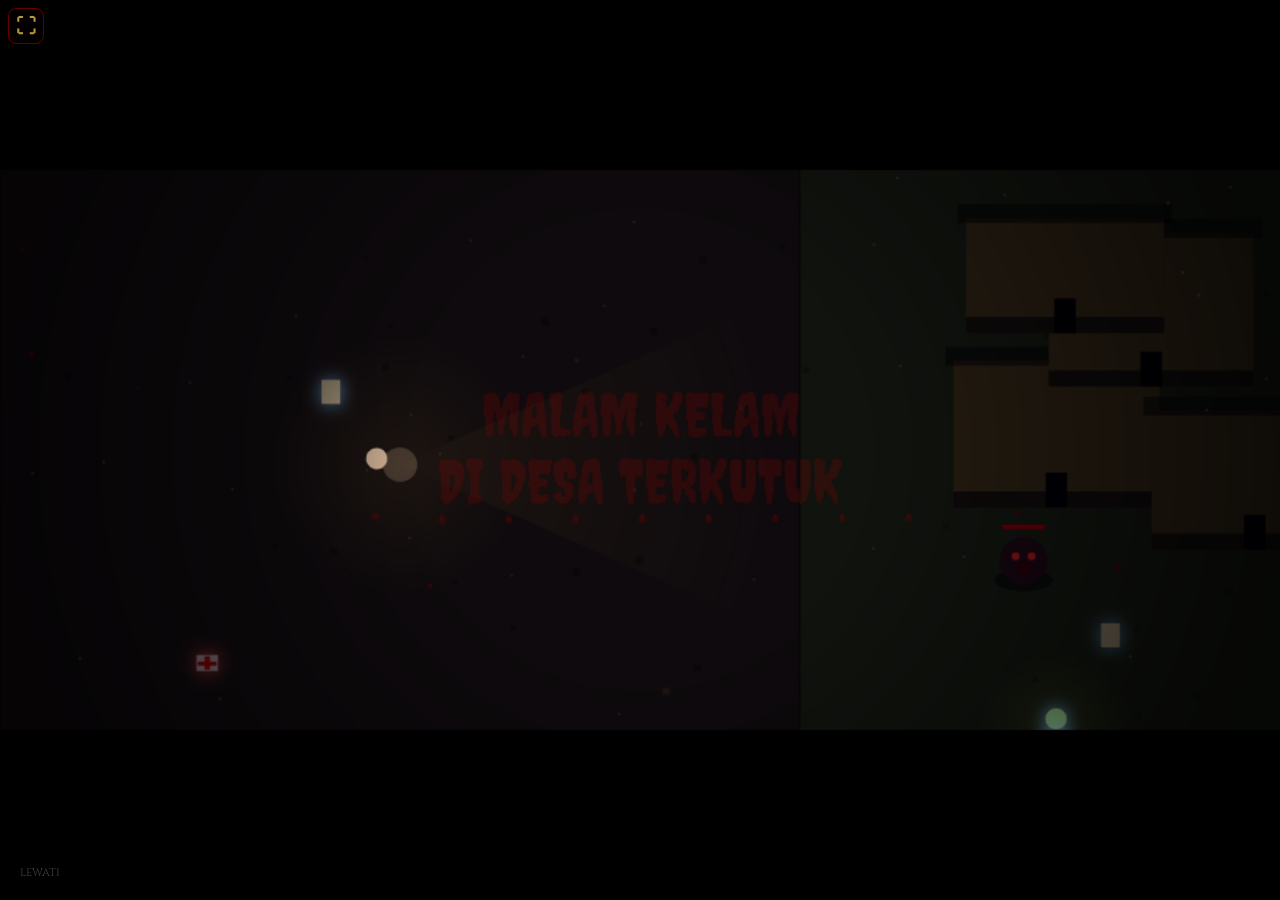
==== index.html @ 8d27ad1b "huh" ====
<!DOCTYPE html><html lang="id"><head><meta charset="utf-8"><meta name="viewport" content="width=device-width,initial-scale=1,viewport-fit=cover,user-scalable=no"><title>Malam Kelam — Desa Bersih</title><meta name="theme-color" content="#08090a"><link href="https://fonts.googleapis.com/css2?family=Cinzel:wght@600;700&family=Creepster&display=swap" rel="stylesheet"><link rel="stylesheet" href="css/main.css"></head><body>
<canvas id="c" width="960" height="540"></canvas>
<div id="tc"><div id="jz"></div><div id="jb"></div><div id="jk"></div><button class="tb" id="bH">HIT</button><button class="tb" id="bD">DODGE</button><button class="tb" id="bE">MED</button><button class="tb" id="bS">SKILL</button><button class="tb" id="bI">MASUK</button></div>
<button id="pb">II</button><button id="sk">LEWATI</button><button id="immersiveToggle" class="immersive-toggle" type="button" aria-label="Fullscreen">⛶</button>

<div class="ov hide" id="menu">
  <div class="menu-shell">
    <div class="menu-top"><button class="profile-chip b" data-a="prof"><span class="profile-icon">◉</span><span><b id="mi">PEMAIN</b><small>PROFILE</small></span></button><div class="menu-brand"><span>MALAM KELAM</span><small>DESA YANG HARUS DISELAMATKAN</small></div></div>
    <div class="menu-hero"><div class="hero-copy"><span class="eyebrow">ESCAPE • CLEAN • SURVIVE</span><h1>MALAM KELAM<br><em>DI DESA TERKUTUK</em></h1><p>Basmi monster sampah. Kumpulkan poin. Selamatkan desa.</p><div id="tournamentStatus" class="status"></div></div><div class="hero-character" id="heroCharacter"></div></div>
    <div class="menu-dock"><button class="b start-btn" data-a="classic" id="tournamentBtn"><strong>START</strong><small id="startSub"></small></button><button class="b train-btn" data-a="train"><strong>TRAINING</strong><small>LATIHAN</small></button></div>
    <div class="side-slider"><button class="slider-handle" id="navToggle">›</button><div class="side-links"><button class="icon-nav b" data-a="rank"><span>🏆</span><small>LEADERBOARD</small></button><button class="icon-nav b" data-a="shop"><span>⚒</span><small>SHOP</small></button><button class="icon-nav b" data-a="credits"><span>✦</span><small>CREDITS</small></button></div></div>
    <div id="lb"></div>
  </div>
</div>

<div class="ov hide" id="gate"><div class="panel"><span class="eyebrow">TURNAMEN SEKOLAH</span><h1>KODE AKSES</h1><p>Masukkan kode akses yang diberikan dari Lab Komputer.</p><input class="in" id="code" maxlength="16" autocomplete="off" autocapitalize="characters" spellcheck="false" placeholder="KODE AKSES"><div class="er" id="ge"></div><button class="b" data-a="gate">MASUK</button></div></div>
<div class="ov hide" id="reg"><div class="panel wide"><span class="eyebrow">PLAYER SETUP</span><h1>NAMA & KARAKTER</h1><input class="in" id="nm" maxlength="12" autocomplete="off" placeholder="NAMA PEMAIN"><div class="chg" id="chg"></div><div class="er" id="re"></div><button class="b" data-a="reg">MULAI PETUALANGAN</button></div></div>
<div class="ov hide" id="rank"><div class="panel wide"><span class="eyebrow">ROUND SCOREBOARD</span><h1>LEADERBOARD</h1><div id="rs"></div><div class="tbl" id="rl"></div><button class="b" data-a="close">KEMBALI</button></div></div>
<div class="ov hide" id="credits"><div class="panel"><span class="eyebrow">DEVELOPMENT</span><h1>CREDITS</h1><div id="creditsNames" class="creditsNames"></div><p>Demo karya Ekskul Komputer 4.0.<br>Terima kasih untuk semua pengembang dan penguji.</p><button class="b" data-a="close">KEMBALI</button></div></div>
<div class="ov hide" id="prof"><div class="panel wide profile-panel"><div id="profileVisual"></div><div class="profile-heading"><div><h1 id="pn"></h1><small id="profileId"></small></div></div><div id="pd"></div><div class="tbl achievements" id="pa"></div><div class="row"><button class="b s" data-a="close">KEMBALI</button></div></div></div>

<div class="ov hide" id="shop"><div class="panel shop-panel"><div class="shop-head"><div><span class="eyebrow">ECONOMY</span><h1>SHOP</h1></div><div class="shop-head-actions"><div class="money">◈ <b id="shopMoney">0</b></div><button class="modal-close" type="button" id="shopCloseTop" aria-label="Tutup shop">×</button></div></div><div class="shop-layout"><aside class="quiz-card" id="quizPanel"><button class="quiz-collapse" type="button" id="quizCollapse">− SOAL EDUKASI</button><div id="quizBody"><span class="eyebrow">EDUCATION MODE</span><h2>QUIZ 30 DETIK</h2><p>Jawab soal dasar untuk mendapatkan uang.</p><div id="quizQuestion">Tekan mulai</div><input class="in" id="quizAnswer" inputmode="numeric" placeholder="jawaban"><div class="quiz-meta"><b id="quizTime">30s</b><span id="quizResult"></span></div><div class="row"><button class="b s" id="quizStart">MULAI QUIZ</button><button class="b s" id="quizSubmit">JAWAB</button><button class="b s" id="quizClose">SELESAI</button></div></div></aside><section><div class="shop-section-title">UPGRADE KARAKTER</div><div id="shopItems"></div><div id="shopMsg"></div></section></div><button class="b shop-back" data-a="close">KEMBALI</button></div></div>

<div class="ov hide" id="load"><div class="panel"><h1>MEMUAT…</h1><div id="bar"><i></i></div><p id="tip"></p></div></div>
<div class="ov hide" id="pause"><div class="panel"><h1>JEDA</h1><button class="b" data-a="resume">LANJUT</button><button class="b" data-a="home">MENU</button></div></div>
<div class="ov hide" id="end"><div class="panel"><h1 id="et"></h1><p id="es"></p><button class="b" data-a="again">ULANGI</button><button class="b" data-a="home">MENU</button></div></div>
<div class="ov hide" id="tournamentStart"><div class="panel tournament-start"><span class="eyebrow">ROUND TERBUKA</span><h1>MODE TURNAMEN</h1><div id="tournamentStartInfo"></div><p>Kejar poin setinggi mungkin.<br>Leaderboard disembunyikan sampai waktu berakhir.</p></div></div>
<div id="tournamentWarning"></div>
<div class="ov hide" id="tournamentEnd"><div id="tCountdownWrap"><div id="tCountdownTitle"></div><div id="tCountdown"></div></div><div id="tWinner"></div></div>
<div class="ov hide" id="cleanCinematic"><div class="clean-cinema"><div id="cleanScene" class="clean-scene dirty"><div class="cinema-village"></div></div><div id="cleanCopy">Sampah telah dibersihkan...</div></div></div>
<div id="rot"><b>📱</b>Putar perangkat ke mode landscape untuk bermain</div>
<script src="js/config.js"></script><script src="js/database.js"></script><script src="js/core.js"></script><script src="js/audio.js"></script><script src="js/data.js"></script><script src="js/entities.js"></script><script src="js/input.js"></script><script src="js/fullscreen.js"></script><script src="js/tournament.js"></script><script src="js/ui.js"></script><script src="js/combat.js"></script><script src="js/monsters.js"></script><script src="js/update.js"></script><script src="js/end.js"></script><script src="js/render.js"></script><script src="js/menu.js"></script><script src="js/account.js"></script><script src="js/shop.js"></script><script src="js/skills.js"></script><script src="js/nests.js"></script><script src="js/night.js"></script><script src="js/interiors.js"></script><script src="js/music.js"></script><script src="js/main.js"></script>
<script>document.addEventListener('click',e=>{if(e.target.closest('#navToggle'))document.querySelector('.side-slider').classList.toggle('open')});</script>
</body></html>
---- css/main.css ----
:root{--bg:#070809;--panel:#0d1012eF;--line:#8b0000;--gold:#ffd45a;--muted:#9d9b9b}
*{box-sizing:border-box;margin:0;-webkit-tap-highlight-color:transparent;user-select:none;-webkit-user-select:none;touch-action:none}
html,body{height:100%;background:#000;overflow:hidden;font-family:Cinzel,Georgia,serif;color:#ddd}
#c{position:fixed;left:0;top:0;transform-origin:0 0;background:#000}
.ov{position:fixed;inset:0;display:flex;align-items:center;justify-content:center;background:radial-gradient(circle at 50% 35%,#24060944,#000e 75%);z-index:10;text-align:center;padding:2vh;opacity:1;transition:opacity .35s}
.hide{opacity:0!important;pointer-events:none!important}
.panel{width:min(92vw,600px);max-height:94vh;overflow:auto;padding:4vh 4vw;border:1px solid #6d151b;background:linear-gradient(145deg,#111416f7,#07090af7);box-shadow:0 0 45px #000,0 0 30px #65000044;display:flex;flex-direction:column;align-items:center;gap:2vh;position:relative}
.panel.wide{width:min(94vw,900px)}
h1{font-family:Creepster,Cinzel,serif;font-weight:400;color:#c21824;font-size:clamp(30px,8vh,70px);line-height:.95;letter-spacing:.08em;text-shadow:0 0 20px #f002}
.eyebrow{font-size:clamp(9px,1.7vh,13px);letter-spacing:.24em;color:#b6a071}
p{color:#aaa;line-height:1.55;font-size:clamp(11px,2.1vh,15px)}
.b{position:relative;overflow:hidden;font-family:Cinzel,serif;color:var(--gold);background:linear-gradient(160deg,#351015,#100b0c);border:1px solid #9d2530;padding:1.2vh 3vh;min-height:44px;min-width:150px;cursor:pointer;box-shadow:inset 0 0 15px #000,0 8px 20px #0008;transition:.18s transform,.18s box-shadow,.18s border-color}
.b:hover{transform:translateY(-3px);border-color:#ffd45a;box-shadow:0 10px 30px #000,0 0 22px #8b000055}.b:active{transform:scale(.96)}.b.s{min-width:0;padding:1vh 2vh;font-size:12px}
.rp{position:absolute;border-radius:50%;background:#f006;width:10px;height:10px;transform:scale(0);animation:rp .6s forwards;pointer-events:none}@keyframes rp{to{transform:scale(30);opacity:0}}
#tc{display:none}.touch #tc{display:none}
#jz{position:fixed;left:0;bottom:0;width:48%;height:75%;z-index:5}#jb,#jk{position:fixed;border-radius:50%;display:none;pointer-events:none;z-index:6}#jb{width:100px;height:100px;border:2px solid #ffd70055;background:#0005}#jk{width:44px;height:44px;background:#ffd70099}
.tb{position:fixed;z-index:6;border-radius:50%;border:2px solid var(--gold);background:#6f1015dd;color:var(--gold);font:700 13px Cinzel;width:76px;height:76px}.tb:active{background:#ffd700;color:#000}
#bH{right:3vw;bottom:5vh;width:112px;height:112px}#bD{right:calc(3vw + 125px);bottom:3vh}#bE{right:calc(3vw + 50px);bottom:calc(3vh + 125px)}#bS{right:calc(3vw + 125px);bottom:calc(3vh + 125px)}#bI{left:50%;bottom:4vh;transform:translateX(-50%);width:auto;min-width:90px;height:50px;border-radius:30px}
#pb{position:fixed;z-index:7;right:10px;top:10px;width:44px;height:44px;background:#000b;border:1px solid #8b0000;color:var(--gold);font-size:20px;display:none}
#sk{position:fixed;z-index:7;left:8px;bottom:8px;opacity:.25;font:11px Cinzel;color:#fff;background:none;border:0;padding:12px}
#rot{position:fixed;inset:0;background:#000;z-index:99;display:none;flex-direction:column;align-items:center;justify-content:center;gap:2vh;color:var(--gold);text-align:center;padding:5vw}#rot b{font-size:64px;animation:ro 2s infinite}@keyframes ro{0%,20%{transform:rotate(0)}60%,100%{transform:rotate(-90deg)}}@media(orientation:portrait){.touch #rot{display:flex}}
input{user-select:text;-webkit-user-select:text;touch-action:auto}.in{font:600 16px Cinzel;text-align:center;background:#07090a;border:1px solid #8b0000;color:var(--gold);padding:13px;width:min(80vw,380px);letter-spacing:.14em;text-transform:uppercase;outline:none}.in:focus{box-shadow:0 0 20px #8b000055}.er{color:#f66;min-height:2vh;font-size:12px}
.row{display:flex;gap:10px;flex-wrap:wrap;justify-content:center}.tbl{width:100%;max-height:45vh;overflow:auto;text-align:left;touch-action:pan-y}.rw{display:flex;align-items:center;gap:12px;padding:10px;border-bottom:1px solid #3a1618;font-size:13px}.rw.me{background:#391017;color:var(--gold)}.rank-player{flex:1;display:flex;flex-direction:column}.rank-player small{color:#777;font-size:9px}.ac{display:inline-block;margin:3px;padding:5px 8px;border:1px solid #392022;font-size:10px;color:#555}.ac.on{border-color:var(--gold);color:var(--gold)}
/* main menu */
#menu{padding:0;background:linear-gradient(135deg,#050708f5,#0e0608f2)}.menu-shell{width:min(1100px,96vw);height:min(96vh,620px);position:relative;padding:18px 22px;display:flex;flex-direction:column}.menu-top{display:flex;align-items:flex-start;justify-content:space-between}.menu-brand{text-align:right;padding-top:7px}.menu-brand span{font-family:Creepster;font-size:24px;color:#c21824;letter-spacing:.12em}.menu-brand small{display:block;color:#777;font-size:8px;letter-spacing:.2em}.profile-chip{min-width:190px;display:flex;align-items:center;gap:10px;text-align:left;background:#090b0ccc;border-color:#4e2428;padding:8px 12px}.profile-chip .profile-icon{font-size:27px;color:var(--gold)}.profile-chip b{display:block;font-size:12px;max-width:140px;overflow:hidden;text-overflow:ellipsis}.profile-chip small{display:block;color:#777;font-size:8px;letter-spacing:.18em}
.menu-hero{flex:1;display:flex;align-items:center;justify-content:center;gap:8vw;min-height:0}.hero-copy{text-align:left;max-width:520px}.hero-copy h1{font-size:clamp(40px,9vw,82px);margin:1vh 0}.hero-copy h1 em{font-style:normal;color:#e0d5bd;font-size:.55em}.hero-copy p{max-width:420px}.status{color:var(--gold);font-size:11px;margin-top:10px;letter-spacing:.08em}.hero-character{width:260px;height:320px;display:grid;place-items:center;filter:drop-shadow(0 0 20px #8b000055)}
.menu-dock{position:absolute;right:22px;bottom:22px;display:flex;align-items:stretch;gap:7px}.start-btn{width:210px;height:84px;padding:8px}.start-btn strong{font-family:Creepster;font-size:38px;display:block;letter-spacing:.12em}.start-btn small,.train-btn small{display:block;font-size:9px;color:#9d9b9b;letter-spacing:.16em}.train-btn{width:70px;min-width:70px;height:84px;padding:5px;writing-mode:vertical-rl;transform:rotate(180deg)}.train-btn strong{font-size:12px;letter-spacing:.12em}
.side-slider{position:absolute;left:0;top:50%;transform:translateY(-50%);display:flex;align-items:center;transition:.35s}.slider-handle{width:35px;height:80px;background:#0a0c0ddd;border:1px solid #7d2027;color:var(--gold);font-size:28px;cursor:pointer}.side-links{width:0;overflow:hidden;display:flex;gap:6px;transition:.35s;background:#090b0eee;border-block:1px solid #50181d;padding:8px 0}.side-slider.open .side-links{width:250px;padding:8px}.icon-nav{width:72px;min-width:72px;height:70px;min-height:70px;padding:4px;display:flex;flex-direction:column;align-items:center;justify-content:center}.icon-nav span{font-size:25px}.icon-nav small{font-size:8px;color:#aaa}.menu-shell #lb{position:absolute;left:22px;bottom:22px;color:#888;font-size:10px}
#tournamentStatus:empty{display:none}
/* character visual */
.character-art{width:130px;height:210px;position:relative;--accent:#777;filter:drop-shadow(0 15px 15px #0008)}.char-shadow{position:absolute;bottom:4px;left:18px;width:95px;height:20px;border-radius:50%;background:#0008}.char-cape{position:absolute;left:22px;top:63px;width:88px;height:112px;background:linear-gradient(135deg,#141719,#3b1015);clip-path:polygon(20% 0,80% 0,100% 100%,0 100%)}.char-body{position:absolute;left:37px;top:72px;width:58px;height:85px;border-radius:12px 12px 18px 18px;background:linear-gradient(135deg,var(--accent),#171a1b)}.char-head{position:absolute;left:45px;top:30px;width:43px;height:43px;border-radius:50%;background:#c99d7b;border:4px solid #25282b;box-shadow:0 0 0 4px #111}.char-head i{position:absolute;top:14px;width:5px;height:5px;background:#111;border-radius:50%}.char-head i:first-child{left:9px}.char-head i:last-child{right:9px}.char-weapon{position:absolute;z-index:4;left:87px;top:85px;width:10px;height:75px;background:#d9dce0;transform:rotate(-25deg);box-shadow:0 0 8px var(--accent)}.bow .char-weapon{border:3px solid #b58a4b;border-left-color:transparent;border-radius:50%;background:none;width:35px;height:55px;left:88px;top:75px}.staff .char-weapon{width:7px;height:100px;background:#8f6b42;left:104px;top:66px}.axe .char-weapon{width:12px;height:76px;background:#8f6b42}.axe .char-weapon:before{content:'';position:absolute;width:35px;height:25px;background:#c9cbd0;left:-14px;top:-3px;border-radius:5px}.dagger .char-weapon{width:8px;height:42px;top:96px;transform:rotate(-55deg)}.char-float{animation:charFloat 3.2s ease-in-out infinite}.char-float .char-head{animation:lookAround 4s ease-in-out infinite}@keyframes charFloat{50%{transform:translateY(-12px) rotate(-1deg)} }@keyframes lookAround{0%,30%,100%{transform:translateX(0)}50%{transform:translateX(4px)}75%{transform:translateX(-3px)}}
.chg{display:grid;grid-template-columns:repeat(6,1fr);gap:8px;width:100%}.chc{background:#0a0c0e;border:1px solid #3e2023;color:#ddd;padding:7px 4px;cursor:pointer;min-height:130px}.chc.on{border-color:var(--gold);box-shadow:0 0 18px #ffd70022;background:#171113}.chc strong{display:block;font-size:12px}.chc small{font-size:8px;color:#777}.char-card-art{height:82px;display:grid;place-items:center;transform:scale(.45);transform-origin:center}
/* profile */
.profile-panel{display:grid;grid-template-columns:190px 1fr;gap:14px;text-align:left}.profile-panel>#profileVisual{grid-row:1/4;display:grid;place-items:center}.profile-heading h1{font-size:45px}.profile-heading small{color:#777}.profile-grid{display:grid;grid-template-columns:repeat(3,1fr);gap:7px}.profile-grid div{padding:9px;background:#090b0d;border:1px solid #2d2022}.profile-grid small,.profile-grid b{display:block}.profile-grid small{font-size:8px;color:#777}.profile-grid b{font-size:18px;color:var(--gold);margin-top:3px}.profile-line{border-left:2px solid #8b0000;padding-left:8px}.profile-panel .row{grid-column:1/-1}
/* shop */
.shop-panel{width:min(1050px,96vw);align-items:stretch}.shop-head{display:flex;justify-content:space-between;align-items:end}.shop-head h1{text-align:left}.money{color:var(--gold);font-size:24px}.shop-layout{display:grid;grid-template-columns:380px 1fr;gap:16px;text-align:left}.shop-section-title{font-size:12px;letter-spacing:.15em;color:#aaa;margin-bottom:8px}.shop-item{display:grid;grid-template-columns:55px 1fr auto;align-items:center;gap:10px;padding:13px;margin-bottom:8px;border:1px solid #392022;background:#0a0d0f}.shop-icon{font-size:30px;color:var(--gold);text-align:center}.shop-item b,.shop-item small{display:block}.shop-item small{font-size:9px;color:#777;line-height:1.5}.shop-buy{font-size:10px}.shop-buy:disabled{opacity:.35;cursor:not-allowed}.quiz-card{border:1px solid #57461e;background:linear-gradient(145deg,#17140b,#090b0d);padding:15px;display:flex;flex-direction:column;gap:9px}.quiz-card h2{font-size:19px;color:var(--gold)}#quizQuestion{font-size:27px;text-align:center;padding:12px;color:#fff;background:#0008}#quizResult{font-size:10px;color:#aaa}.quiz-meta{display:flex;justify-content:space-between}.quiz-meta b{color:var(--gold)}#shopMsg{min-height:20px;color:#f7c95c;font-size:11px}.flash{animation:flash .6s}@keyframes flash{50%{transform:scale(1.04);color:#fff}}
/* tournament */
#tournamentWarning{position:fixed;left:50%;top:8%;transform:translate(-50%,-30px) scale(.9);z-index:110;pointer-events:none;color:var(--gold);font-family:Creepster;font-size:clamp(30px,8vh,72px);text-shadow:0 0 12px #f00,0 0 50px #ffd700;opacity:0;white-space:nowrap}.show{opacity:1}.show#tournamentWarning{animation:tournamentWarning 5s ease forwards}@keyframes tournamentWarning{0%{opacity:0;transform:translate(-50%,-30px) scale(.75)}12%{opacity:1;transform:translate(-50%,0) scale(1.08)}70%{opacity:1}100%{opacity:0;transform:translate(-50%,20px) scale(1.03)}}
#tournamentEnd{z-index:120;background:radial-gradient(circle,#300 0,#080000 42%,#000 78%)}#tCountdownWrap{display:flex;flex-direction:column;align-items:center;gap:5px}.tournament-start h1{font-size:70px}.tournament-start{background:radial-gradient(circle,#350b0e,#07090a 70%)}#tCountdownTitle{color:#caa;font-size:18px;letter-spacing:.2em}#tCountdown{color:var(--gold);font-family:Creepster;font-size:150px;line-height:.8;text-shadow:0 0 20px #f00}.t-rank{color:var(--gold);font-size:30px;letter-spacing:.12em}.t-name{color:#fff;font-family:Creepster;font-size:80px}.t-score{color:#caa;font-size:16px}.show .t-name{animation:winnerReveal 1.1s cubic-bezier(.15,.8,.25,1)}@keyframes winnerReveal{0%{opacity:0;transform:scale(.55) translateY(30px);filter:blur(10px)}55%{opacity:1;transform:scale(1.08);filter:blur(0)}100%{opacity:1;transform:scale(1)}}
/* cleanup cinematic */
#cleanCinematic{z-index:125;background:#07120bf2}.clean-cinema{width:100%;height:100%;display:flex;flex-direction:column;align-items:center;justify-content:center;gap:20px}.clean-scene{width:min(850px,90vw);height:min(360px,55vh);position:relative;overflow:hidden;border:1px solid #456}.clean-scene:before{content:'';position:absolute;inset:0;background:linear-gradient(#10131a,#31506a 52%,#6a8b57 53%,#263c22);transition:2.5s}.clean-scene.dirty:before{filter:brightness(.35) grayscale(.8);background:linear-gradient(#08090c,#24272b 52%,#1a1712 53%,#111);}.cinema-village{position:absolute;left:12%;bottom:15%;width:76%;height:45%;background:linear-gradient(#6a4b34 0 65%,transparent 66%);clip-path:polygon(0 100%,0 35%,20% 0,38% 35%,55% 5%,75% 40%,100% 12%,100% 100%)}#cleanCopy{font-family:Creepster;font-size:clamp(25px,6vh,58px);color:#f3e9c9;text-shadow:0 3px 15px #000;text-align:center}
/* fullscreen */
.immersive-toggle{position:fixed;z-index:130;left:8px;top:8px;width:36px;height:36px;min-width:36px;min-height:36px;padding:0;border:1px solid #8b0000;background:#080000cc;color:var(--gold);border-radius:8px;font:700 20px Arial;display:flex;align-items:center;justify-content:center;cursor:pointer;opacity:.72}.immersive-toggle.hide{display:none!important}
#bar{width:min(60vw,400px);height:10px;border:1px solid #8b0000;background:#000}#bar i{display:block;height:100%;width:0;background:#a00}#tip{max-width:70vw;color:#999;font-size:12px}
@media(max-width:760px){.menu-hero{gap:1vw}.hero-character{transform:scale(.7);margin-left:-30px}.chg{grid-template-columns:repeat(3,1fr)}.profile-panel{grid-template-columns:1fr}.profile-panel>#profileVisual{grid-row:auto}.shop-layout{grid-template-columns:1fr}.side-slider.open .side-links{width:225px}.menu-brand{display:none}.hero-copy{text-align:center}.hero-copy p{display:none}.start-btn{width:180px}.menu-dock{right:10px;bottom:12px}}
@media(prefers-reduced-motion:reduce){*{animation-duration:.01ms!important;transition-duration:.01ms!important}}

/* ===== V6 polish: compact responsive panels + interaction feedback ===== */
button{touch-action:manipulation} .ov{padding:clamp(8px,2vw,22px);backdrop-filter:blur(7px)}
.panel{max-height:88dvh;padding:clamp(14px,2.4vh,26px) clamp(14px,2.3vw,28px);gap:clamp(9px,1.5vh,16px);overscroll-behavior:contain;scrollbar-width:thin;scrollbar-color:#702029 #090a0b}
.shop-panel{width:min(980px,94vw);max-height:88dvh;overflow-y:auto;position:relative;padding:clamp(12px,2vh,22px);gap:12px}
.shop-head{position:sticky;top:-1px;z-index:3;background:linear-gradient(180deg,#101214 75%,#10121400);padding:3px 0 9px}
.shop-head-actions{display:flex;align-items:center;gap:10px}.modal-close{width:38px;height:38px;min-width:38px;border:1px solid #a42b35;border-radius:11px;background:#260b0e;color:#ffe3b0;font:700 27px/1 Arial;cursor:pointer;transition:transform .2s,box-shadow .2s}.modal-close:hover{transform:rotate(90deg);box-shadow:0 0 18px #c21c3a}
.shop-layout{grid-template-columns:minmax(240px,.82fr) minmax(0,1.18fr);gap:12px;align-items:start}.quiz-card{padding:12px;gap:8px;border-radius:12px;box-shadow:0 0 25px #c78d1620;animation:panelIn .4s both}.quiz-collapse{display:none;background:transparent;color:var(--gold);border:0;text-align:left;font:700 11px Cinzel;letter-spacing:.12em;padding:6px 0}#quizBody{display:flex;flex-direction:column;gap:8px}#quizQuestion{font-size:clamp(20px,3vw,29px);padding:clamp(8px,1.4vh,14px);border:1px solid #6a521f;border-radius:8px;box-shadow:inset 0 0 22px #d5a32a0c}.shop-item{border-radius:10px;transition:transform .22s,border-color .22s,box-shadow .22s;animation:panelIn .35s both}.shop-item:hover{transform:translateY(-2px);border-color:#aa7b32;box-shadow:0 8px 22px #0008}.shop-item:nth-child(2){animation-delay:.07s}.shop-back{align-self:center}.shop-panel .in{width:100%;max-width:none}.shop-panel .row{gap:6px}.shop-panel .row .b{flex:1;min-width:0;padding:10px 8px}.shop-panel section{min-width:0}.shop-item{grid-template-columns:42px minmax(0,1fr) auto;padding:10px;gap:8px}.shop-item b{font-size:12px}.shop-buy{max-width:110px;white-space:nowrap}
@keyframes panelIn{from{opacity:0;transform:translateY(9px) scale(.985)}to{opacity:1;transform:translateY(0) scale(1)}}
.b,.icon-nav,.chc,.tb{transition:filter .2s,transform .2s,box-shadow .2s}.b:hover,.icon-nav:hover,.chc:hover{filter:brightness(1.2)}
#tc{pointer-events:none}#tc .tb{pointer-events:auto;touch-action:manipulation;box-shadow:0 0 0 2px #0008,0 0 22px #c99a2433,inset 0 0 16px #0008;backdrop-filter:blur(5px)}#jz{touch-action:none}#pb{touch-action:manipulation}
@media(max-width:760px){.shop-panel{width:min(620px,96vw);max-height:86dvh}.shop-layout{grid-template-columns:minmax(0,1fr);gap:10px}.quiz-card{padding:8px}.quiz-collapse{display:block}#quizPanel.collapsed #quizBody{display:none}.quiz-card h2{font-size:16px}.quiz-card p{font-size:11px}.shop-item{grid-template-columns:34px minmax(0,1fr) auto;padding:8px}.shop-icon{font-size:24px}.shop-item small{font-size:9px}.shop-buy{font-size:9px;padding:8px!important}.shop-head h1{font-size:34px}.money{font-size:18px}.shop-head-actions{gap:7px}.modal-close{width:34px;height:34px;min-width:34px}.shop-back{min-height:38px}.panel{max-height:90dvh}}
@media(max-height:520px) and (orientation:landscape){.shop-panel{max-height:92dvh;padding:8px 12px;gap:7px}.shop-head h1{font-size:32px}.shop-layout{grid-template-columns:minmax(200px,.8fr) minmax(0,1.2fr);gap:8px}.quiz-card{padding:7px;gap:5px}.quiz-card h2{font-size:14px}#quizQuestion{font-size:20px;padding:5px}.shop-item{padding:6px;margin-bottom:5px}.shop-item small{font-size:8px}.shop-panel .b{min-height:34px;padding:6px 10px}.panel{padding:10px 14px;gap:8px}}
@media(prefers-reduced-motion:reduce){.shop-item,.quiz-card{animation:none}}
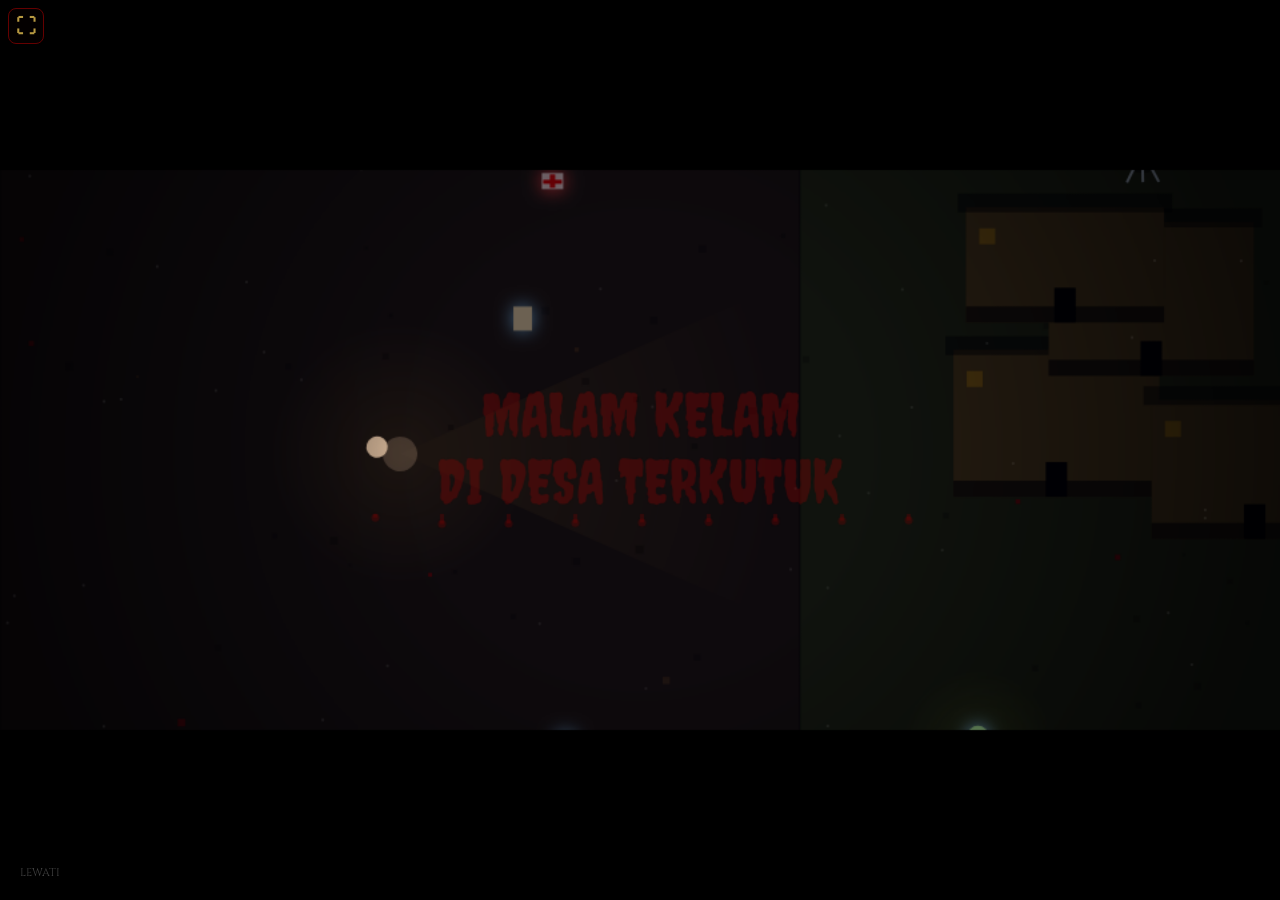
==== commit 8feb1f14: "j" ====
--- a/index.html
+++ b/index.html
@@ -17,7 +17,7 @@
 <div class="ov hide" id="reg"><div class="panel wide"><span class="eyebrow">PLAYER SETUP</span><h1>NAMA & KARAKTER</h1><input class="in" id="nm" maxlength="12" autocomplete="off" placeholder="NAMA PEMAIN"><div class="chg" id="chg"></div><div class="er" id="re"></div><button class="b" data-a="reg">MULAI PETUALANGAN</button></div></div>
 <div class="ov hide" id="rank"><div class="panel wide"><span class="eyebrow">ROUND SCOREBOARD</span><h1>LEADERBOARD</h1><div id="rs"></div><div class="tbl" id="rl"></div><button class="b" data-a="close">KEMBALI</button></div></div>
 <div class="ov hide" id="credits"><div class="panel"><span class="eyebrow">DEVELOPMENT</span><h1>CREDITS</h1><div id="creditsNames" class="creditsNames"></div><p>Demo karya Ekskul Komputer 4.0.<br>Terima kasih untuk semua pengembang dan penguji.</p><button class="b" data-a="close">KEMBALI</button></div></div>
-<div class="ov hide" id="prof"><div class="panel wide profile-panel"><div id="profileVisual"></div><div class="profile-heading"><div><h1 id="pn"></h1><small id="profileId"></small></div></div><div id="pd"></div><div class="tbl achievements" id="pa"></div><div class="row"><button class="b s" data-a="close">KEMBALI</button></div></div></div>
+<div class="ov hide" id="prof"><div class="panel wide profile-panel"><div id="profileVisual"></div><div class="profile-heading"><div><h1 id="pn"></h1><small id="profileId"></small></div></div><div id="pd"></div><div class="tbl achievements" id="pa"></div><div class="row"><button class="b s" type="button" data-a="close">KEMBALI</button></div></div></div>
 
 <div class="ov hide" id="shop"><div class="panel shop-panel"><div class="shop-head"><div><span class="eyebrow">ECONOMY</span><h1>SHOP</h1></div><div class="shop-head-actions"><div class="money">◈ <b id="shopMoney">0</b></div><button class="modal-close" type="button" id="shopCloseTop" aria-label="Tutup shop">×</button></div></div><div class="shop-layout"><aside class="quiz-card" id="quizPanel"><button class="quiz-collapse" type="button" id="quizCollapse">− SOAL EDUKASI</button><div id="quizBody"><span class="eyebrow">EDUCATION MODE</span><h2>QUIZ 30 DETIK</h2><p>Jawab soal dasar untuk mendapatkan uang.</p><div id="quizQuestion">Tekan mulai</div><input class="in" id="quizAnswer" inputmode="numeric" placeholder="jawaban"><div class="quiz-meta"><b id="quizTime">30s</b><span id="quizResult"></span></div><div class="row"><button class="b s" id="quizStart">MULAI QUIZ</button><button class="b s" id="quizSubmit">JAWAB</button><button class="b s" id="quizClose">SELESAI</button></div></div></aside><section><div class="shop-section-title">UPGRADE KARAKTER</div><div id="shopItems"></div><div id="shopMsg"></div></section></div><button class="b shop-back" data-a="close">KEMBALI</button></div></div>
 
--- a/css/main.css
+++ b/css/main.css
@@ -12,7 +12,7 @@
 .b{position:relative;overflow:hidden;font-family:Cinzel,serif;color:var(--gold);background:linear-gradient(160deg,#351015,#100b0c);border:1px solid #9d2530;padding:1.2vh 3vh;min-height:44px;min-width:150px;cursor:pointer;box-shadow:inset 0 0 15px #000,0 8px 20px #0008;transition:.18s transform,.18s box-shadow,.18s border-color}
 .b:hover{transform:translateY(-3px);border-color:#ffd45a;box-shadow:0 10px 30px #000,0 0 22px #8b000055}.b:active{transform:scale(.96)}.b.s{min-width:0;padding:1vh 2vh;font-size:12px}
 .rp{position:absolute;border-radius:50%;background:#f006;width:10px;height:10px;transform:scale(0);animation:rp .6s forwards;pointer-events:none}@keyframes rp{to{transform:scale(30);opacity:0}}
-#tc{display:none}.touch #tc{display:none}
+#tc{display:none}
 #jz{position:fixed;left:0;bottom:0;width:48%;height:75%;z-index:5}#jb,#jk{position:fixed;border-radius:50%;display:none;pointer-events:none;z-index:6}#jb{width:100px;height:100px;border:2px solid #ffd70055;background:#0005}#jk{width:44px;height:44px;background:#ffd70099}
 .tb{position:fixed;z-index:6;border-radius:50%;border:2px solid var(--gold);background:#6f1015dd;color:var(--gold);font:700 13px Cinzel;width:76px;height:76px}.tb:active{background:#ffd700;color:#000}
 #bH{right:3vw;bottom:5vh;width:112px;height:112px}#bD{right:calc(3vw + 125px);bottom:3vh}#bE{right:calc(3vw + 50px);bottom:calc(3vh + 125px)}#bS{right:calc(3vw + 125px);bottom:calc(3vh + 125px)}#bI{left:50%;bottom:4vh;transform:translateX(-50%);width:auto;min-width:90px;height:50px;border-radius:30px}
@@ -58,3 +58,13 @@
 @media(max-width:760px){.shop-panel{width:min(620px,96vw);max-height:86dvh}.shop-layout{grid-template-columns:minmax(0,1fr);gap:10px}.quiz-card{padding:8px}.quiz-collapse{display:block}#quizPanel.collapsed #quizBody{display:none}.quiz-card h2{font-size:16px}.quiz-card p{font-size:11px}.shop-item{grid-template-columns:34px minmax(0,1fr) auto;padding:8px}.shop-icon{font-size:24px}.shop-item small{font-size:9px}.shop-buy{font-size:9px;padding:8px!important}.shop-head h1{font-size:34px}.money{font-size:18px}.shop-head-actions{gap:7px}.modal-close{width:34px;height:34px;min-width:34px}.shop-back{min-height:38px}.panel{max-height:90dvh}}
 @media(max-height:520px) and (orientation:landscape){.shop-panel{max-height:92dvh;padding:8px 12px;gap:7px}.shop-head h1{font-size:32px}.shop-layout{grid-template-columns:minmax(200px,.8fr) minmax(0,1.2fr);gap:8px}.quiz-card{padding:7px;gap:5px}.quiz-card h2{font-size:14px}#quizQuestion{font-size:20px;padding:5px}.shop-item{padding:6px;margin-bottom:5px}.shop-item small{font-size:8px}.shop-panel .b{min-height:34px;padding:6px 10px}.panel{padding:10px 14px;gap:8px}}
 @media(prefers-reduced-motion:reduce){.shop-item,.quiz-card{animation:none}}
+
+/* V7 recovery: gameplay touch HUD must not be suppressed by the .touch body class. */
+body.touch #tc[style*="display: block"]{display:block!important}
+#prof .profile-panel .row{position:sticky;bottom:0;z-index:4;background:linear-gradient(180deg,transparent,#090a0bf5 30%);padding:10px 0 2px}
+#prof .profile-panel [data-a="close"]{position:relative;z-index:5;min-height:44px;pointer-events:auto}
+#rank .panel{max-height:88dvh;overflow:auto}
+#rank #rl{width:100%;max-height:54dvh;overflow:auto;touch-action:pan-y}
+#rank #rs{max-width:70ch;line-height:1.5}
+@media(max-width:760px){.profile-panel{display:flex;flex-direction:column;align-items:stretch}.profile-panel>#profileVisual{min-height:130px}.profile-panel .profile-grid{grid-template-columns:repeat(2,minmax(0,1fr))}.profile-panel .profile-heading h1{font-size:clamp(28px,7vw,42px)}#rank .panel.wide{width:96vw;padding:12px;max-height:90dvh}.rw{gap:7px;padding:8px 4px;font-size:11px}}
+@media(max-height:520px) and (orientation:landscape){.profile-panel{display:grid;grid-template-columns:110px minmax(0,1fr);gap:8px}.profile-panel>#profileVisual{grid-row:1/4;min-height:0}.profile-panel .character-art{transform:scale(.65);transform-origin:center}.profile-panel .row{grid-column:1/-1}.profile-panel .profile-grid{grid-template-columns:repeat(3,minmax(0,1fr))}}
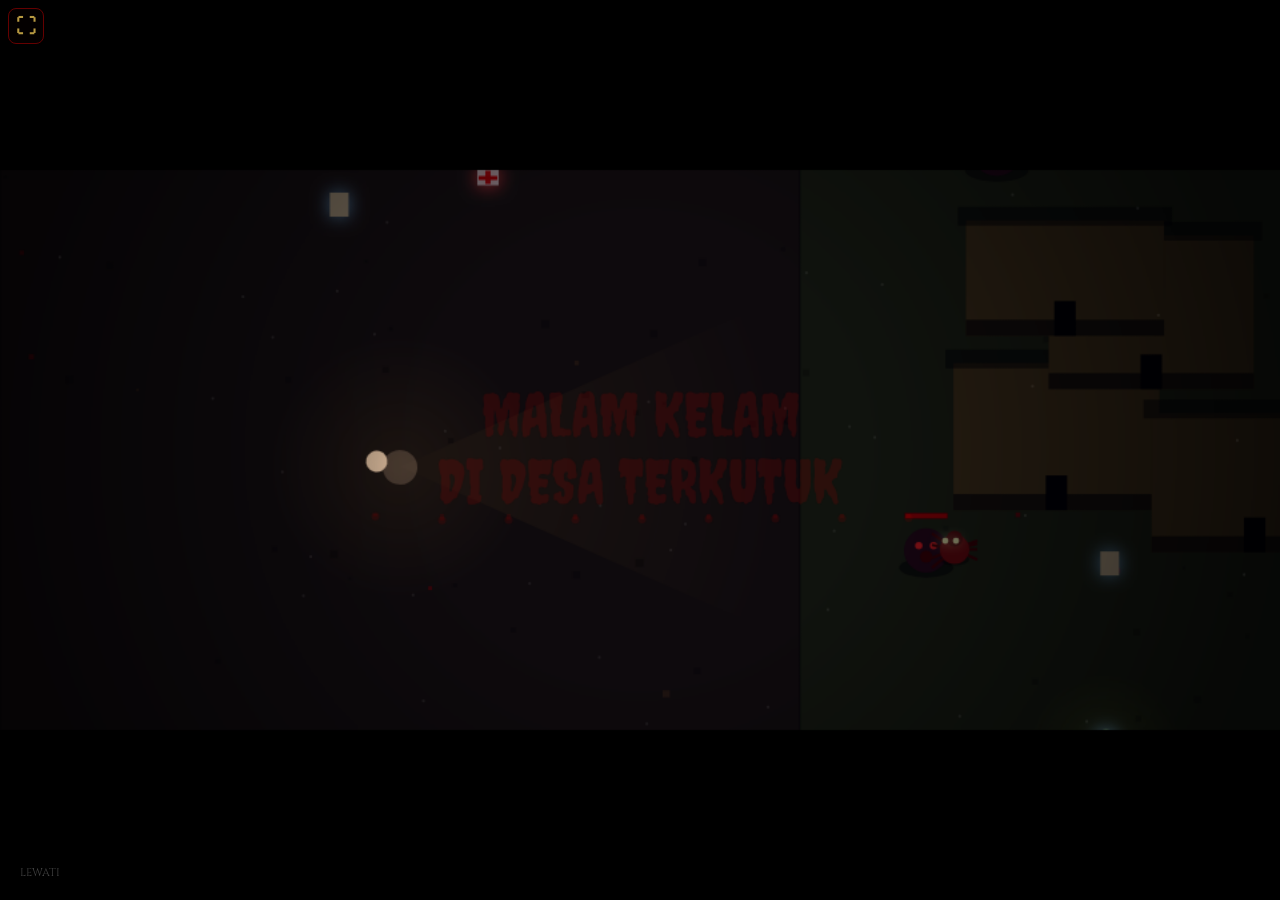
==== commit 03bf9e65: "j" ====
--- a/index.html
+++ b/index.html
@@ -19,7 +19,8 @@
 <div class="ov hide" id="credits"><div class="panel"><span class="eyebrow">DEVELOPMENT</span><h1>CREDITS</h1><div id="creditsNames" class="creditsNames"></div><p>Demo karya Ekskul Komputer 4.0.<br>Terima kasih untuk semua pengembang dan penguji.</p><button class="b" data-a="close">KEMBALI</button></div></div>
 <div class="ov hide" id="prof"><div class="panel wide profile-panel"><div id="profileVisual"></div><div class="profile-heading"><div><h1 id="pn"></h1><small id="profileId"></small></div></div><div id="pd"></div><div class="tbl achievements" id="pa"></div><div class="row"><button class="b s" type="button" data-a="close">KEMBALI</button></div></div></div>
 
-<div class="ov hide" id="shop"><div class="panel shop-panel"><div class="shop-head"><div><span class="eyebrow">ECONOMY</span><h1>SHOP</h1></div><div class="shop-head-actions"><div class="money">◈ <b id="shopMoney">0</b></div><button class="modal-close" type="button" id="shopCloseTop" aria-label="Tutup shop">×</button></div></div><div class="shop-layout"><aside class="quiz-card" id="quizPanel"><button class="quiz-collapse" type="button" id="quizCollapse">− SOAL EDUKASI</button><div id="quizBody"><span class="eyebrow">EDUCATION MODE</span><h2>QUIZ 30 DETIK</h2><p>Jawab soal dasar untuk mendapatkan uang.</p><div id="quizQuestion">Tekan mulai</div><input class="in" id="quizAnswer" inputmode="numeric" placeholder="jawaban"><div class="quiz-meta"><b id="quizTime">30s</b><span id="quizResult"></span></div><div class="row"><button class="b s" id="quizStart">MULAI QUIZ</button><button class="b s" id="quizSubmit">JAWAB</button><button class="b s" id="quizClose">SELESAI</button></div></div></aside><section><div class="shop-section-title">UPGRADE KARAKTER</div><div id="shopItems"></div><div id="shopMsg"></div></section></div><button class="b shop-back" data-a="close">KEMBALI</button></div></div>
+<div class="ov hide" id="shop"><div class="panel shop-panel"><div class="shop-head"><div><span class="eyebrow">ECONOMY</span><h1>SHOP</h1><p>Tingkatkan senjata dan skill karakter.</p></div><div class="shop-head-actions"><div class="money">◈ <b id="shopMoney">0</b></div><button class="modal-close" type="button" id="shopCloseTop" aria-label="Tutup shop">×</button></div></div><section class="shop-upgrades"><div class="shop-section-title">UPGRADE KARAKTER</div><div id="shopItems"></div><div id="shopMsg" role="status" aria-live="polite"></div></section><div class="shop-actions"><button class="b" type="button" id="openQuizPage">SOAL EDUKASI · CARI UANG</button><button class="b shop-back" data-a="close">KEMBALI</button></div></div></div>
+<div class="ov hide" id="quizPage"><div class="panel quiz-page-panel"><div class="quiz-page-head"><div><span class="eyebrow">EDUCATION MODE</span><h1>SOAL EDUKASI</h1><p>Jawab soal dengan benar untuk mendapatkan uang.</p></div><button class="modal-close" type="button" id="quizPageClose" aria-label="Kembali ke shop">×</button></div><div class="quiz-card" id="quizPanel"><h2>QUIZ 30 DETIK</h2><p id="quizInstruction">Tekan mulai untuk memulai kuis.</p><div id="quizQuestion">Tekan mulai</div><input class="in" id="quizAnswer" inputmode="numeric" type="number" enterkeyhint="done" autocomplete="off" placeholder="Ketik jawaban di sini"><div class="quiz-meta"><b id="quizTime">30s</b><span id="quizResult" role="status" aria-live="polite"></span></div><div class="quiz-page-actions"><button class="b" id="quizStart" type="button">MULAI QUIZ</button><button class="b" id="quizSubmit" type="button">JAWAB</button></div><button class="b quiz-finish" id="quizClose" type="button">SELESAI & KEMBALI KE SHOP</button></div></div></div>
 
 <div class="ov hide" id="load"><div class="panel"><h1>MEMUAT…</h1><div id="bar"><i></i></div><p id="tip"></p></div></div>
 <div class="ov hide" id="pause"><div class="panel"><h1>JEDA</h1><button class="b" data-a="resume">LANJUT</button><button class="b" data-a="home">MENU</button></div></div>
--- a/css/main.css
+++ b/css/main.css
@@ -13,7 +13,7 @@
 .b:hover{transform:translateY(-3px);border-color:#ffd45a;box-shadow:0 10px 30px #000,0 0 22px #8b000055}.b:active{transform:scale(.96)}.b.s{min-width:0;padding:1vh 2vh;font-size:12px}
 .rp{position:absolute;border-radius:50%;background:#f006;width:10px;height:10px;transform:scale(0);animation:rp .6s forwards;pointer-events:none}@keyframes rp{to{transform:scale(30);opacity:0}}
 #tc{display:none}
-#jz{position:fixed;left:0;bottom:0;width:48%;height:75%;z-index:5}#jb,#jk{position:fixed;border-radius:50%;display:none;pointer-events:none;z-index:6}#jb{width:100px;height:100px;border:2px solid #ffd70055;background:#0005}#jk{width:44px;height:44px;background:#ffd70099}
+#jz{position:fixed;left:0;bottom:0;width:52%;height:100%;z-index:5;pointer-events:auto;touch-action:none}#jb,#jk{position:fixed;border-radius:50%;display:block;pointer-events:none;z-index:6}#jb{left:5vw;bottom:5vh;width:100px;height:100px;border:2px solid #ffd45a99;background:#0b0b0bc9;box-shadow:inset 0 0 18px #ffd45a20,0 0 18px #0008}#jk{left:calc(5vw + 28px);bottom:calc(5vh + 28px);width:44px;height:44px;background:#ffd45acc;border:2px solid #fff2;box-shadow:0 0 12px #ffd45a66}
 .tb{position:fixed;z-index:6;border-radius:50%;border:2px solid var(--gold);background:#6f1015dd;color:var(--gold);font:700 13px Cinzel;width:76px;height:76px}.tb:active{background:#ffd700;color:#000}
 #bH{right:3vw;bottom:5vh;width:112px;height:112px}#bD{right:calc(3vw + 125px);bottom:3vh}#bE{right:calc(3vw + 50px);bottom:calc(3vh + 125px)}#bS{right:calc(3vw + 125px);bottom:calc(3vh + 125px)}#bI{left:50%;bottom:4vh;transform:translateX(-50%);width:auto;min-width:90px;height:50px;border-radius:30px}
 #pb{position:fixed;z-index:7;right:10px;top:10px;width:44px;height:44px;background:#000b;border:1px solid #8b0000;color:var(--gold);font-size:20px;display:none}
@@ -68,3 +68,34 @@
 #rank #rs{max-width:70ch;line-height:1.5}
 @media(max-width:760px){.profile-panel{display:flex;flex-direction:column;align-items:stretch}.profile-panel>#profileVisual{min-height:130px}.profile-panel .profile-grid{grid-template-columns:repeat(2,minmax(0,1fr))}.profile-panel .profile-heading h1{font-size:clamp(28px,7vw,42px)}#rank .panel.wide{width:96vw;padding:12px;max-height:90dvh}.rw{gap:7px;padding:8px 4px;font-size:11px}}
 @media(max-height:520px) and (orientation:landscape){.profile-panel{display:grid;grid-template-columns:110px minmax(0,1fr);gap:8px}.profile-panel>#profileVisual{grid-row:1/4;min-height:0}.profile-panel .character-art{transform:scale(.65);transform-origin:center}.profile-panel .row{grid-column:1/-1}.profile-panel .profile-grid{grid-template-columns:repeat(3,minmax(0,1fr))}}
+
+/* V8: stable mobile HUD and dedicated quiz screen */
+#tc.active{display:block}
+#tc .tb{width:clamp(54px,10vh,76px);height:clamp(54px,10vh,76px);font-size:clamp(10px,1.8vh,13px)}
+#bH{right:3vw;bottom:5vh;width:clamp(76px,14vh,104px)!important;height:clamp(76px,14vh,104px)!important}
+#bD{right:calc(3vw + clamp(64px,12vh,88px));bottom:4vh}
+#bE{right:calc(3vw + clamp(32px,6vh,44px));bottom:calc(4vh + clamp(64px,12vh,88px))}
+#bS{right:calc(3vw + clamp(96px,18vh,132px));bottom:calc(4vh + clamp(64px,12vh,88px))}
+#bI{left:50%;bottom:4vh;transform:translateX(-50%);min-height:44px;z-index:8}
+.shop-panel{display:flex;flex-direction:column;gap:14px}
+.shop-upgrades{width:100%;min-width:0}
+.shop-actions{display:flex;flex-wrap:wrap;justify-content:center;gap:10px;padding-top:8px;border-top:1px solid #332024}
+.shop-actions .b{min-width:min(260px,100%)}
+.quiz-page-panel{width:min(620px,94vw);max-height:92dvh;overflow-y:auto;text-align:left;align-items:stretch;gap:14px}
+.quiz-page-head{display:flex;align-items:flex-start;justify-content:space-between;gap:12px}
+.quiz-page-head h1{font-size:clamp(30px,7vw,48px);margin:7px 0}
+.quiz-page-head p{max-width:42ch}
+.quiz-page-panel .quiz-card{display:flex;flex-direction:column;gap:12px;padding:clamp(12px,3vw,22px);border-radius:12px}
+.quiz-page-panel .quiz-card h2{font-size:clamp(18px,4vw,24px)}
+.quiz-page-panel #quizQuestion{font-size:clamp(28px,7vw,42px);min-height:74px;display:grid;place-items:center}
+.quiz-page-panel #quizAnswer{width:100%;max-width:none;min-height:52px;font-size:20px;text-transform:none;letter-spacing:.04em}
+.quiz-page-panel .quiz-meta{align-items:flex-start;gap:12px;min-height:24px}
+.quiz-page-panel #quizResult{font-size:12px;line-height:1.4;text-align:right;flex:1}
+.quiz-page-actions{display:grid;grid-template-columns:1fr 1fr;gap:10px}
+.quiz-page-actions .b,.quiz-finish{min-width:0;width:100%;min-height:48px}
+.quiz-page-panel button:disabled{opacity:.5;filter:grayscale(.5)}
+.rank-locked{display:flex;flex-direction:column;align-items:center;gap:12px;padding:clamp(18px,4vw,32px);border:1px solid #6a521f;background:linear-gradient(145deg,#21170d,#090b0d);text-align:center;line-height:1.5}
+.rank-locked strong{font-size:clamp(16px,3vw,22px);color:var(--gold);letter-spacing:.08em}
+.rank-locked p{font-size:14px}.rank-locked small{color:#a99b82;font-size:11px}
+@media(max-width:760px){.shop-actions{display:grid;grid-template-columns:1fr;width:100%}.shop-actions .b{width:100%;min-width:0}.shop-head{gap:10px}.shop-head p{font-size:11px}.shop-upgrades .shop-item{grid-template-columns:36px minmax(0,1fr) auto}.quiz-page-panel{width:96vw;padding:14px}.quiz-page-panel .quiz-card{padding:12px}.quiz-page-actions{grid-template-columns:1fr 1fr}.rank-locked{padding:18px 10px}}
+@media(max-height:520px) and (orientation:landscape){#jb{width:86px;height:86px;left:4vw;bottom:5vh}#jk{width:38px;height:38px;left:calc(4vw + 24px);bottom:calc(5vh + 24px)}#bH{width:82px!important;height:82px!important}#bD{right:calc(3vw + 92px);bottom:3vh}#bE{right:calc(3vw + 46px);bottom:calc(3vh + 88px)}#bS{right:calc(3vw + 138px);bottom:calc(3vh + 88px)}.quiz-page-panel{max-height:94dvh;padding:10px 14px;gap:8px}.quiz-page-head h1{font-size:30px}.quiz-page-panel .quiz-card{gap:7px;padding:10px}.quiz-page-panel #quizQuestion{min-height:52px;font-size:26px}.quiz-page-panel #quizAnswer{min-height:42px;padding:8px}.quiz-page-actions .b,.quiz-finish{min-height:40px}}
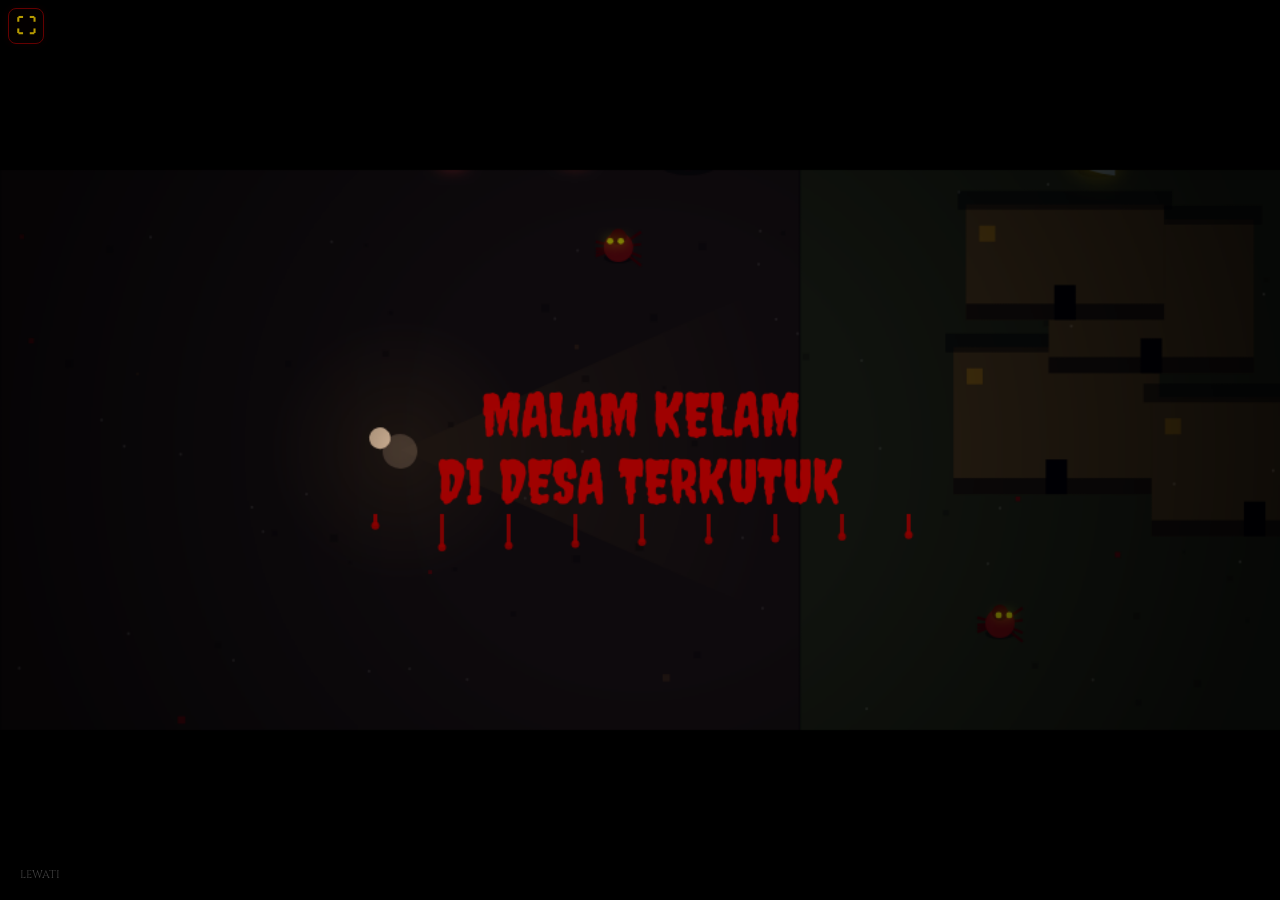
==== commit 3040b1d8: "j" ====
--- a/index.html
+++ b/index.html
@@ -1,35 +1,45 @@
-<!DOCTYPE html><html lang="id"><head><meta charset="utf-8"><meta name="viewport" content="width=device-width,initial-scale=1,viewport-fit=cover,user-scalable=no"><title>Malam Kelam — Desa Bersih</title><meta name="theme-color" content="#08090a"><link href="https://fonts.googleapis.com/css2?family=Cinzel:wght@600;700&family=Creepster&display=swap" rel="stylesheet"><link rel="stylesheet" href="css/main.css"></head><body>
+<!DOCTYPE html><html lang="id"><head><meta charset="utf-8">
+<meta name="viewport" content="width=device-width,initial-scale=1,viewport-fit=cover,user-scalable=no">
+<title>Malam Kelam di Desa Terkutuk</title><meta name="theme-color" content="#0a0a0a">
+<link href="https://fonts.googleapis.com/css2?family=Cinzel:wght@600&family=Creepster&display=swap" rel="stylesheet">
+<link rel="stylesheet" href="css/main.css"></head><body>
 <canvas id="c" width="960" height="540"></canvas>
-<div id="tc"><div id="jz"></div><div id="jb"></div><div id="jk"></div><button class="tb" id="bH">HIT</button><button class="tb" id="bD">DODGE</button><button class="tb" id="bE">MED</button><button class="tb" id="bS">SKILL</button><button class="tb" id="bI">MASUK</button></div>
-<button id="pb">II</button><button id="sk">LEWATI</button><button id="immersiveToggle" class="immersive-toggle" type="button" aria-label="Fullscreen">⛶</button>
-
-<div class="ov hide" id="menu">
-  <div class="menu-shell">
-    <div class="menu-top"><button class="profile-chip b" data-a="prof"><span class="profile-icon">◉</span><span><b id="mi">PEMAIN</b><small>PROFILE</small></span></button><div class="menu-brand"><span>MALAM KELAM</span><small>DESA YANG HARUS DISELAMATKAN</small></div></div>
-    <div class="menu-hero"><div class="hero-copy"><span class="eyebrow">ESCAPE • CLEAN • SURVIVE</span><h1>MALAM KELAM<br><em>DI DESA TERKUTUK</em></h1><p>Basmi monster sampah. Kumpulkan poin. Selamatkan desa.</p><div id="tournamentStatus" class="status"></div></div><div class="hero-character" id="heroCharacter"></div></div>
-    <div class="menu-dock"><button class="b start-btn" data-a="classic" id="tournamentBtn"><strong>START</strong><small id="startSub"></small></button><button class="b train-btn" data-a="train"><strong>TRAINING</strong><small>LATIHAN</small></button></div>
-    <div class="side-slider"><button class="slider-handle" id="navToggle">›</button><div class="side-links"><button class="icon-nav b" data-a="rank"><span>🏆</span><small>LEADERBOARD</small></button><button class="icon-nav b" data-a="shop"><span>⚒</span><small>SHOP</small></button><button class="icon-nav b" data-a="credits"><span>✦</span><small>CREDITS</small></button></div></div>
-    <div id="lb"></div>
-  </div>
-</div>
-
-<div class="ov hide" id="gate"><div class="panel"><span class="eyebrow">TURNAMEN SEKOLAH</span><h1>KODE AKSES</h1><p>Masukkan kode akses yang diberikan dari Lab Komputer.</p><input class="in" id="code" maxlength="16" autocomplete="off" autocapitalize="characters" spellcheck="false" placeholder="KODE AKSES"><div class="er" id="ge"></div><button class="b" data-a="gate">MASUK</button></div></div>
-<div class="ov hide" id="reg"><div class="panel wide"><span class="eyebrow">PLAYER SETUP</span><h1>NAMA & KARAKTER</h1><input class="in" id="nm" maxlength="12" autocomplete="off" placeholder="NAMA PEMAIN"><div class="chg" id="chg"></div><div class="er" id="re"></div><button class="b" data-a="reg">MULAI PETUALANGAN</button></div></div>
-<div class="ov hide" id="rank"><div class="panel wide"><span class="eyebrow">ROUND SCOREBOARD</span><h1>LEADERBOARD</h1><div id="rs"></div><div class="tbl" id="rl"></div><button class="b" data-a="close">KEMBALI</button></div></div>
-<div class="ov hide" id="credits"><div class="panel"><span class="eyebrow">DEVELOPMENT</span><h1>CREDITS</h1><div id="creditsNames" class="creditsNames"></div><p>Demo karya Ekskul Komputer 4.0.<br>Terima kasih untuk semua pengembang dan penguji.</p><button class="b" data-a="close">KEMBALI</button></div></div>
-<div class="ov hide" id="prof"><div class="panel wide profile-panel"><div id="profileVisual"></div><div class="profile-heading"><div><h1 id="pn"></h1><small id="profileId"></small></div></div><div id="pd"></div><div class="tbl achievements" id="pa"></div><div class="row"><button class="b s" type="button" data-a="close">KEMBALI</button></div></div></div>
-
-<div class="ov hide" id="shop"><div class="panel shop-panel"><div class="shop-head"><div><span class="eyebrow">ECONOMY</span><h1>SHOP</h1><p>Tingkatkan senjata dan skill karakter.</p></div><div class="shop-head-actions"><div class="money">◈ <b id="shopMoney">0</b></div><button class="modal-close" type="button" id="shopCloseTop" aria-label="Tutup shop">×</button></div></div><section class="shop-upgrades"><div class="shop-section-title">UPGRADE KARAKTER</div><div id="shopItems"></div><div id="shopMsg" role="status" aria-live="polite"></div></section><div class="shop-actions"><button class="b" type="button" id="openQuizPage">SOAL EDUKASI · CARI UANG</button><button class="b shop-back" data-a="close">KEMBALI</button></div></div></div>
-<div class="ov hide" id="quizPage"><div class="panel quiz-page-panel"><div class="quiz-page-head"><div><span class="eyebrow">EDUCATION MODE</span><h1>SOAL EDUKASI</h1><p>Jawab soal dengan benar untuk mendapatkan uang.</p></div><button class="modal-close" type="button" id="quizPageClose" aria-label="Kembali ke shop">×</button></div><div class="quiz-card" id="quizPanel"><h2>QUIZ 30 DETIK</h2><p id="quizInstruction">Tekan mulai untuk memulai kuis.</p><div id="quizQuestion">Tekan mulai</div><input class="in" id="quizAnswer" inputmode="numeric" type="number" enterkeyhint="done" autocomplete="off" placeholder="Ketik jawaban di sini"><div class="quiz-meta"><b id="quizTime">30s</b><span id="quizResult" role="status" aria-live="polite"></span></div><div class="quiz-page-actions"><button class="b" id="quizStart" type="button">MULAI QUIZ</button><button class="b" id="quizSubmit" type="button">JAWAB</button></div><button class="b quiz-finish" id="quizClose" type="button">SELESAI & KEMBALI KE SHOP</button></div></div></div>
-
-<div class="ov hide" id="load"><div class="panel"><h1>MEMUAT…</h1><div id="bar"><i></i></div><p id="tip"></p></div></div>
-<div class="ov hide" id="pause"><div class="panel"><h1>JEDA</h1><button class="b" data-a="resume">LANJUT</button><button class="b" data-a="home">MENU</button></div></div>
-<div class="ov hide" id="end"><div class="panel"><h1 id="et"></h1><p id="es"></p><button class="b" data-a="again">ULANGI</button><button class="b" data-a="home">MENU</button></div></div>
-<div class="ov hide" id="tournamentStart"><div class="panel tournament-start"><span class="eyebrow">ROUND TERBUKA</span><h1>MODE TURNAMEN</h1><div id="tournamentStartInfo"></div><p>Kejar poin setinggi mungkin.<br>Leaderboard disembunyikan sampai waktu berakhir.</p></div></div>
-<div id="tournamentWarning"></div>
-<div class="ov hide" id="tournamentEnd"><div id="tCountdownWrap"><div id="tCountdownTitle"></div><div id="tCountdown"></div></div><div id="tWinner"></div></div>
-<div class="ov hide" id="cleanCinematic"><div class="clean-cinema"><div id="cleanScene" class="clean-scene dirty"><div class="cinema-village"></div></div><div id="cleanCopy">Sampah telah dibersihkan...</div></div></div>
+<div id="tc"><div id="jz"></div><div id="jb"></div><div id="jk"></div>
+<button class="tb" id="bH">HIT</button><button class="tb" id="bD">DODGE</button><button class="tb" id="bE">MED</button><button class="tb" id="bS">SKILL</button><button class="tb" id="bI">MASUK</button></div>
+<button id="pb">II</button><button id="sk">LEWATI</button><button id="immersiveToggle" class="immersive-toggle" type="button" aria-label="Aktifkan layar penuh dan landscape" title="Layar penuh + landscape">⛶</button>
+<div class="ov hide" id="menu"><h1>MALAM KELAM<br>DI DESA TERKUTUK</h1><div id="mi"></div>
+<button class="b" data-a="classic" id="tournamentBtn">TURNAMEN</button><button class="b" data-a="train">TRAINING</button><div id="tournamentStatus"></div>
+<div class="menu-nav"><button class="b s" data-a="rank">RANKING</button><button class="b s" data-a="prof">PROFIL</button><button class="b s" data-a="credits">CREDITS</button></div><div id="lb"></div></div>
+<div class="ov hide" id="gate"><h1>KODE AKSES</h1><p style="max-width:80vw">Masukkan kode akses turnamen dari panitia.</p><input class="in" id="code" maxlength="16" autocomplete="off" autocapitalize="characters" spellcheck="false" placeholder="KODE"><div class="er" id="ge"></div><button class="b" data-a="gate">MASUK</button></div>
+<div class="ov hide" id="reg"><h1 style="font-size:6vh">NAMA &amp; KARAKTER</h1><input class="in" id="nm" maxlength="12" autocomplete="off" placeholder="NAMA"><div class="chg" id="chg"></div><div class="er" id="re"></div><button class="b" data-a="reg">MULAI</button></div>
+<div class="ov hide" id="rank"><h1 style="font-size:6vh">RANKING</h1><div id="rs" style="color:#a99;font-size:clamp(10px,2.2vh,14px)"></div><div class="tbl" id="rl"></div><button class="b" data-a="close">TUTUP</button></div>
+<div class="ov hide" id="credits"><h1 style="font-size:6vh">CREDITS</h1><div id="creditsNames" class="creditsNames"></div><p>Terima kasih untuk semua yang membantu pengembangan dan pengujian.</p><button class="b" data-a="close">KEMBALI</button></div>
+<div class="ov hide" id="prof"><h1 style="font-size:5vh" id="pn"></h1><div id="pd" style="line-height:1.7"></div><div class="tbl" id="pa" style="max-height:30vh"></div><div class="row"><button class="b s" data-a="edit">UBAH PROFIL</button><button class="b s" data-a="close">TUTUP</button></div></div>
+<div class="ov hide" id="load"><h1 style="font-size:5vh">Memuat…</h1><div id="bar"><i></i></div><p id="tip"></p></div>
+<div class="ov hide" id="pause"><h1>JEDA</h1><button class="b" data-a="resume">LANJUT</button><button class="b" data-a="home">MENU</button></div>
+<div class="ov hide" id="end"><h1 id="et"></h1><p id="es" style="font-size:clamp(12px,2.8vh,20px);line-height:1.6"></p><button class="b" data-a="again">ULANGI</button><button class="b" data-a="home">MENU</button></div>
+<div id="tournamentWarning"></div><div class="ov hide" id="tournamentEnd"><div id="tCountdownWrap"><div id="tCountdownTitle"></div><div id="tCountdown"></div></div><div id="tWinner"></div></div>
 <div id="rot"><b>📱</b>Putar perangkat ke mode landscape untuk bermain</div>
-<script src="js/config.js"></script><script src="js/database.js"></script><script src="js/core.js"></script><script src="js/audio.js"></script><script src="js/data.js"></script><script src="js/entities.js"></script><script src="js/input.js"></script><script src="js/fullscreen.js"></script><script src="js/tournament.js"></script><script src="js/ui.js"></script><script src="js/combat.js"></script><script src="js/monsters.js"></script><script src="js/update.js"></script><script src="js/end.js"></script><script src="js/render.js"></script><script src="js/menu.js"></script><script src="js/account.js"></script><script src="js/shop.js"></script><script src="js/skills.js"></script><script src="js/nests.js"></script><script src="js/night.js"></script><script src="js/interiors.js"></script><script src="js/music.js"></script><script src="js/main.js"></script>
-<script>document.addEventListener('click',e=>{if(e.target.closest('#navToggle'))document.querySelector('.side-slider').classList.toggle('open')});</script>
-</body></html>+<script src="js/config.js"></script>
+<script src="js/database.js"></script>
+<script src="js/core.js"></script>
+<script src="js/audio.js"></script>
+<script src="js/data.js"></script>
+<script src="js/entities.js"></script>
+<script src="js/input.js"></script>
+<script src="js/fullscreen.js"></script>
+<script src="js/tournament.js"></script>
+<script src="js/ui.js"></script>
+<script src="js/combat.js"></script>
+<script src="js/monsters.js"></script>
+<script src="js/update.js"></script>
+<script src="js/end.js"></script>
+<script src="js/render.js"></script>
+<script src="js/menu.js"></script>
+<script src="js/account.js"></script>
+<script src="js/skills.js"></script>
+<script src="js/nests.js"></script>
+<script src="js/night.js"></script>
+<script src="js/interiors.js"></script>
+<script src="js/music.js"></script>
+<script src="js/main.js"></script></body></html>
--- a/css/main.css
+++ b/css/main.css
@@ -1,101 +1,61 @@
-:root{--bg:#070809;--panel:#0d1012eF;--line:#8b0000;--gold:#ffd45a;--muted:#9d9b9b}
+:root{--bg:#0a0a0a;--bd:#8b0000;--gd:#ffd700}
 *{box-sizing:border-box;margin:0;-webkit-tap-highlight-color:transparent;user-select:none;-webkit-user-select:none;touch-action:none}
 html,body{height:100%;background:#000;overflow:hidden;font-family:Cinzel,Georgia,serif;color:#ddd}
 #c{position:fixed;left:0;top:0;transform-origin:0 0;background:#000}
-.ov{position:fixed;inset:0;display:flex;align-items:center;justify-content:center;background:radial-gradient(circle at 50% 35%,#24060944,#000e 75%);z-index:10;text-align:center;padding:2vh;opacity:1;transition:opacity .35s}
-.hide{opacity:0!important;pointer-events:none!important}
-.panel{width:min(92vw,600px);max-height:94vh;overflow:auto;padding:4vh 4vw;border:1px solid #6d151b;background:linear-gradient(145deg,#111416f7,#07090af7);box-shadow:0 0 45px #000,0 0 30px #65000044;display:flex;flex-direction:column;align-items:center;gap:2vh;position:relative}
-.panel.wide{width:min(94vw,900px)}
-h1{font-family:Creepster,Cinzel,serif;font-weight:400;color:#c21824;font-size:clamp(30px,8vh,70px);line-height:.95;letter-spacing:.08em;text-shadow:0 0 20px #f002}
-.eyebrow{font-size:clamp(9px,1.7vh,13px);letter-spacing:.24em;color:#b6a071}
-p{color:#aaa;line-height:1.55;font-size:clamp(11px,2.1vh,15px)}
-.b{position:relative;overflow:hidden;font-family:Cinzel,serif;color:var(--gold);background:linear-gradient(160deg,#351015,#100b0c);border:1px solid #9d2530;padding:1.2vh 3vh;min-height:44px;min-width:150px;cursor:pointer;box-shadow:inset 0 0 15px #000,0 8px 20px #0008;transition:.18s transform,.18s box-shadow,.18s border-color}
-.b:hover{transform:translateY(-3px);border-color:#ffd45a;box-shadow:0 10px 30px #000,0 0 22px #8b000055}.b:active{transform:scale(.96)}.b.s{min-width:0;padding:1vh 2vh;font-size:12px}
-.rp{position:absolute;border-radius:50%;background:#f006;width:10px;height:10px;transform:scale(0);animation:rp .6s forwards;pointer-events:none}@keyframes rp{to{transform:scale(30);opacity:0}}
-#tc{display:none}
-#jz{position:fixed;left:0;bottom:0;width:52%;height:100%;z-index:5;pointer-events:auto;touch-action:none}#jb,#jk{position:fixed;border-radius:50%;display:block;pointer-events:none;z-index:6}#jb{left:5vw;bottom:5vh;width:100px;height:100px;border:2px solid #ffd45a99;background:#0b0b0bc9;box-shadow:inset 0 0 18px #ffd45a20,0 0 18px #0008}#jk{left:calc(5vw + 28px);bottom:calc(5vh + 28px);width:44px;height:44px;background:#ffd45acc;border:2px solid #fff2;box-shadow:0 0 12px #ffd45a66}
-.tb{position:fixed;z-index:6;border-radius:50%;border:2px solid var(--gold);background:#6f1015dd;color:var(--gold);font:700 13px Cinzel;width:76px;height:76px}.tb:active{background:#ffd700;color:#000}
-#bH{right:3vw;bottom:5vh;width:112px;height:112px}#bD{right:calc(3vw + 125px);bottom:3vh}#bE{right:calc(3vw + 50px);bottom:calc(3vh + 125px)}#bS{right:calc(3vw + 125px);bottom:calc(3vh + 125px)}#bI{left:50%;bottom:4vh;transform:translateX(-50%);width:auto;min-width:90px;height:50px;border-radius:30px}
-#pb{position:fixed;z-index:7;right:10px;top:10px;width:44px;height:44px;background:#000b;border:1px solid #8b0000;color:var(--gold);font-size:20px;display:none}
-#sk{position:fixed;z-index:7;left:8px;bottom:8px;opacity:.25;font:11px Cinzel;color:#fff;background:none;border:0;padding:12px}
-#rot{position:fixed;inset:0;background:#000;z-index:99;display:none;flex-direction:column;align-items:center;justify-content:center;gap:2vh;color:var(--gold);text-align:center;padding:5vw}#rot b{font-size:64px;animation:ro 2s infinite}@keyframes ro{0%,20%{transform:rotate(0)}60%,100%{transform:rotate(-90deg)}}@media(orientation:portrait){.touch #rot{display:flex}}
-input{user-select:text;-webkit-user-select:text;touch-action:auto}.in{font:600 16px Cinzel;text-align:center;background:#07090a;border:1px solid #8b0000;color:var(--gold);padding:13px;width:min(80vw,380px);letter-spacing:.14em;text-transform:uppercase;outline:none}.in:focus{box-shadow:0 0 20px #8b000055}.er{color:#f66;min-height:2vh;font-size:12px}
-.row{display:flex;gap:10px;flex-wrap:wrap;justify-content:center}.tbl{width:100%;max-height:45vh;overflow:auto;text-align:left;touch-action:pan-y}.rw{display:flex;align-items:center;gap:12px;padding:10px;border-bottom:1px solid #3a1618;font-size:13px}.rw.me{background:#391017;color:var(--gold)}.rank-player{flex:1;display:flex;flex-direction:column}.rank-player small{color:#777;font-size:9px}.ac{display:inline-block;margin:3px;padding:5px 8px;border:1px solid #392022;font-size:10px;color:#555}.ac.on{border-color:var(--gold);color:var(--gold)}
-/* main menu */
-#menu{padding:0;background:linear-gradient(135deg,#050708f5,#0e0608f2)}.menu-shell{width:min(1100px,96vw);height:min(96vh,620px);position:relative;padding:18px 22px;display:flex;flex-direction:column}.menu-top{display:flex;align-items:flex-start;justify-content:space-between}.menu-brand{text-align:right;padding-top:7px}.menu-brand span{font-family:Creepster;font-size:24px;color:#c21824;letter-spacing:.12em}.menu-brand small{display:block;color:#777;font-size:8px;letter-spacing:.2em}.profile-chip{min-width:190px;display:flex;align-items:center;gap:10px;text-align:left;background:#090b0ccc;border-color:#4e2428;padding:8px 12px}.profile-chip .profile-icon{font-size:27px;color:var(--gold)}.profile-chip b{display:block;font-size:12px;max-width:140px;overflow:hidden;text-overflow:ellipsis}.profile-chip small{display:block;color:#777;font-size:8px;letter-spacing:.18em}
-.menu-hero{flex:1;display:flex;align-items:center;justify-content:center;gap:8vw;min-height:0}.hero-copy{text-align:left;max-width:520px}.hero-copy h1{font-size:clamp(40px,9vw,82px);margin:1vh 0}.hero-copy h1 em{font-style:normal;color:#e0d5bd;font-size:.55em}.hero-copy p{max-width:420px}.status{color:var(--gold);font-size:11px;margin-top:10px;letter-spacing:.08em}.hero-character{width:260px;height:320px;display:grid;place-items:center;filter:drop-shadow(0 0 20px #8b000055)}
-.menu-dock{position:absolute;right:22px;bottom:22px;display:flex;align-items:stretch;gap:7px}.start-btn{width:210px;height:84px;padding:8px}.start-btn strong{font-family:Creepster;font-size:38px;display:block;letter-spacing:.12em}.start-btn small,.train-btn small{display:block;font-size:9px;color:#9d9b9b;letter-spacing:.16em}.train-btn{width:70px;min-width:70px;height:84px;padding:5px;writing-mode:vertical-rl;transform:rotate(180deg)}.train-btn strong{font-size:12px;letter-spacing:.12em}
-.side-slider{position:absolute;left:0;top:50%;transform:translateY(-50%);display:flex;align-items:center;transition:.35s}.slider-handle{width:35px;height:80px;background:#0a0c0ddd;border:1px solid #7d2027;color:var(--gold);font-size:28px;cursor:pointer}.side-links{width:0;overflow:hidden;display:flex;gap:6px;transition:.35s;background:#090b0eee;border-block:1px solid #50181d;padding:8px 0}.side-slider.open .side-links{width:250px;padding:8px}.icon-nav{width:72px;min-width:72px;height:70px;min-height:70px;padding:4px;display:flex;flex-direction:column;align-items:center;justify-content:center}.icon-nav span{font-size:25px}.icon-nav small{font-size:8px;color:#aaa}.menu-shell #lb{position:absolute;left:22px;bottom:22px;color:#888;font-size:10px}
+.ov{position:fixed;inset:0;display:flex;flex-direction:column;align-items:center;justify-content:center;gap:2vh;background:radial-gradient(#0000 20%,#000d);transition:opacity .6s;z-index:10;text-align:center;padding:2vh}
+.hide{opacity:0;pointer-events:none}
+h1{font-family:Creepster,Cinzel,serif;font-weight:400;color:#b30000;font-size:clamp(26px,9vh,70px);line-height:1;text-shadow:0 0 2vh #f00,0 .5vh 0 #300;letter-spacing:.1em}
+.b{position:relative;overflow:hidden;font-family:Cinzel,serif;font-size:clamp(14px,3.4vh,24px);color:var(--gd);background:linear-gradient(#4a0000,#1a0000);border:2px solid var(--bd);padding:1.4vh 5vh;min-height:44px;min-width:30vh;cursor:pointer;box-shadow:inset 0 0 1vh #000,0 0 1vh #3006;animation:pl 2.4s infinite;transition:transform .15s,box-shadow .15s}
+.b:hover{transform:scale(1.08);box-shadow:0 0 2.5vh #f00,inset 0 0 1vh #000}.b:active{transform:scale(.93)}
+@keyframes pl{50%{box-shadow:0 0 1.6vh #8b000099,inset 0 0 1vh #000}}
+.rp{position:absolute;border-radius:50%;background:#f006;width:10px;height:10px;transform:scale(0);animation:rp .6s forwards;pointer-events:none}
+@keyframes rp{to{transform:scale(30);opacity:0}}
+#lb{font-size:clamp(10px,2.2vh,15px);color:#a99;line-height:1.5;min-height:6vh}
+#bar{width:min(60vw,400px);height:10px;border:1px solid var(--bd);background:#000}#bar i{display:block;height:100%;width:0;background:#a00}
+#load p{max-width:70vw;color:#a99;font-size:clamp(11px,2.4vh,16px)}
+#tc{display:none}.touch #tc{display:block}
+#jz{position:fixed;left:0;bottom:0;width:48%;height:75%;z-index:5}
+#jb,#jk{position:fixed;border-radius:50%;display:none;pointer-events:none;z-index:6}
+#jb{width:100px;height:100px;border:2px solid #ffd70055;background:#0004}#jk{width:44px;height:44px;background:#ffd70099}
+.tb{position:fixed;z-index:6;border-radius:50%;border:2px solid var(--gd);background:#8b0000aa;color:var(--gd);font:700 clamp(11px,2.6vh,16px) Cinzel,serif;width:clamp(56px,19vh,96px);height:clamp(56px,19vh,96px)}
+.tb:active{background:#ffd700aa;color:#000}
+#bH{right:calc(3vw + env(safe-area-inset-right));bottom:calc(5vh + env(safe-area-inset-bottom));width:clamp(70px,26vh,120px);height:clamp(70px,26vh,120px)}
+#bD{right:calc(3vw + env(safe-area-inset-right) + clamp(80px,29vh,135px));bottom:calc(3vh + env(safe-area-inset-bottom))}
+#bE{right:calc(3vw + env(safe-area-inset-right) + 6vh);bottom:calc(5vh + env(safe-area-inset-bottom) + clamp(80px,29vh,135px))}
+#pb{position:fixed;z-index:7;right:calc(8px + env(safe-area-inset-right));top:calc(8px + env(safe-area-inset-top));width:44px;height:44px;background:#000a;border:1px solid var(--bd);color:var(--gd);font-size:20px;display:none}
+#sk{position:fixed;z-index:7;left:calc(8px + env(safe-area-inset-left));bottom:calc(6px + env(safe-area-inset-bottom));opacity:.25;font:11px Cinzel;color:#fff;background:none;border:0;padding:12px}
+#rot{position:fixed;inset:0;background:#000;z-index:99;display:none;flex-direction:column;align-items:center;justify-content:center;gap:2vh;color:var(--gd);text-align:center;padding:5vw}
+#rot b{font-size:64px;display:block;animation:ro 2s infinite}@keyframes ro{0%,20%{transform:rotate(0)}60%,100%{transform:rotate(-90deg)}}
+@media (orientation:portrait){.touch #rot{display:flex}}
+@media (prefers-reduced-motion:reduce){.b{animation:none}}
+input{user-select:text;-webkit-user-select:text;touch-action:auto}
+.in{font:600 clamp(16px,3.6vh,26px) Cinzel,serif;text-align:center;background:#0a0000;border:2px solid var(--bd);color:var(--gd);padding:1.2vh 2vh;width:min(80vw,380px);letter-spacing:.2em;text-transform:uppercase;outline:none}
+.in:focus{box-shadow:0 0 2vh #f00}
+.er{color:#f55;min-height:2.4vh;font-size:clamp(11px,2.4vh,16px)}
+.row{display:flex;gap:2vh;flex-wrap:wrap;justify-content:center}.b.s{min-width:0;padding:1.2vh 3vh}
+#mi{color:var(--gd);font-size:clamp(12px,2.8vh,18px)}#lb{font-size:clamp(11px,2.4vh,16px)}
+.chg{display:grid;grid-template-columns:repeat(6,1fr);gap:1vh;width:min(96vw,760px)}
+.chc{background:#150505;border:2px solid #4a0000;color:#ddd;padding:1vh .4vh;font:inherit;cursor:pointer;min-height:44px;font-size:clamp(9px,2vh,14px)}
+.chc b{display:block;font-size:clamp(20px,5.5vh,36px)}.chc.on{border-color:var(--gd);box-shadow:0 0 2vh #ffd70088;background:#2a0a0a}
+.tbl{width:min(94vw,560px);max-height:55vh;overflow:auto;text-align:left;touch-action:pan-y}
+.rw{display:flex;gap:1.5vh;padding:.8vh 1vh;border-bottom:1px solid #3a0000;font-size:clamp(11px,2.5vh,16px)}.rw.me{background:#3a0a0a;color:var(--gd)}.rw span:nth-child(2){flex:1}
+.ac{display:inline-block;margin:2px;padding:3px 7px;border:1px solid #3a0000;font-size:clamp(9px,1.9vh,12px);color:#555}.ac.on{border-color:var(--gd);color:var(--gd)}
+#bS{right:calc(3vw + env(safe-area-inset-right) + clamp(80px,29vh,135px));bottom:calc(5vh + env(safe-area-inset-bottom) + clamp(80px,29vh,135px))}
+#bI{display:none;left:50%;transform:translateX(-50%);bottom:calc(4vh + env(safe-area-inset-bottom));width:auto;min-width:90px;height:50px;border-radius:30px;padding:0 3vh}
+
+/* ===== V2 SAFE ADDITIONS ===== */
+#tournamentStatus{color:#a99;font-size:clamp(10px,2.1vh,14px);min-height:2vh;letter-spacing:.08em}
+.creditsNames{color:var(--gd);font-size:clamp(18px,4vh,30px);line-height:1.8;text-shadow:0 0 1vh #ffd70066}
+#tournamentWarning{position:fixed;left:50%;top:8%;transform:translate(-50%,-30px) scale(.9);z-index:110;pointer-events:none;color:#ffd700;font-family:Creepster,Cinzel,serif;font-size:clamp(28px,8vh,72px);letter-spacing:.08em;text-align:center;text-shadow:0 0 1vh #f00,0 0 3vh #f00,0 0 6vh #ffd700;opacity:0;white-space:nowrap}
+#tournamentWarning.show{animation:tournamentWarning 5s ease forwards}@keyframes tournamentWarning{0%{opacity:0;transform:translate(-50%,-30px) scale(.75)}12%{opacity:1;transform:translate(-50%,0) scale(1.08)}25%{transform:translate(-50%,0) scale(1)}70%{opacity:1}100%{opacity:0;transform:translate(-50%,20px) scale(1.03)}}
+#tournamentEnd{z-index:120;background:radial-gradient(circle at center,#300 0,#080000 42%,#000 78%)}
+#tCountdownWrap{display:flex;flex-direction:column;align-items:center;justify-content:center;gap:1vh;min-height:260px}#tCountdownTitle{color:#caa;font-size:clamp(12px,2.8vh,22px);letter-spacing:.2em}#tCountdown{text-align:center;color:#ffd700;font-family:Creepster,Cinzel,serif;font-size:clamp(90px,22vh,190px);line-height:.9;text-shadow:0 0 1vh #f00,0 0 5vh #f00}.t-rank{color:#ffd700;font-size:clamp(20px,5vh,42px);letter-spacing:.12em}.t-name{margin-top:1vh;color:#fff;font-family:Creepster,Cinzel,serif;font-size:clamp(40px,11vh,100px);letter-spacing:.08em}.t-score{margin-top:1vh;color:#caa;font-size:clamp(14px,3vh,24px)}#tWinner{text-align:center}.show .t-name{animation:winnerReveal 1.1s cubic-bezier(.15,.8,.25,1)}@keyframes winnerReveal{0%{opacity:0;transform:scale(.55) translateY(30px);filter:blur(10px)}55%{opacity:1;transform:scale(1.08);filter:blur(0)}100%{opacity:1;transform:scale(1)}}
+@media (max-width:700px){#tournamentWarning{white-space:normal;width:92vw}#introControls{right:6px;bottom:6px}}
+
+/* ===== V4 UI POLISH ===== */
+.immersive-toggle{position:fixed;z-index:130;left:calc(8px + env(safe-area-inset-left));top:calc(8px + env(safe-area-inset-top));width:36px;height:36px;min-width:36px;min-height:36px;padding:0;border:1px solid #8b0000;background:#080000cc;color:#ffd700;border-radius:8px;font:700 20px/34px Arial,sans-serif;display:flex;align-items:center;justify-content:center;cursor:pointer;opacity:.72;box-shadow:0 0 10px #3006;transition:opacity .2s,transform .2s}.immersive-toggle:hover{opacity:1;transform:scale(1.06)}.immersive-toggle.hide{display:none!important}
+.menu-nav{display:grid;grid-template-columns:repeat(3,minmax(100px,1fr));gap:1.2vh;width:min(92vw,620px);margin-top:.5vh}.menu-nav .b{width:100%}
+#menu{gap:1.5vh}#menu h1{margin-bottom:.5vh}#menu #lb{margin-top:.5vh}
 #tournamentStatus:empty{display:none}
-/* character visual */
-.character-art{width:130px;height:210px;position:relative;--accent:#777;filter:drop-shadow(0 15px 15px #0008)}.char-shadow{position:absolute;bottom:4px;left:18px;width:95px;height:20px;border-radius:50%;background:#0008}.char-cape{position:absolute;left:22px;top:63px;width:88px;height:112px;background:linear-gradient(135deg,#141719,#3b1015);clip-path:polygon(20% 0,80% 0,100% 100%,0 100%)}.char-body{position:absolute;left:37px;top:72px;width:58px;height:85px;border-radius:12px 12px 18px 18px;background:linear-gradient(135deg,var(--accent),#171a1b)}.char-head{position:absolute;left:45px;top:30px;width:43px;height:43px;border-radius:50%;background:#c99d7b;border:4px solid #25282b;box-shadow:0 0 0 4px #111}.char-head i{position:absolute;top:14px;width:5px;height:5px;background:#111;border-radius:50%}.char-head i:first-child{left:9px}.char-head i:last-child{right:9px}.char-weapon{position:absolute;z-index:4;left:87px;top:85px;width:10px;height:75px;background:#d9dce0;transform:rotate(-25deg);box-shadow:0 0 8px var(--accent)}.bow .char-weapon{border:3px solid #b58a4b;border-left-color:transparent;border-radius:50%;background:none;width:35px;height:55px;left:88px;top:75px}.staff .char-weapon{width:7px;height:100px;background:#8f6b42;left:104px;top:66px}.axe .char-weapon{width:12px;height:76px;background:#8f6b42}.axe .char-weapon:before{content:'';position:absolute;width:35px;height:25px;background:#c9cbd0;left:-14px;top:-3px;border-radius:5px}.dagger .char-weapon{width:8px;height:42px;top:96px;transform:rotate(-55deg)}.char-float{animation:charFloat 3.2s ease-in-out infinite}.char-float .char-head{animation:lookAround 4s ease-in-out infinite}@keyframes charFloat{50%{transform:translateY(-12px) rotate(-1deg)} }@keyframes lookAround{0%,30%,100%{transform:translateX(0)}50%{transform:translateX(4px)}75%{transform:translateX(-3px)}}
-.chg{display:grid;grid-template-columns:repeat(6,1fr);gap:8px;width:100%}.chc{background:#0a0c0e;border:1px solid #3e2023;color:#ddd;padding:7px 4px;cursor:pointer;min-height:130px}.chc.on{border-color:var(--gold);box-shadow:0 0 18px #ffd70022;background:#171113}.chc strong{display:block;font-size:12px}.chc small{font-size:8px;color:#777}.char-card-art{height:82px;display:grid;place-items:center;transform:scale(.45);transform-origin:center}
-/* profile */
-.profile-panel{display:grid;grid-template-columns:190px 1fr;gap:14px;text-align:left}.profile-panel>#profileVisual{grid-row:1/4;display:grid;place-items:center}.profile-heading h1{font-size:45px}.profile-heading small{color:#777}.profile-grid{display:grid;grid-template-columns:repeat(3,1fr);gap:7px}.profile-grid div{padding:9px;background:#090b0d;border:1px solid #2d2022}.profile-grid small,.profile-grid b{display:block}.profile-grid small{font-size:8px;color:#777}.profile-grid b{font-size:18px;color:var(--gold);margin-top:3px}.profile-line{border-left:2px solid #8b0000;padding-left:8px}.profile-panel .row{grid-column:1/-1}
-/* shop */
-.shop-panel{width:min(1050px,96vw);align-items:stretch}.shop-head{display:flex;justify-content:space-between;align-items:end}.shop-head h1{text-align:left}.money{color:var(--gold);font-size:24px}.shop-layout{display:grid;grid-template-columns:380px 1fr;gap:16px;text-align:left}.shop-section-title{font-size:12px;letter-spacing:.15em;color:#aaa;margin-bottom:8px}.shop-item{display:grid;grid-template-columns:55px 1fr auto;align-items:center;gap:10px;padding:13px;margin-bottom:8px;border:1px solid #392022;background:#0a0d0f}.shop-icon{font-size:30px;color:var(--gold);text-align:center}.shop-item b,.shop-item small{display:block}.shop-item small{font-size:9px;color:#777;line-height:1.5}.shop-buy{font-size:10px}.shop-buy:disabled{opacity:.35;cursor:not-allowed}.quiz-card{border:1px solid #57461e;background:linear-gradient(145deg,#17140b,#090b0d);padding:15px;display:flex;flex-direction:column;gap:9px}.quiz-card h2{font-size:19px;color:var(--gold)}#quizQuestion{font-size:27px;text-align:center;padding:12px;color:#fff;background:#0008}#quizResult{font-size:10px;color:#aaa}.quiz-meta{display:flex;justify-content:space-between}.quiz-meta b{color:var(--gold)}#shopMsg{min-height:20px;color:#f7c95c;font-size:11px}.flash{animation:flash .6s}@keyframes flash{50%{transform:scale(1.04);color:#fff}}
-/* tournament */
-#tournamentWarning{position:fixed;left:50%;top:8%;transform:translate(-50%,-30px) scale(.9);z-index:110;pointer-events:none;color:var(--gold);font-family:Creepster;font-size:clamp(30px,8vh,72px);text-shadow:0 0 12px #f00,0 0 50px #ffd700;opacity:0;white-space:nowrap}.show{opacity:1}.show#tournamentWarning{animation:tournamentWarning 5s ease forwards}@keyframes tournamentWarning{0%{opacity:0;transform:translate(-50%,-30px) scale(.75)}12%{opacity:1;transform:translate(-50%,0) scale(1.08)}70%{opacity:1}100%{opacity:0;transform:translate(-50%,20px) scale(1.03)}}
-#tournamentEnd{z-index:120;background:radial-gradient(circle,#300 0,#080000 42%,#000 78%)}#tCountdownWrap{display:flex;flex-direction:column;align-items:center;gap:5px}.tournament-start h1{font-size:70px}.tournament-start{background:radial-gradient(circle,#350b0e,#07090a 70%)}#tCountdownTitle{color:#caa;font-size:18px;letter-spacing:.2em}#tCountdown{color:var(--gold);font-family:Creepster;font-size:150px;line-height:.8;text-shadow:0 0 20px #f00}.t-rank{color:var(--gold);font-size:30px;letter-spacing:.12em}.t-name{color:#fff;font-family:Creepster;font-size:80px}.t-score{color:#caa;font-size:16px}.show .t-name{animation:winnerReveal 1.1s cubic-bezier(.15,.8,.25,1)}@keyframes winnerReveal{0%{opacity:0;transform:scale(.55) translateY(30px);filter:blur(10px)}55%{opacity:1;transform:scale(1.08);filter:blur(0)}100%{opacity:1;transform:scale(1)}}
-/* cleanup cinematic */
-#cleanCinematic{z-index:125;background:#07120bf2}.clean-cinema{width:100%;height:100%;display:flex;flex-direction:column;align-items:center;justify-content:center;gap:20px}.clean-scene{width:min(850px,90vw);height:min(360px,55vh);position:relative;overflow:hidden;border:1px solid #456}.clean-scene:before{content:'';position:absolute;inset:0;background:linear-gradient(#10131a,#31506a 52%,#6a8b57 53%,#263c22);transition:2.5s}.clean-scene.dirty:before{filter:brightness(.35) grayscale(.8);background:linear-gradient(#08090c,#24272b 52%,#1a1712 53%,#111);}.cinema-village{position:absolute;left:12%;bottom:15%;width:76%;height:45%;background:linear-gradient(#6a4b34 0 65%,transparent 66%);clip-path:polygon(0 100%,0 35%,20% 0,38% 35%,55% 5%,75% 40%,100% 12%,100% 100%)}#cleanCopy{font-family:Creepster;font-size:clamp(25px,6vh,58px);color:#f3e9c9;text-shadow:0 3px 15px #000;text-align:center}
-/* fullscreen */
-.immersive-toggle{position:fixed;z-index:130;left:8px;top:8px;width:36px;height:36px;min-width:36px;min-height:36px;padding:0;border:1px solid #8b0000;background:#080000cc;color:var(--gold);border-radius:8px;font:700 20px Arial;display:flex;align-items:center;justify-content:center;cursor:pointer;opacity:.72}.immersive-toggle.hide{display:none!important}
-#bar{width:min(60vw,400px);height:10px;border:1px solid #8b0000;background:#000}#bar i{display:block;height:100%;width:0;background:#a00}#tip{max-width:70vw;color:#999;font-size:12px}
-@media(max-width:760px){.menu-hero{gap:1vw}.hero-character{transform:scale(.7);margin-left:-30px}.chg{grid-template-columns:repeat(3,1fr)}.profile-panel{grid-template-columns:1fr}.profile-panel>#profileVisual{grid-row:auto}.shop-layout{grid-template-columns:1fr}.side-slider.open .side-links{width:225px}.menu-brand{display:none}.hero-copy{text-align:center}.hero-copy p{display:none}.start-btn{width:180px}.menu-dock{right:10px;bottom:12px}}
-@media(prefers-reduced-motion:reduce){*{animation-duration:.01ms!important;transition-duration:.01ms!important}}
-
-/* ===== V6 polish: compact responsive panels + interaction feedback ===== */
-button{touch-action:manipulation} .ov{padding:clamp(8px,2vw,22px);backdrop-filter:blur(7px)}
-.panel{max-height:88dvh;padding:clamp(14px,2.4vh,26px) clamp(14px,2.3vw,28px);gap:clamp(9px,1.5vh,16px);overscroll-behavior:contain;scrollbar-width:thin;scrollbar-color:#702029 #090a0b}
-.shop-panel{width:min(980px,94vw);max-height:88dvh;overflow-y:auto;position:relative;padding:clamp(12px,2vh,22px);gap:12px}
-.shop-head{position:sticky;top:-1px;z-index:3;background:linear-gradient(180deg,#101214 75%,#10121400);padding:3px 0 9px}
-.shop-head-actions{display:flex;align-items:center;gap:10px}.modal-close{width:38px;height:38px;min-width:38px;border:1px solid #a42b35;border-radius:11px;background:#260b0e;color:#ffe3b0;font:700 27px/1 Arial;cursor:pointer;transition:transform .2s,box-shadow .2s}.modal-close:hover{transform:rotate(90deg);box-shadow:0 0 18px #c21c3a}
-.shop-layout{grid-template-columns:minmax(240px,.82fr) minmax(0,1.18fr);gap:12px;align-items:start}.quiz-card{padding:12px;gap:8px;border-radius:12px;box-shadow:0 0 25px #c78d1620;animation:panelIn .4s both}.quiz-collapse{display:none;background:transparent;color:var(--gold);border:0;text-align:left;font:700 11px Cinzel;letter-spacing:.12em;padding:6px 0}#quizBody{display:flex;flex-direction:column;gap:8px}#quizQuestion{font-size:clamp(20px,3vw,29px);padding:clamp(8px,1.4vh,14px);border:1px solid #6a521f;border-radius:8px;box-shadow:inset 0 0 22px #d5a32a0c}.shop-item{border-radius:10px;transition:transform .22s,border-color .22s,box-shadow .22s;animation:panelIn .35s both}.shop-item:hover{transform:translateY(-2px);border-color:#aa7b32;box-shadow:0 8px 22px #0008}.shop-item:nth-child(2){animation-delay:.07s}.shop-back{align-self:center}.shop-panel .in{width:100%;max-width:none}.shop-panel .row{gap:6px}.shop-panel .row .b{flex:1;min-width:0;padding:10px 8px}.shop-panel section{min-width:0}.shop-item{grid-template-columns:42px minmax(0,1fr) auto;padding:10px;gap:8px}.shop-item b{font-size:12px}.shop-buy{max-width:110px;white-space:nowrap}
-@keyframes panelIn{from{opacity:0;transform:translateY(9px) scale(.985)}to{opacity:1;transform:translateY(0) scale(1)}}
-.b,.icon-nav,.chc,.tb{transition:filter .2s,transform .2s,box-shadow .2s}.b:hover,.icon-nav:hover,.chc:hover{filter:brightness(1.2)}
-#tc{pointer-events:none}#tc .tb{pointer-events:auto;touch-action:manipulation;box-shadow:0 0 0 2px #0008,0 0 22px #c99a2433,inset 0 0 16px #0008;backdrop-filter:blur(5px)}#jz{touch-action:none}#pb{touch-action:manipulation}
-@media(max-width:760px){.shop-panel{width:min(620px,96vw);max-height:86dvh}.shop-layout{grid-template-columns:minmax(0,1fr);gap:10px}.quiz-card{padding:8px}.quiz-collapse{display:block}#quizPanel.collapsed #quizBody{display:none}.quiz-card h2{font-size:16px}.quiz-card p{font-size:11px}.shop-item{grid-template-columns:34px minmax(0,1fr) auto;padding:8px}.shop-icon{font-size:24px}.shop-item small{font-size:9px}.shop-buy{font-size:9px;padding:8px!important}.shop-head h1{font-size:34px}.money{font-size:18px}.shop-head-actions{gap:7px}.modal-close{width:34px;height:34px;min-width:34px}.shop-back{min-height:38px}.panel{max-height:90dvh}}
-@media(max-height:520px) and (orientation:landscape){.shop-panel{max-height:92dvh;padding:8px 12px;gap:7px}.shop-head h1{font-size:32px}.shop-layout{grid-template-columns:minmax(200px,.8fr) minmax(0,1.2fr);gap:8px}.quiz-card{padding:7px;gap:5px}.quiz-card h2{font-size:14px}#quizQuestion{font-size:20px;padding:5px}.shop-item{padding:6px;margin-bottom:5px}.shop-item small{font-size:8px}.shop-panel .b{min-height:34px;padding:6px 10px}.panel{padding:10px 14px;gap:8px}}
-@media(prefers-reduced-motion:reduce){.shop-item,.quiz-card{animation:none}}
-
-/* V7 recovery: gameplay touch HUD must not be suppressed by the .touch body class. */
-body.touch #tc[style*="display: block"]{display:block!important}
-#prof .profile-panel .row{position:sticky;bottom:0;z-index:4;background:linear-gradient(180deg,transparent,#090a0bf5 30%);padding:10px 0 2px}
-#prof .profile-panel [data-a="close"]{position:relative;z-index:5;min-height:44px;pointer-events:auto}
-#rank .panel{max-height:88dvh;overflow:auto}
-#rank #rl{width:100%;max-height:54dvh;overflow:auto;touch-action:pan-y}
-#rank #rs{max-width:70ch;line-height:1.5}
-@media(max-width:760px){.profile-panel{display:flex;flex-direction:column;align-items:stretch}.profile-panel>#profileVisual{min-height:130px}.profile-panel .profile-grid{grid-template-columns:repeat(2,minmax(0,1fr))}.profile-panel .profile-heading h1{font-size:clamp(28px,7vw,42px)}#rank .panel.wide{width:96vw;padding:12px;max-height:90dvh}.rw{gap:7px;padding:8px 4px;font-size:11px}}
-@media(max-height:520px) and (orientation:landscape){.profile-panel{display:grid;grid-template-columns:110px minmax(0,1fr);gap:8px}.profile-panel>#profileVisual{grid-row:1/4;min-height:0}.profile-panel .character-art{transform:scale(.65);transform-origin:center}.profile-panel .row{grid-column:1/-1}.profile-panel .profile-grid{grid-template-columns:repeat(3,minmax(0,1fr))}}
-
-/* V8: stable mobile HUD and dedicated quiz screen */
-#tc.active{display:block}
-#tc .tb{width:clamp(54px,10vh,76px);height:clamp(54px,10vh,76px);font-size:clamp(10px,1.8vh,13px)}
-#bH{right:3vw;bottom:5vh;width:clamp(76px,14vh,104px)!important;height:clamp(76px,14vh,104px)!important}
-#bD{right:calc(3vw + clamp(64px,12vh,88px));bottom:4vh}
-#bE{right:calc(3vw + clamp(32px,6vh,44px));bottom:calc(4vh + clamp(64px,12vh,88px))}
-#bS{right:calc(3vw + clamp(96px,18vh,132px));bottom:calc(4vh + clamp(64px,12vh,88px))}
-#bI{left:50%;bottom:4vh;transform:translateX(-50%);min-height:44px;z-index:8}
-.shop-panel{display:flex;flex-direction:column;gap:14px}
-.shop-upgrades{width:100%;min-width:0}
-.shop-actions{display:flex;flex-wrap:wrap;justify-content:center;gap:10px;padding-top:8px;border-top:1px solid #332024}
-.shop-actions .b{min-width:min(260px,100%)}
-.quiz-page-panel{width:min(620px,94vw);max-height:92dvh;overflow-y:auto;text-align:left;align-items:stretch;gap:14px}
-.quiz-page-head{display:flex;align-items:flex-start;justify-content:space-between;gap:12px}
-.quiz-page-head h1{font-size:clamp(30px,7vw,48px);margin:7px 0}
-.quiz-page-head p{max-width:42ch}
-.quiz-page-panel .quiz-card{display:flex;flex-direction:column;gap:12px;padding:clamp(12px,3vw,22px);border-radius:12px}
-.quiz-page-panel .quiz-card h2{font-size:clamp(18px,4vw,24px)}
-.quiz-page-panel #quizQuestion{font-size:clamp(28px,7vw,42px);min-height:74px;display:grid;place-items:center}
-.quiz-page-panel #quizAnswer{width:100%;max-width:none;min-height:52px;font-size:20px;text-transform:none;letter-spacing:.04em}
-.quiz-page-panel .quiz-meta{align-items:flex-start;gap:12px;min-height:24px}
-.quiz-page-panel #quizResult{font-size:12px;line-height:1.4;text-align:right;flex:1}
-.quiz-page-actions{display:grid;grid-template-columns:1fr 1fr;gap:10px}
-.quiz-page-actions .b,.quiz-finish{min-width:0;width:100%;min-height:48px}
-.quiz-page-panel button:disabled{opacity:.5;filter:grayscale(.5)}
-.rank-locked{display:flex;flex-direction:column;align-items:center;gap:12px;padding:clamp(18px,4vw,32px);border:1px solid #6a521f;background:linear-gradient(145deg,#21170d,#090b0d);text-align:center;line-height:1.5}
-.rank-locked strong{font-size:clamp(16px,3vw,22px);color:var(--gold);letter-spacing:.08em}
-.rank-locked p{font-size:14px}.rank-locked small{color:#a99b82;font-size:11px}
-@media(max-width:760px){.shop-actions{display:grid;grid-template-columns:1fr;width:100%}.shop-actions .b{width:100%;min-width:0}.shop-head{gap:10px}.shop-head p{font-size:11px}.shop-upgrades .shop-item{grid-template-columns:36px minmax(0,1fr) auto}.quiz-page-panel{width:96vw;padding:14px}.quiz-page-panel .quiz-card{padding:12px}.quiz-page-actions{grid-template-columns:1fr 1fr}.rank-locked{padding:18px 10px}}
-@media(max-height:520px) and (orientation:landscape){#jb{width:86px;height:86px;left:4vw;bottom:5vh}#jk{width:38px;height:38px;left:calc(4vw + 24px);bottom:calc(5vh + 24px)}#bH{width:82px!important;height:82px!important}#bD{right:calc(3vw + 92px);bottom:3vh}#bE{right:calc(3vw + 46px);bottom:calc(3vh + 88px)}#bS{right:calc(3vw + 138px);bottom:calc(3vh + 88px)}.quiz-page-panel{max-height:94dvh;padding:10px 14px;gap:8px}.quiz-page-head h1{font-size:30px}.quiz-page-panel .quiz-card{gap:7px;padding:10px}.quiz-page-panel #quizQuestion{min-height:52px;font-size:26px}.quiz-page-panel #quizAnswer{min-height:42px;padding:8px}.quiz-page-actions .b,.quiz-finish{min-height:40px}}
+#credits{z-index:115}.creditsNames{max-height:32vh;overflow:auto;padding:1vh 3vh}
+@media(max-width:650px){.menu-nav{grid-template-columns:1fr;max-width:300px}.immersive-toggle{width:34px;height:34px;min-width:34px;min-height:34px;font-size:18px}}
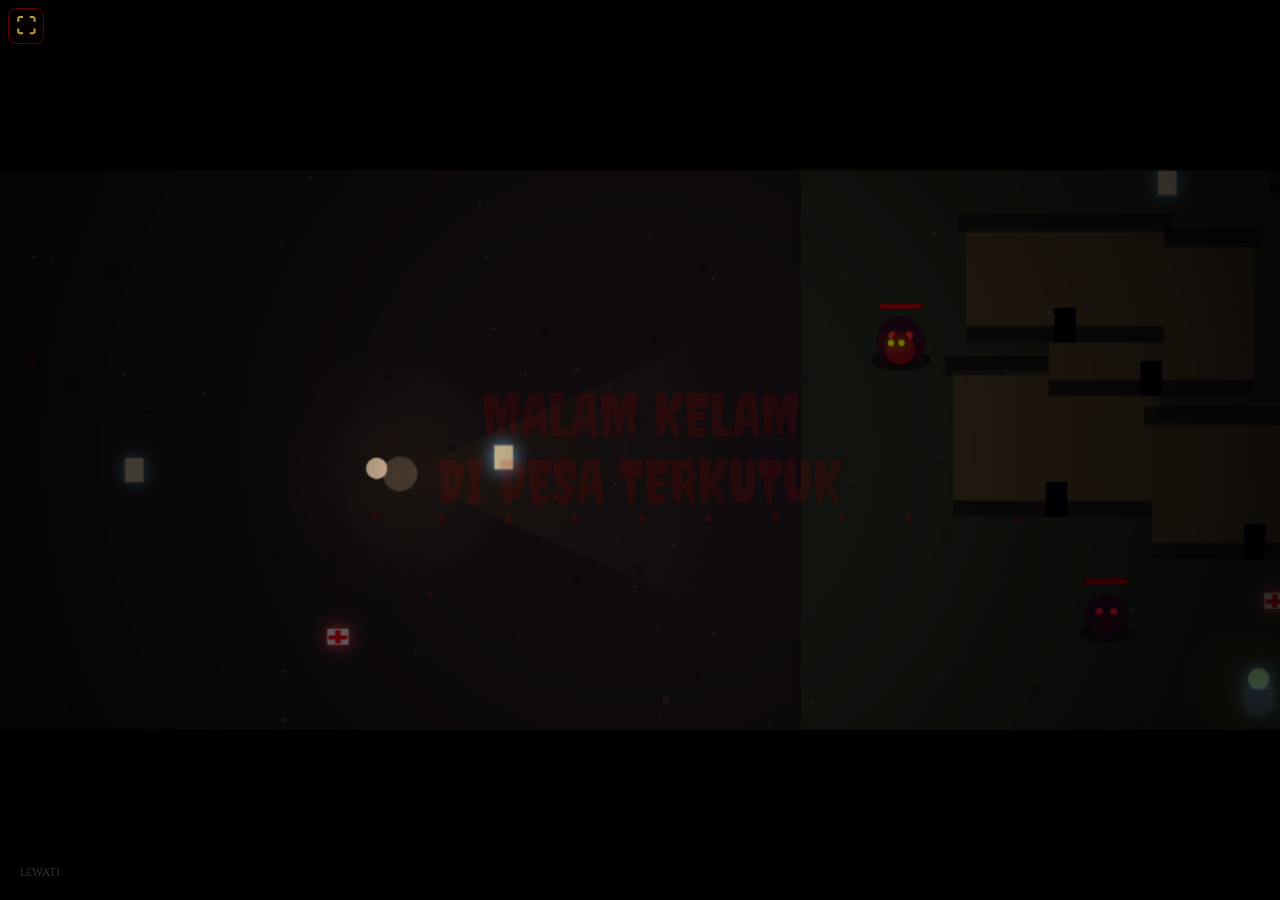
==== commit 6e8871f8: "j" ====
--- a/index.html
+++ b/index.html
@@ -1,45 +1,35 @@
-<!DOCTYPE html><html lang="id"><head><meta charset="utf-8">
-<meta name="viewport" content="width=device-width,initial-scale=1,viewport-fit=cover,user-scalable=no">
-<title>Malam Kelam di Desa Terkutuk</title><meta name="theme-color" content="#0a0a0a">
-<link href="https://fonts.googleapis.com/css2?family=Cinzel:wght@600&family=Creepster&display=swap" rel="stylesheet">
-<link rel="stylesheet" href="css/main.css"></head><body>
+<!DOCTYPE html><html lang="id"><head><meta charset="utf-8"><meta name="viewport" content="width=device-width,initial-scale=1,viewport-fit=cover,user-scalable=no"><title>Malam Kelam — Desa Bersih</title><meta name="theme-color" content="#08090a"><link href="https://fonts.googleapis.com/css2?family=Cinzel:wght@600;700&family=Creepster&display=swap" rel="stylesheet"><link rel="stylesheet" href="css/main.css"></head><body>
 <canvas id="c" width="960" height="540"></canvas>
-<div id="tc"><div id="jz"></div><div id="jb"></div><div id="jk"></div>
-<button class="tb" id="bH">HIT</button><button class="tb" id="bD">DODGE</button><button class="tb" id="bE">MED</button><button class="tb" id="bS">SKILL</button><button class="tb" id="bI">MASUK</button></div>
-<button id="pb">II</button><button id="sk">LEWATI</button><button id="immersiveToggle" class="immersive-toggle" type="button" aria-label="Aktifkan layar penuh dan landscape" title="Layar penuh + landscape">⛶</button>
-<div class="ov hide" id="menu"><h1>MALAM KELAM<br>DI DESA TERKUTUK</h1><div id="mi"></div>
-<button class="b" data-a="classic" id="tournamentBtn">TURNAMEN</button><button class="b" data-a="train">TRAINING</button><div id="tournamentStatus"></div>
-<div class="menu-nav"><button class="b s" data-a="rank">RANKING</button><button class="b s" data-a="prof">PROFIL</button><button class="b s" data-a="credits">CREDITS</button></div><div id="lb"></div></div>
-<div class="ov hide" id="gate"><h1>KODE AKSES</h1><p style="max-width:80vw">Masukkan kode akses turnamen dari panitia.</p><input class="in" id="code" maxlength="16" autocomplete="off" autocapitalize="characters" spellcheck="false" placeholder="KODE"><div class="er" id="ge"></div><button class="b" data-a="gate">MASUK</button></div>
-<div class="ov hide" id="reg"><h1 style="font-size:6vh">NAMA &amp; KARAKTER</h1><input class="in" id="nm" maxlength="12" autocomplete="off" placeholder="NAMA"><div class="chg" id="chg"></div><div class="er" id="re"></div><button class="b" data-a="reg">MULAI</button></div>
-<div class="ov hide" id="rank"><h1 style="font-size:6vh">RANKING</h1><div id="rs" style="color:#a99;font-size:clamp(10px,2.2vh,14px)"></div><div class="tbl" id="rl"></div><button class="b" data-a="close">TUTUP</button></div>
-<div class="ov hide" id="credits"><h1 style="font-size:6vh">CREDITS</h1><div id="creditsNames" class="creditsNames"></div><p>Terima kasih untuk semua yang membantu pengembangan dan pengujian.</p><button class="b" data-a="close">KEMBALI</button></div>
-<div class="ov hide" id="prof"><h1 style="font-size:5vh" id="pn"></h1><div id="pd" style="line-height:1.7"></div><div class="tbl" id="pa" style="max-height:30vh"></div><div class="row"><button class="b s" data-a="edit">UBAH PROFIL</button><button class="b s" data-a="close">TUTUP</button></div></div>
-<div class="ov hide" id="load"><h1 style="font-size:5vh">Memuat…</h1><div id="bar"><i></i></div><p id="tip"></p></div>
-<div class="ov hide" id="pause"><h1>JEDA</h1><button class="b" data-a="resume">LANJUT</button><button class="b" data-a="home">MENU</button></div>
-<div class="ov hide" id="end"><h1 id="et"></h1><p id="es" style="font-size:clamp(12px,2.8vh,20px);line-height:1.6"></p><button class="b" data-a="again">ULANGI</button><button class="b" data-a="home">MENU</button></div>
-<div id="tournamentWarning"></div><div class="ov hide" id="tournamentEnd"><div id="tCountdownWrap"><div id="tCountdownTitle"></div><div id="tCountdown"></div></div><div id="tWinner"></div></div>
+<div id="tc"><div id="jz"></div><div id="jb"></div><div id="jk"></div><button class="tb" id="bH">HIT</button><button class="tb" id="bD">DODGE</button><button class="tb" id="bE">MED</button><button class="tb" id="bS">SKILL</button><button class="tb" id="bI">MASUK</button></div>
+<button id="pb">II</button><button id="sk">LEWATI</button><button id="immersiveToggle" class="immersive-toggle" type="button" aria-label="Fullscreen">⛶</button>
+
+<div class="ov hide" id="menu">
+  <div class="menu-shell">
+    <div class="menu-top"><button class="profile-chip b" data-a="prof"><span class="profile-icon">◉</span><span><b id="mi">PEMAIN</b><small>PROFILE</small></span></button><div class="menu-brand"><span>MALAM KELAM</span><small>DESA YANG HARUS DISELAMATKAN</small></div></div>
+    <div class="menu-hero"><div class="hero-copy"><span class="eyebrow">ESCAPE • CLEAN • SURVIVE</span><h1>MALAM KELAM<br><em>DI DESA TERKUTUK</em></h1><p>Basmi monster sampah. Kumpulkan poin. Selamatkan desa.</p><div id="tournamentStatus" class="status"></div></div><div class="hero-character" id="heroCharacter"></div></div>
+    <div class="menu-dock"><button class="b start-btn" data-a="classic" id="tournamentBtn"><strong>START</strong><small id="startSub"></small></button><button class="b train-btn" data-a="train"><strong>TRAINING</strong><small>LATIHAN</small></button></div>
+    <div class="side-slider"><button class="slider-handle" id="navToggle">›</button><div class="side-links"><button class="icon-nav b" data-a="rank"><span>🏆</span><small>LEADERBOARD</small></button><button class="icon-nav b" data-a="shop"><span>⚒</span><small>SHOP</small></button><button class="icon-nav b" data-a="credits"><span>✦</span><small>CREDITS</small></button></div></div>
+    <div id="lb"></div>
+  </div>
+</div>
+
+<div class="ov hide" id="gate"><div class="panel"><span class="eyebrow">TURNAMEN SEKOLAH</span><h1>KODE AKSES</h1><p>Masukkan kode akses yang diberikan dari Lab Komputer.</p><input class="in" id="code" maxlength="16" autocomplete="off" autocapitalize="characters" spellcheck="false" placeholder="KODE AKSES"><div class="er" id="ge"></div><button class="b" data-a="gate">MASUK</button></div></div>
+<div class="ov hide" id="reg"><div class="panel wide"><span class="eyebrow">PLAYER SETUP</span><h1>NAMA & KARAKTER</h1><input class="in" id="nm" maxlength="12" autocomplete="off" placeholder="NAMA PEMAIN"><div class="chg" id="chg"></div><div class="er" id="re"></div><button class="b" data-a="reg">MULAI PETUALANGAN</button></div></div>
+<div class="ov hide" id="rank"><div class="panel wide"><span class="eyebrow">ROUND SCOREBOARD</span><h1>LEADERBOARD</h1><div id="rs"></div><div class="tbl" id="rl"></div><button class="b" data-a="close">KEMBALI</button></div></div>
+<div class="ov hide" id="credits"><div class="panel"><span class="eyebrow">DEVELOPMENT</span><h1>CREDITS</h1><div id="creditsNames" class="creditsNames"></div><p>Demo karya Ekskul Komputer 4.0.<br>Terima kasih untuk semua pengembang dan penguji.</p><button class="b" data-a="close">KEMBALI</button></div></div>
+<div class="ov hide" id="prof"><div class="panel wide profile-panel"><div id="profileVisual"></div><div class="profile-heading"><div><h1 id="pn"></h1><small id="profileId"></small></div></div><div id="pd"></div><div class="tbl achievements" id="pa"></div><div class="row"><button class="b s" type="button" data-a="close">KEMBALI</button></div></div></div>
+
+<div class="ov hide" id="shop"><div class="panel shop-panel"><div class="shop-head"><div><span class="eyebrow">ECONOMY</span><h1>SHOP</h1><p>Tingkatkan senjata dan skill karakter.</p></div><div class="shop-head-actions"><div class="money">◈ <b id="shopMoney">0</b></div><button class="modal-close" type="button" id="shopCloseTop" aria-label="Tutup shop">×</button></div></div><section class="shop-upgrades"><div class="shop-section-title">UPGRADE KARAKTER</div><div id="shopItems"></div><div id="shopMsg" role="status" aria-live="polite"></div></section><div class="shop-actions"><button class="b" type="button" id="openQuizPage">SOAL EDUKASI · CARI UANG</button><button class="b shop-back" data-a="close">KEMBALI</button></div></div></div>
+<div class="ov hide" id="quizPage"><div class="panel quiz-page-panel"><div class="quiz-page-head"><div><span class="eyebrow">EDUCATION MODE</span><h1>SOAL EDUKASI</h1><p>Jawab soal dengan benar untuk mendapatkan uang.</p></div><button class="modal-close" type="button" id="quizPageClose" aria-label="Kembali ke shop">×</button></div><div class="quiz-card" id="quizPanel"><h2>QUIZ 30 DETIK</h2><p id="quizInstruction">Tekan mulai untuk memulai kuis.</p><div id="quizQuestion">Tekan mulai</div><input class="in" id="quizAnswer" inputmode="numeric" type="number" enterkeyhint="done" autocomplete="off" placeholder="Ketik jawaban di sini"><div class="quiz-meta"><b id="quizTime">30s</b><span id="quizResult" role="status" aria-live="polite"></span></div><div class="quiz-page-actions"><button class="b" id="quizStart" type="button">MULAI QUIZ</button><button class="b" id="quizSubmit" type="button">JAWAB</button></div><button class="b quiz-finish" id="quizClose" type="button">SELESAI & KEMBALI KE SHOP</button></div></div></div>
+
+<div class="ov hide" id="load"><div class="panel"><h1>MEMUAT…</h1><div id="bar"><i></i></div><p id="tip"></p></div></div>
+<div class="ov hide" id="pause"><div class="panel"><h1>JEDA</h1><button class="b" data-a="resume">LANJUT</button><button class="b" data-a="home">MENU</button></div></div>
+<div class="ov hide" id="end"><div class="panel"><h1 id="et"></h1><p id="es"></p><button class="b" data-a="again">ULANGI</button><button class="b" data-a="home">MENU</button></div></div>
+<div class="ov hide" id="tournamentStart"><div class="panel tournament-start"><span class="eyebrow">ROUND TERBUKA</span><h1>MODE TURNAMEN</h1><div id="tournamentStartInfo"></div><p>Kejar poin setinggi mungkin.<br>Leaderboard disembunyikan sampai waktu berakhir.</p></div></div>
+<div id="tournamentWarning"></div>
+<div class="ov hide" id="tournamentEnd"><div id="tCountdownWrap"><div id="tCountdownTitle"></div><div id="tCountdown"></div></div><div id="tWinner"></div></div>
+<div class="ov hide" id="cleanCinematic"><div class="clean-cinema"><div id="cleanScene" class="clean-scene dirty"><div class="cinema-village"></div></div><div id="cleanCopy">Sampah telah dibersihkan...</div></div></div>
 <div id="rot"><b>📱</b>Putar perangkat ke mode landscape untuk bermain</div>
-<script src="js/config.js"></script>
-<script src="js/database.js"></script>
-<script src="js/core.js"></script>
-<script src="js/audio.js"></script>
-<script src="js/data.js"></script>
-<script src="js/entities.js"></script>
-<script src="js/input.js"></script>
-<script src="js/fullscreen.js"></script>
-<script src="js/tournament.js"></script>
-<script src="js/ui.js"></script>
-<script src="js/combat.js"></script>
-<script src="js/monsters.js"></script>
-<script src="js/update.js"></script>
-<script src="js/end.js"></script>
-<script src="js/render.js"></script>
-<script src="js/menu.js"></script>
-<script src="js/account.js"></script>
-<script src="js/skills.js"></script>
-<script src="js/nests.js"></script>
-<script src="js/night.js"></script>
-<script src="js/interiors.js"></script>
-<script src="js/music.js"></script>
-<script src="js/main.js"></script></body></html>
+<script src="js/config.js"></script><script src="js/database.js"></script><script src="js/core.js"></script><script src="js/audio.js"></script><script src="js/data.js"></script><script src="js/entities.js"></script><script src="js/input.js"></script><script src="js/fullscreen.js"></script><script src="js/tournament.js"></script><script src="js/ui.js"></script><script src="js/combat.js"></script><script src="js/monsters.js"></script><script src="js/update.js"></script><script src="js/end.js"></script><script src="js/render.js"></script><script src="js/menu.js"></script><script src="js/account.js"></script><script src="js/shop.js"></script><script src="js/skills.js"></script><script src="js/nests.js"></script><script src="js/night.js"></script><script src="js/interiors.js"></script><script src="js/music.js"></script><script src="js/main.js"></script>
+<script>document.addEventListener('click',e=>{if(e.target.closest('#navToggle'))document.querySelector('.side-slider').classList.toggle('open')});</script>
+</body></html>
--- a/css/main.css
+++ b/css/main.css
@@ -1,61 +1,122 @@
-:root{--bg:#0a0a0a;--bd:#8b0000;--gd:#ffd700}
+:root{--bg:#070809;--panel:#0d1012eF;--line:#8b0000;--gold:#ffd45a;--muted:#9d9b9b}
 *{box-sizing:border-box;margin:0;-webkit-tap-highlight-color:transparent;user-select:none;-webkit-user-select:none;touch-action:none}
 html,body{height:100%;background:#000;overflow:hidden;font-family:Cinzel,Georgia,serif;color:#ddd}
 #c{position:fixed;left:0;top:0;transform-origin:0 0;background:#000}
-.ov{position:fixed;inset:0;display:flex;flex-direction:column;align-items:center;justify-content:center;gap:2vh;background:radial-gradient(#0000 20%,#000d);transition:opacity .6s;z-index:10;text-align:center;padding:2vh}
-.hide{opacity:0;pointer-events:none}
-h1{font-family:Creepster,Cinzel,serif;font-weight:400;color:#b30000;font-size:clamp(26px,9vh,70px);line-height:1;text-shadow:0 0 2vh #f00,0 .5vh 0 #300;letter-spacing:.1em}
-.b{position:relative;overflow:hidden;font-family:Cinzel,serif;font-size:clamp(14px,3.4vh,24px);color:var(--gd);background:linear-gradient(#4a0000,#1a0000);border:2px solid var(--bd);padding:1.4vh 5vh;min-height:44px;min-width:30vh;cursor:pointer;box-shadow:inset 0 0 1vh #000,0 0 1vh #3006;animation:pl 2.4s infinite;transition:transform .15s,box-shadow .15s}
-.b:hover{transform:scale(1.08);box-shadow:0 0 2.5vh #f00,inset 0 0 1vh #000}.b:active{transform:scale(.93)}
-@keyframes pl{50%{box-shadow:0 0 1.6vh #8b000099,inset 0 0 1vh #000}}
-.rp{position:absolute;border-radius:50%;background:#f006;width:10px;height:10px;transform:scale(0);animation:rp .6s forwards;pointer-events:none}
-@keyframes rp{to{transform:scale(30);opacity:0}}
-#lb{font-size:clamp(10px,2.2vh,15px);color:#a99;line-height:1.5;min-height:6vh}
-#bar{width:min(60vw,400px);height:10px;border:1px solid var(--bd);background:#000}#bar i{display:block;height:100%;width:0;background:#a00}
-#load p{max-width:70vw;color:#a99;font-size:clamp(11px,2.4vh,16px)}
-#tc{display:none}.touch #tc{display:block}
-#jz{position:fixed;left:0;bottom:0;width:48%;height:75%;z-index:5}
-#jb,#jk{position:fixed;border-radius:50%;display:none;pointer-events:none;z-index:6}
-#jb{width:100px;height:100px;border:2px solid #ffd70055;background:#0004}#jk{width:44px;height:44px;background:#ffd70099}
-.tb{position:fixed;z-index:6;border-radius:50%;border:2px solid var(--gd);background:#8b0000aa;color:var(--gd);font:700 clamp(11px,2.6vh,16px) Cinzel,serif;width:clamp(56px,19vh,96px);height:clamp(56px,19vh,96px)}
-.tb:active{background:#ffd700aa;color:#000}
-#bH{right:calc(3vw + env(safe-area-inset-right));bottom:calc(5vh + env(safe-area-inset-bottom));width:clamp(70px,26vh,120px);height:clamp(70px,26vh,120px)}
-#bD{right:calc(3vw + env(safe-area-inset-right) + clamp(80px,29vh,135px));bottom:calc(3vh + env(safe-area-inset-bottom))}
-#bE{right:calc(3vw + env(safe-area-inset-right) + 6vh);bottom:calc(5vh + env(safe-area-inset-bottom) + clamp(80px,29vh,135px))}
-#pb{position:fixed;z-index:7;right:calc(8px + env(safe-area-inset-right));top:calc(8px + env(safe-area-inset-top));width:44px;height:44px;background:#000a;border:1px solid var(--bd);color:var(--gd);font-size:20px;display:none}
-#sk{position:fixed;z-index:7;left:calc(8px + env(safe-area-inset-left));bottom:calc(6px + env(safe-area-inset-bottom));opacity:.25;font:11px Cinzel;color:#fff;background:none;border:0;padding:12px}
-#rot{position:fixed;inset:0;background:#000;z-index:99;display:none;flex-direction:column;align-items:center;justify-content:center;gap:2vh;color:var(--gd);text-align:center;padding:5vw}
-#rot b{font-size:64px;display:block;animation:ro 2s infinite}@keyframes ro{0%,20%{transform:rotate(0)}60%,100%{transform:rotate(-90deg)}}
-@media (orientation:portrait){.touch #rot{display:flex}}
-@media (prefers-reduced-motion:reduce){.b{animation:none}}
-input{user-select:text;-webkit-user-select:text;touch-action:auto}
-.in{font:600 clamp(16px,3.6vh,26px) Cinzel,serif;text-align:center;background:#0a0000;border:2px solid var(--bd);color:var(--gd);padding:1.2vh 2vh;width:min(80vw,380px);letter-spacing:.2em;text-transform:uppercase;outline:none}
-.in:focus{box-shadow:0 0 2vh #f00}
-.er{color:#f55;min-height:2.4vh;font-size:clamp(11px,2.4vh,16px)}
-.row{display:flex;gap:2vh;flex-wrap:wrap;justify-content:center}.b.s{min-width:0;padding:1.2vh 3vh}
-#mi{color:var(--gd);font-size:clamp(12px,2.8vh,18px)}#lb{font-size:clamp(11px,2.4vh,16px)}
-.chg{display:grid;grid-template-columns:repeat(6,1fr);gap:1vh;width:min(96vw,760px)}
-.chc{background:#150505;border:2px solid #4a0000;color:#ddd;padding:1vh .4vh;font:inherit;cursor:pointer;min-height:44px;font-size:clamp(9px,2vh,14px)}
-.chc b{display:block;font-size:clamp(20px,5.5vh,36px)}.chc.on{border-color:var(--gd);box-shadow:0 0 2vh #ffd70088;background:#2a0a0a}
-.tbl{width:min(94vw,560px);max-height:55vh;overflow:auto;text-align:left;touch-action:pan-y}
-.rw{display:flex;gap:1.5vh;padding:.8vh 1vh;border-bottom:1px solid #3a0000;font-size:clamp(11px,2.5vh,16px)}.rw.me{background:#3a0a0a;color:var(--gd)}.rw span:nth-child(2){flex:1}
-.ac{display:inline-block;margin:2px;padding:3px 7px;border:1px solid #3a0000;font-size:clamp(9px,1.9vh,12px);color:#555}.ac.on{border-color:var(--gd);color:var(--gd)}
-#bS{right:calc(3vw + env(safe-area-inset-right) + clamp(80px,29vh,135px));bottom:calc(5vh + env(safe-area-inset-bottom) + clamp(80px,29vh,135px))}
-#bI{display:none;left:50%;transform:translateX(-50%);bottom:calc(4vh + env(safe-area-inset-bottom));width:auto;min-width:90px;height:50px;border-radius:30px;padding:0 3vh}
+.ov{position:fixed;inset:0;display:flex;align-items:center;justify-content:center;background:radial-gradient(circle at 50% 35%,#24060944,#000e 75%);z-index:10;text-align:center;padding:2vh;opacity:1;transition:opacity .35s}
+.hide{opacity:0!important;pointer-events:none!important}
+.panel{width:min(92vw,600px);max-height:94vh;overflow:auto;padding:4vh 4vw;border:1px solid #6d151b;background:linear-gradient(145deg,#111416f7,#07090af7);box-shadow:0 0 45px #000,0 0 30px #65000044;display:flex;flex-direction:column;align-items:center;gap:2vh;position:relative}
+.panel.wide{width:min(94vw,900px)}
+h1{font-family:Creepster,Cinzel,serif;font-weight:400;color:#c21824;font-size:clamp(30px,8vh,70px);line-height:.95;letter-spacing:.08em;text-shadow:0 0 20px #f002}
+.eyebrow{font-size:clamp(9px,1.7vh,13px);letter-spacing:.24em;color:#b6a071}
+p{color:#aaa;line-height:1.55;font-size:clamp(11px,2.1vh,15px)}
+.b{position:relative;overflow:hidden;font-family:Cinzel,serif;color:var(--gold);background:linear-gradient(160deg,#351015,#100b0c);border:1px solid #9d2530;padding:1.2vh 3vh;min-height:44px;min-width:150px;cursor:pointer;box-shadow:inset 0 0 15px #000,0 8px 20px #0008;transition:.18s transform,.18s box-shadow,.18s border-color}
+.b:hover{transform:translateY(-3px);border-color:#ffd45a;box-shadow:0 10px 30px #000,0 0 22px #8b000055}.b:active{transform:scale(.96)}.b.s{min-width:0;padding:1vh 2vh;font-size:12px}
+.rp{position:absolute;border-radius:50%;background:#f006;width:10px;height:10px;transform:scale(0);animation:rp .6s forwards;pointer-events:none}@keyframes rp{to{transform:scale(30);opacity:0}}
+#tc{display:none}
+#jz{position:fixed;left:0;bottom:0;width:52%;height:100%;z-index:5;pointer-events:auto;touch-action:none}#jb,#jk{position:fixed;border-radius:50%;display:block;pointer-events:none;z-index:6}#jb{left:5vw;bottom:5vh;width:100px;height:100px;border:2px solid #ffd45a99;background:#0b0b0bc9;box-shadow:inset 0 0 18px #ffd45a20,0 0 18px #0008}#jk{left:calc(5vw + 28px);bottom:calc(5vh + 28px);width:44px;height:44px;background:#ffd45acc;border:2px solid #fff2;box-shadow:0 0 12px #ffd45a66}
+.tb{position:fixed;z-index:6;border-radius:50%;border:2px solid var(--gold);background:#6f1015dd;color:var(--gold);font:700 13px Cinzel;width:76px;height:76px}.tb:active{background:#ffd700;color:#000}
+#bH{right:3vw;bottom:5vh;width:112px;height:112px}#bD{right:calc(3vw + 125px);bottom:3vh}#bE{right:calc(3vw + 50px);bottom:calc(3vh + 125px)}#bS{right:calc(3vw + 125px);bottom:calc(3vh + 125px)}#bI{left:50%;bottom:4vh;transform:translateX(-50%);width:auto;min-width:90px;height:50px;border-radius:30px}
+#pb{position:fixed;z-index:7;right:10px;top:10px;width:44px;height:44px;background:#000b;border:1px solid #8b0000;color:var(--gold);font-size:20px;display:none}
+#sk{position:fixed;z-index:7;left:8px;bottom:8px;opacity:.25;font:11px Cinzel;color:#fff;background:none;border:0;padding:12px}
+#rot{position:fixed;inset:0;background:#000;z-index:99;display:none;flex-direction:column;align-items:center;justify-content:center;gap:2vh;color:var(--gold);text-align:center;padding:5vw}#rot b{font-size:64px;animation:ro 2s infinite}@keyframes ro{0%,20%{transform:rotate(0)}60%,100%{transform:rotate(-90deg)}}@media(orientation:portrait){.touch #rot{display:flex}}
+input{user-select:text;-webkit-user-select:text;touch-action:auto}.in{font:600 16px Cinzel;text-align:center;background:#07090a;border:1px solid #8b0000;color:var(--gold);padding:13px;width:min(80vw,380px);letter-spacing:.14em;text-transform:uppercase;outline:none}.in:focus{box-shadow:0 0 20px #8b000055}.er{color:#f66;min-height:2vh;font-size:12px}
+.row{display:flex;gap:10px;flex-wrap:wrap;justify-content:center}.tbl{width:100%;max-height:45vh;overflow:auto;text-align:left;touch-action:pan-y}.rw{display:flex;align-items:center;gap:12px;padding:10px;border-bottom:1px solid #3a1618;font-size:13px}.rw.me{background:#391017;color:var(--gold)}.rank-player{flex:1;display:flex;flex-direction:column}.rank-player small{color:#777;font-size:9px}.ac{display:inline-block;margin:3px;padding:5px 8px;border:1px solid #392022;font-size:10px;color:#555}.ac.on{border-color:var(--gold);color:var(--gold)}
+/* main menu */
+#menu{padding:0;background:linear-gradient(135deg,#050708f5,#0e0608f2)}.menu-shell{width:min(1100px,96vw);height:min(96vh,620px);position:relative;padding:18px 22px;display:flex;flex-direction:column}.menu-top{display:flex;align-items:flex-start;justify-content:space-between}.menu-brand{text-align:right;padding-top:7px}.menu-brand span{font-family:Creepster;font-size:24px;color:#c21824;letter-spacing:.12em}.menu-brand small{display:block;color:#777;font-size:8px;letter-spacing:.2em}.profile-chip{min-width:190px;display:flex;align-items:center;gap:10px;text-align:left;background:#090b0ccc;border-color:#4e2428;padding:8px 12px}.profile-chip .profile-icon{font-size:27px;color:var(--gold)}.profile-chip b{display:block;font-size:12px;max-width:140px;overflow:hidden;text-overflow:ellipsis}.profile-chip small{display:block;color:#777;font-size:8px;letter-spacing:.18em}
+.menu-hero{flex:1;display:flex;align-items:center;justify-content:center;gap:8vw;min-height:0}.hero-copy{text-align:left;max-width:520px}.hero-copy h1{font-size:clamp(40px,9vw,82px);margin:1vh 0}.hero-copy h1 em{font-style:normal;color:#e0d5bd;font-size:.55em}.hero-copy p{max-width:420px}.status{color:var(--gold);font-size:11px;margin-top:10px;letter-spacing:.08em}.hero-character{width:260px;height:320px;display:grid;place-items:center;filter:drop-shadow(0 0 20px #8b000055)}
+.menu-dock{position:absolute;right:22px;bottom:22px;display:flex;align-items:stretch;gap:7px}.start-btn{width:210px;height:84px;padding:8px}.start-btn strong{font-family:Creepster;font-size:38px;display:block;letter-spacing:.12em}.start-btn small,.train-btn small{display:block;font-size:9px;color:#9d9b9b;letter-spacing:.16em}.train-btn{width:70px;min-width:70px;height:84px;padding:5px;writing-mode:vertical-rl;transform:rotate(180deg)}.train-btn strong{font-size:12px;letter-spacing:.12em}
+.side-slider{position:absolute;left:0;top:50%;transform:translateY(-50%);display:flex;align-items:center;transition:.35s}.slider-handle{width:35px;height:80px;background:#0a0c0ddd;border:1px solid #7d2027;color:var(--gold);font-size:28px;cursor:pointer}.side-links{width:0;overflow:hidden;display:flex;gap:6px;transition:.35s;background:#090b0eee;border-block:1px solid #50181d;padding:8px 0}.side-slider.open .side-links{width:250px;padding:8px}.icon-nav{width:72px;min-width:72px;height:70px;min-height:70px;padding:4px;display:flex;flex-direction:column;align-items:center;justify-content:center}.icon-nav span{font-size:25px}.icon-nav small{font-size:8px;color:#aaa}.menu-shell #lb{position:absolute;left:22px;bottom:22px;color:#888;font-size:10px}
+#tournamentStatus:empty{display:none}
+/* character visual */
+.character-art{width:130px;height:210px;position:relative;--accent:#777;filter:drop-shadow(0 15px 15px #0008)}.char-shadow{position:absolute;bottom:4px;left:18px;width:95px;height:20px;border-radius:50%;background:#0008}.char-cape{position:absolute;left:22px;top:63px;width:88px;height:112px;background:linear-gradient(135deg,#141719,#3b1015);clip-path:polygon(20% 0,80% 0,100% 100%,0 100%)}.char-body{position:absolute;left:37px;top:72px;width:58px;height:85px;border-radius:12px 12px 18px 18px;background:linear-gradient(135deg,var(--accent),#171a1b)}.char-head{position:absolute;left:45px;top:30px;width:43px;height:43px;border-radius:50%;background:#c99d7b;border:4px solid #25282b;box-shadow:0 0 0 4px #111}.char-head i{position:absolute;top:14px;width:5px;height:5px;background:#111;border-radius:50%}.char-head i:first-child{left:9px}.char-head i:last-child{right:9px}.char-weapon{position:absolute;z-index:4;left:87px;top:85px;width:10px;height:75px;background:#d9dce0;transform:rotate(-25deg);box-shadow:0 0 8px var(--accent)}.bow .char-weapon{border:3px solid #b58a4b;border-left-color:transparent;border-radius:50%;background:none;width:35px;height:55px;left:88px;top:75px}.staff .char-weapon{width:7px;height:100px;background:#8f6b42;left:104px;top:66px}.axe .char-weapon{width:12px;height:76px;background:#8f6b42}.axe .char-weapon:before{content:'';position:absolute;width:35px;height:25px;background:#c9cbd0;left:-14px;top:-3px;border-radius:5px}.dagger .char-weapon{width:8px;height:42px;top:96px;transform:rotate(-55deg)}.char-float{animation:charFloat 3.2s ease-in-out infinite}.char-float .char-head{animation:lookAround 4s ease-in-out infinite}@keyframes charFloat{50%{transform:translateY(-12px) rotate(-1deg)} }@keyframes lookAround{0%,30%,100%{transform:translateX(0)}50%{transform:translateX(4px)}75%{transform:translateX(-3px)}}
+.chg{display:grid;grid-template-columns:repeat(6,1fr);gap:8px;width:100%}.chc{background:#0a0c0e;border:1px solid #3e2023;color:#ddd;padding:7px 4px;cursor:pointer;min-height:130px}.chc.on{border-color:var(--gold);box-shadow:0 0 18px #ffd70022;background:#171113}.chc strong{display:block;font-size:12px}.chc small{font-size:8px;color:#777}.char-card-art{height:82px;display:grid;place-items:center;transform:scale(.45);transform-origin:center}
+/* profile */
+.profile-panel{display:grid;grid-template-columns:190px 1fr;gap:14px;text-align:left}.profile-panel>#profileVisual{grid-row:1/4;display:grid;place-items:center}.profile-heading h1{font-size:45px}.profile-heading small{color:#777}.profile-grid{display:grid;grid-template-columns:repeat(3,1fr);gap:7px}.profile-grid div{padding:9px;background:#090b0d;border:1px solid #2d2022}.profile-grid small,.profile-grid b{display:block}.profile-grid small{font-size:8px;color:#777}.profile-grid b{font-size:18px;color:var(--gold);margin-top:3px}.profile-line{border-left:2px solid #8b0000;padding-left:8px}.profile-panel .row{grid-column:1/-1}
+/* shop */
+.shop-panel{width:min(1050px,96vw);align-items:stretch}.shop-head{display:flex;justify-content:space-between;align-items:end}.shop-head h1{text-align:left}.money{color:var(--gold);font-size:24px}.shop-layout{display:grid;grid-template-columns:380px 1fr;gap:16px;text-align:left}.shop-section-title{font-size:12px;letter-spacing:.15em;color:#aaa;margin-bottom:8px}.shop-item{display:grid;grid-template-columns:55px 1fr auto;align-items:center;gap:10px;padding:13px;margin-bottom:8px;border:1px solid #392022;background:#0a0d0f}.shop-icon{font-size:30px;color:var(--gold);text-align:center}.shop-item b,.shop-item small{display:block}.shop-item small{font-size:9px;color:#777;line-height:1.5}.shop-buy{font-size:10px}.shop-buy:disabled{opacity:.35;cursor:not-allowed}.quiz-card{border:1px solid #57461e;background:linear-gradient(145deg,#17140b,#090b0d);padding:15px;display:flex;flex-direction:column;gap:9px}.quiz-card h2{font-size:19px;color:var(--gold)}#quizQuestion{font-size:27px;text-align:center;padding:12px;color:#fff;background:#0008}#quizResult{font-size:10px;color:#aaa}.quiz-meta{display:flex;justify-content:space-between}.quiz-meta b{color:var(--gold)}#shopMsg{min-height:20px;color:#f7c95c;font-size:11px}.flash{animation:flash .6s}@keyframes flash{50%{transform:scale(1.04);color:#fff}}
+/* tournament */
+#tournamentWarning{position:fixed;left:50%;top:8%;transform:translate(-50%,-30px) scale(.9);z-index:110;pointer-events:none;color:var(--gold);font-family:Creepster;font-size:clamp(30px,8vh,72px);text-shadow:0 0 12px #f00,0 0 50px #ffd700;opacity:0;white-space:nowrap}.show{opacity:1}.show#tournamentWarning{animation:tournamentWarning 5s ease forwards}@keyframes tournamentWarning{0%{opacity:0;transform:translate(-50%,-30px) scale(.75)}12%{opacity:1;transform:translate(-50%,0) scale(1.08)}70%{opacity:1}100%{opacity:0;transform:translate(-50%,20px) scale(1.03)}}
+#tournamentEnd{z-index:120;background:radial-gradient(circle,#300 0,#080000 42%,#000 78%)}#tCountdownWrap{display:flex;flex-direction:column;align-items:center;gap:5px}.tournament-start h1{font-size:70px}.tournament-start{background:radial-gradient(circle,#350b0e,#07090a 70%)}#tCountdownTitle{color:#caa;font-size:18px;letter-spacing:.2em}#tCountdown{color:var(--gold);font-family:Creepster;font-size:150px;line-height:.8;text-shadow:0 0 20px #f00}.t-rank{color:var(--gold);font-size:30px;letter-spacing:.12em}.t-name{color:#fff;font-family:Creepster;font-size:80px}.t-score{color:#caa;font-size:16px}.show .t-name{animation:winnerReveal 1.1s cubic-bezier(.15,.8,.25,1)}@keyframes winnerReveal{0%{opacity:0;transform:scale(.55) translateY(30px);filter:blur(10px)}55%{opacity:1;transform:scale(1.08);filter:blur(0)}100%{opacity:1;transform:scale(1)}}
+/* cleanup cinematic */
+#cleanCinematic{z-index:125;background:#07120bf2}.clean-cinema{width:100%;height:100%;display:flex;flex-direction:column;align-items:center;justify-content:center;gap:20px}.clean-scene{width:min(850px,90vw);height:min(360px,55vh);position:relative;overflow:hidden;border:1px solid #456}.clean-scene:before{content:'';position:absolute;inset:0;background:linear-gradient(#10131a,#31506a 52%,#6a8b57 53%,#263c22);transition:2.5s}.clean-scene.dirty:before{filter:brightness(.35) grayscale(.8);background:linear-gradient(#08090c,#24272b 52%,#1a1712 53%,#111);}.cinema-village{position:absolute;left:12%;bottom:15%;width:76%;height:45%;background:linear-gradient(#6a4b34 0 65%,transparent 66%);clip-path:polygon(0 100%,0 35%,20% 0,38% 35%,55% 5%,75% 40%,100% 12%,100% 100%)}#cleanCopy{font-family:Creepster;font-size:clamp(25px,6vh,58px);color:#f3e9c9;text-shadow:0 3px 15px #000;text-align:center}
+/* fullscreen */
+.immersive-toggle{position:fixed;z-index:130;left:8px;top:8px;width:36px;height:36px;min-width:36px;min-height:36px;padding:0;border:1px solid #8b0000;background:#080000cc;color:var(--gold);border-radius:8px;font:700 20px Arial;display:flex;align-items:center;justify-content:center;cursor:pointer;opacity:.72}.immersive-toggle.hide{display:none!important}
+#bar{width:min(60vw,400px);height:10px;border:1px solid #8b0000;background:#000}#bar i{display:block;height:100%;width:0;background:#a00}#tip{max-width:70vw;color:#999;font-size:12px}
+@media(max-width:760px){.menu-hero{gap:1vw}.hero-character{transform:scale(.7);margin-left:-30px}.chg{grid-template-columns:repeat(3,1fr)}.profile-panel{grid-template-columns:1fr}.profile-panel>#profileVisual{grid-row:auto}.shop-layout{grid-template-columns:1fr}.side-slider.open .side-links{width:225px}.menu-brand{display:none}.hero-copy{text-align:center}.hero-copy p{display:none}.start-btn{width:180px}.menu-dock{right:10px;bottom:12px}}
+@media(prefers-reduced-motion:reduce){*{animation-duration:.01ms!important;transition-duration:.01ms!important}}
 
-/* ===== V2 SAFE ADDITIONS ===== */
-#tournamentStatus{color:#a99;font-size:clamp(10px,2.1vh,14px);min-height:2vh;letter-spacing:.08em}
-.creditsNames{color:var(--gd);font-size:clamp(18px,4vh,30px);line-height:1.8;text-shadow:0 0 1vh #ffd70066}
-#tournamentWarning{position:fixed;left:50%;top:8%;transform:translate(-50%,-30px) scale(.9);z-index:110;pointer-events:none;color:#ffd700;font-family:Creepster,Cinzel,serif;font-size:clamp(28px,8vh,72px);letter-spacing:.08em;text-align:center;text-shadow:0 0 1vh #f00,0 0 3vh #f00,0 0 6vh #ffd700;opacity:0;white-space:nowrap}
-#tournamentWarning.show{animation:tournamentWarning 5s ease forwards}@keyframes tournamentWarning{0%{opacity:0;transform:translate(-50%,-30px) scale(.75)}12%{opacity:1;transform:translate(-50%,0) scale(1.08)}25%{transform:translate(-50%,0) scale(1)}70%{opacity:1}100%{opacity:0;transform:translate(-50%,20px) scale(1.03)}}
-#tournamentEnd{z-index:120;background:radial-gradient(circle at center,#300 0,#080000 42%,#000 78%)}
-#tCountdownWrap{display:flex;flex-direction:column;align-items:center;justify-content:center;gap:1vh;min-height:260px}#tCountdownTitle{color:#caa;font-size:clamp(12px,2.8vh,22px);letter-spacing:.2em}#tCountdown{text-align:center;color:#ffd700;font-family:Creepster,Cinzel,serif;font-size:clamp(90px,22vh,190px);line-height:.9;text-shadow:0 0 1vh #f00,0 0 5vh #f00}.t-rank{color:#ffd700;font-size:clamp(20px,5vh,42px);letter-spacing:.12em}.t-name{margin-top:1vh;color:#fff;font-family:Creepster,Cinzel,serif;font-size:clamp(40px,11vh,100px);letter-spacing:.08em}.t-score{margin-top:1vh;color:#caa;font-size:clamp(14px,3vh,24px)}#tWinner{text-align:center}.show .t-name{animation:winnerReveal 1.1s cubic-bezier(.15,.8,.25,1)}@keyframes winnerReveal{0%{opacity:0;transform:scale(.55) translateY(30px);filter:blur(10px)}55%{opacity:1;transform:scale(1.08);filter:blur(0)}100%{opacity:1;transform:scale(1)}}
-@media (max-width:700px){#tournamentWarning{white-space:normal;width:92vw}#introControls{right:6px;bottom:6px}}
+/* ===== V6 polish: compact responsive panels + interaction feedback ===== */
+button{touch-action:manipulation} .ov{padding:clamp(8px,2vw,22px);backdrop-filter:blur(7px)}
+.panel{max-height:88dvh;padding:clamp(14px,2.4vh,26px) clamp(14px,2.3vw,28px);gap:clamp(9px,1.5vh,16px);overscroll-behavior:contain;scrollbar-width:thin;scrollbar-color:#702029 #090a0b}
+.shop-panel{width:min(980px,94vw);max-height:88dvh;overflow-y:auto;position:relative;padding:clamp(12px,2vh,22px);gap:12px}
+.shop-head{position:sticky;top:-1px;z-index:3;background:linear-gradient(180deg,#101214 75%,#10121400);padding:3px 0 9px}
+.shop-head-actions{display:flex;align-items:center;gap:10px}.modal-close{width:38px;height:38px;min-width:38px;border:1px solid #a42b35;border-radius:11px;background:#260b0e;color:#ffe3b0;font:700 27px/1 Arial;cursor:pointer;transition:transform .2s,box-shadow .2s}.modal-close:hover{transform:rotate(90deg);box-shadow:0 0 18px #c21c3a}
+.shop-layout{grid-template-columns:minmax(240px,.82fr) minmax(0,1.18fr);gap:12px;align-items:start}.quiz-card{padding:12px;gap:8px;border-radius:12px;box-shadow:0 0 25px #c78d1620;animation:panelIn .4s both}.quiz-collapse{display:none;background:transparent;color:var(--gold);border:0;text-align:left;font:700 11px Cinzel;letter-spacing:.12em;padding:6px 0}#quizBody{display:flex;flex-direction:column;gap:8px}#quizQuestion{font-size:clamp(20px,3vw,29px);padding:clamp(8px,1.4vh,14px);border:1px solid #6a521f;border-radius:8px;box-shadow:inset 0 0 22px #d5a32a0c}.shop-item{border-radius:10px;transition:transform .22s,border-color .22s,box-shadow .22s;animation:panelIn .35s both}.shop-item:hover{transform:translateY(-2px);border-color:#aa7b32;box-shadow:0 8px 22px #0008}.shop-item:nth-child(2){animation-delay:.07s}.shop-back{align-self:center}.shop-panel .in{width:100%;max-width:none}.shop-panel .row{gap:6px}.shop-panel .row .b{flex:1;min-width:0;padding:10px 8px}.shop-panel section{min-width:0}.shop-item{grid-template-columns:42px minmax(0,1fr) auto;padding:10px;gap:8px}.shop-item b{font-size:12px}.shop-buy{max-width:110px;white-space:nowrap}
+@keyframes panelIn{from{opacity:0;transform:translateY(9px) scale(.985)}to{opacity:1;transform:translateY(0) scale(1)}}
+.b,.icon-nav,.chc,.tb{transition:filter .2s,transform .2s,box-shadow .2s}.b:hover,.icon-nav:hover,.chc:hover{filter:brightness(1.2)}
+#tc{pointer-events:none}#tc .tb{pointer-events:auto;touch-action:manipulation;box-shadow:0 0 0 2px #0008,0 0 22px #c99a2433,inset 0 0 16px #0008;backdrop-filter:blur(5px)}#jz{touch-action:none}#pb{touch-action:manipulation}
+@media(max-width:760px){.shop-panel{width:min(620px,96vw);max-height:86dvh}.shop-layout{grid-template-columns:minmax(0,1fr);gap:10px}.quiz-card{padding:8px}.quiz-collapse{display:block}#quizPanel.collapsed #quizBody{display:none}.quiz-card h2{font-size:16px}.quiz-card p{font-size:11px}.shop-item{grid-template-columns:34px minmax(0,1fr) auto;padding:8px}.shop-icon{font-size:24px}.shop-item small{font-size:9px}.shop-buy{font-size:9px;padding:8px!important}.shop-head h1{font-size:34px}.money{font-size:18px}.shop-head-actions{gap:7px}.modal-close{width:34px;height:34px;min-width:34px}.shop-back{min-height:38px}.panel{max-height:90dvh}}
+@media(max-height:520px) and (orientation:landscape){.shop-panel{max-height:92dvh;padding:8px 12px;gap:7px}.shop-head h1{font-size:32px}.shop-layout{grid-template-columns:minmax(200px,.8fr) minmax(0,1.2fr);gap:8px}.quiz-card{padding:7px;gap:5px}.quiz-card h2{font-size:14px}#quizQuestion{font-size:20px;padding:5px}.shop-item{padding:6px;margin-bottom:5px}.shop-item small{font-size:8px}.shop-panel .b{min-height:34px;padding:6px 10px}.panel{padding:10px 14px;gap:8px}}
+@media(prefers-reduced-motion:reduce){.shop-item,.quiz-card{animation:none}}
 
-/* ===== V4 UI POLISH ===== */
-.immersive-toggle{position:fixed;z-index:130;left:calc(8px + env(safe-area-inset-left));top:calc(8px + env(safe-area-inset-top));width:36px;height:36px;min-width:36px;min-height:36px;padding:0;border:1px solid #8b0000;background:#080000cc;color:#ffd700;border-radius:8px;font:700 20px/34px Arial,sans-serif;display:flex;align-items:center;justify-content:center;cursor:pointer;opacity:.72;box-shadow:0 0 10px #3006;transition:opacity .2s,transform .2s}.immersive-toggle:hover{opacity:1;transform:scale(1.06)}.immersive-toggle.hide{display:none!important}
-.menu-nav{display:grid;grid-template-columns:repeat(3,minmax(100px,1fr));gap:1.2vh;width:min(92vw,620px);margin-top:.5vh}.menu-nav .b{width:100%}
-#menu{gap:1.5vh}#menu h1{margin-bottom:.5vh}#menu #lb{margin-top:.5vh}
-#tournamentStatus:empty{display:none}
-#credits{z-index:115}.creditsNames{max-height:32vh;overflow:auto;padding:1vh 3vh}
-@media(max-width:650px){.menu-nav{grid-template-columns:1fr;max-width:300px}.immersive-toggle{width:34px;height:34px;min-width:34px;min-height:34px;font-size:18px}}
+/* V7 recovery: gameplay touch HUD must not be suppressed by the .touch body class. */
+body.touch #tc[style*="display: block"]{display:block!important}
+#prof .profile-panel .row{position:sticky;bottom:0;z-index:4;background:linear-gradient(180deg,transparent,#090a0bf5 30%);padding:10px 0 2px}
+#prof .profile-panel [data-a="close"]{position:relative;z-index:5;min-height:44px;pointer-events:auto}
+#rank .panel{max-height:88dvh;overflow:auto}
+#rank #rl{width:100%;max-height:54dvh;overflow:auto;touch-action:pan-y}
+#rank #rs{max-width:70ch;line-height:1.5}
+@media(max-width:760px){.profile-panel{display:flex;flex-direction:column;align-items:stretch}.profile-panel>#profileVisual{min-height:130px}.profile-panel .profile-grid{grid-template-columns:repeat(2,minmax(0,1fr))}.profile-panel .profile-heading h1{font-size:clamp(28px,7vw,42px)}#rank .panel.wide{width:96vw;padding:12px;max-height:90dvh}.rw{gap:7px;padding:8px 4px;font-size:11px}}
+@media(max-height:520px) and (orientation:landscape){.profile-panel{display:grid;grid-template-columns:110px minmax(0,1fr);gap:8px}.profile-panel>#profileVisual{grid-row:1/4;min-height:0}.profile-panel .character-art{transform:scale(.65);transform-origin:center}.profile-panel .row{grid-column:1/-1}.profile-panel .profile-grid{grid-template-columns:repeat(3,minmax(0,1fr))}}
+
+/* V8: stable mobile HUD and dedicated quiz screen */
+#tc.active{display:block}
+#tc .tb{width:clamp(54px,10vh,76px);height:clamp(54px,10vh,76px);font-size:clamp(10px,1.8vh,13px)}
+#bH{right:3vw;bottom:5vh;width:clamp(76px,14vh,104px)!important;height:clamp(76px,14vh,104px)!important}
+#bD{right:calc(3vw + clamp(64px,12vh,88px));bottom:4vh}
+#bE{right:calc(3vw + clamp(32px,6vh,44px));bottom:calc(4vh + clamp(64px,12vh,88px))}
+#bS{right:calc(3vw + clamp(96px,18vh,132px));bottom:calc(4vh + clamp(64px,12vh,88px))}
+#bI{left:50%;bottom:4vh;transform:translateX(-50%);min-height:44px;z-index:8}
+.shop-panel{display:flex;flex-direction:column;gap:14px}
+.shop-upgrades{width:100%;min-width:0}
+.shop-actions{display:flex;flex-wrap:wrap;justify-content:center;gap:10px;padding-top:8px;border-top:1px solid #332024}
+.shop-actions .b{min-width:min(260px,100%)}
+.quiz-page-panel{width:min(620px,94vw);max-height:92dvh;overflow-y:auto;text-align:left;align-items:stretch;gap:14px}
+.quiz-page-head{display:flex;align-items:flex-start;justify-content:space-between;gap:12px}
+.quiz-page-head h1{font-size:clamp(30px,7vw,48px);margin:7px 0}
+.quiz-page-head p{max-width:42ch}
+.quiz-page-panel .quiz-card{display:flex;flex-direction:column;gap:12px;padding:clamp(12px,3vw,22px);border-radius:12px}
+.quiz-page-panel .quiz-card h2{font-size:clamp(18px,4vw,24px)}
+.quiz-page-panel #quizQuestion{font-size:clamp(28px,7vw,42px);min-height:74px;display:grid;place-items:center}
+.quiz-page-panel #quizAnswer{width:100%;max-width:none;min-height:52px;font-size:20px;text-transform:none;letter-spacing:.04em}
+.quiz-page-panel .quiz-meta{align-items:flex-start;gap:12px;min-height:24px}
+.quiz-page-panel #quizResult{font-size:12px;line-height:1.4;text-align:right;flex:1}
+.quiz-page-actions{display:grid;grid-template-columns:1fr 1fr;gap:10px}
+.quiz-page-actions .b,.quiz-finish{min-width:0;width:100%;min-height:48px}
+.quiz-page-panel button:disabled{opacity:.5;filter:grayscale(.5)}
+.rank-locked{display:flex;flex-direction:column;align-items:center;gap:12px;padding:clamp(18px,4vw,32px);border:1px solid #6a521f;background:linear-gradient(145deg,#21170d,#090b0d);text-align:center;line-height:1.5}
+.rank-locked strong{font-size:clamp(16px,3vw,22px);color:var(--gold);letter-spacing:.08em}
+.rank-locked p{font-size:14px}.rank-locked small{color:#a99b82;font-size:11px}
+@media(max-width:760px){.shop-actions{display:grid;grid-template-columns:1fr;width:100%}.shop-actions .b{width:100%;min-width:0}.shop-head{gap:10px}.shop-head p{font-size:11px}.shop-upgrades .shop-item{grid-template-columns:36px minmax(0,1fr) auto}.quiz-page-panel{width:96vw;padding:14px}.quiz-page-panel .quiz-card{padding:12px}.quiz-page-actions{grid-template-columns:1fr 1fr}.rank-locked{padding:18px 10px}}
+@media(max-height:520px) and (orientation:landscape){#jb{width:86px;height:86px;left:4vw;bottom:5vh}#jk{width:38px;height:38px;left:calc(4vw + 24px);bottom:calc(5vh + 24px)}#bH{width:82px!important;height:82px!important}#bD{right:calc(3vw + 92px);bottom:3vh}#bE{right:calc(3vw + 46px);bottom:calc(3vh + 88px)}#bS{right:calc(3vw + 138px);bottom:calc(3vh + 88px)}.quiz-page-panel{max-height:94dvh;padding:10px 14px;gap:8px}.quiz-page-head h1{font-size:30px}.quiz-page-panel .quiz-card{gap:7px;padding:10px}.quiz-page-panel #quizQuestion{min-height:52px;font-size:26px}.quiz-page-panel #quizAnswer{min-height:42px;padding:8px}.quiz-page-actions .b,.quiz-finish{min-height:40px}}
+
+
+/* V9: return the virtual joystick to V4's touch-to-show behavior. */
+#jb,#jk{display:none}
+#jz{z-index:7;touch-action:none}
+#tc{z-index:8}
+#tc .tb{position:fixed;z-index:9}
+
+/* V9: quiz is a dedicated, scroll-safe screen on small phones and short landscape viewports. */
+#quizPage{align-items:flex-start;overflow-y:auto;overscroll-behavior:contain;padding:12px;padding-top:max(12px,env(safe-area-inset-top));padding-bottom:max(12px,env(safe-area-inset-bottom))}
+.quiz-page-panel{width:min(620px,100%);max-height:none;min-height:min-content;margin:auto;overflow:visible;flex-shrink:0}
+.quiz-page-head{align-items:center;min-width:0}
+.quiz-page-head>div{min-width:0;flex:1}
+.quiz-page-head p{font-size:clamp(12px,2.4vw,15px);line-height:1.45}
+.quiz-page-panel .quiz-card{min-width:0;width:100%;box-sizing:border-box}
+.quiz-page-panel #quizAnswer{box-sizing:border-box;display:block;appearance:auto;-webkit-appearance:auto;touch-action:manipulation;user-select:text;-webkit-user-select:text}
+.quiz-page-actions{grid-template-columns:repeat(2,minmax(0,1fr))}
+.quiz-page-actions .b,.quiz-finish{white-space:normal;overflow-wrap:anywhere}
+#quizResult{overflow-wrap:anywhere;min-width:0}
+@media(max-width:480px){.quiz-page-panel{padding:12px;gap:10px}.quiz-page-head h1{font-size:clamp(25px,8vw,34px)}.quiz-page-panel .quiz-card{padding:10px}.quiz-page-panel #quizQuestion{min-height:60px;font-size:clamp(24px,8vw,34px)}.quiz-page-actions{grid-template-columns:1fr}.quiz-page-actions .b,.quiz-finish{min-height:46px}}
+@media(max-height:520px) and (orientation:landscape){#quizPage{align-items:flex-start}.quiz-page-panel{margin:0 auto;max-height:none;overflow:visible;padding:10px 12px}.quiz-page-head h1{font-size:26px}.quiz-page-panel .quiz-card{gap:7px;padding:9px}.quiz-page-panel #quizQuestion{min-height:42px;font-size:24px}.quiz-page-panel #quizAnswer{min-height:40px}.quiz-page-actions{grid-template-columns:repeat(2,minmax(0,1fr))}}
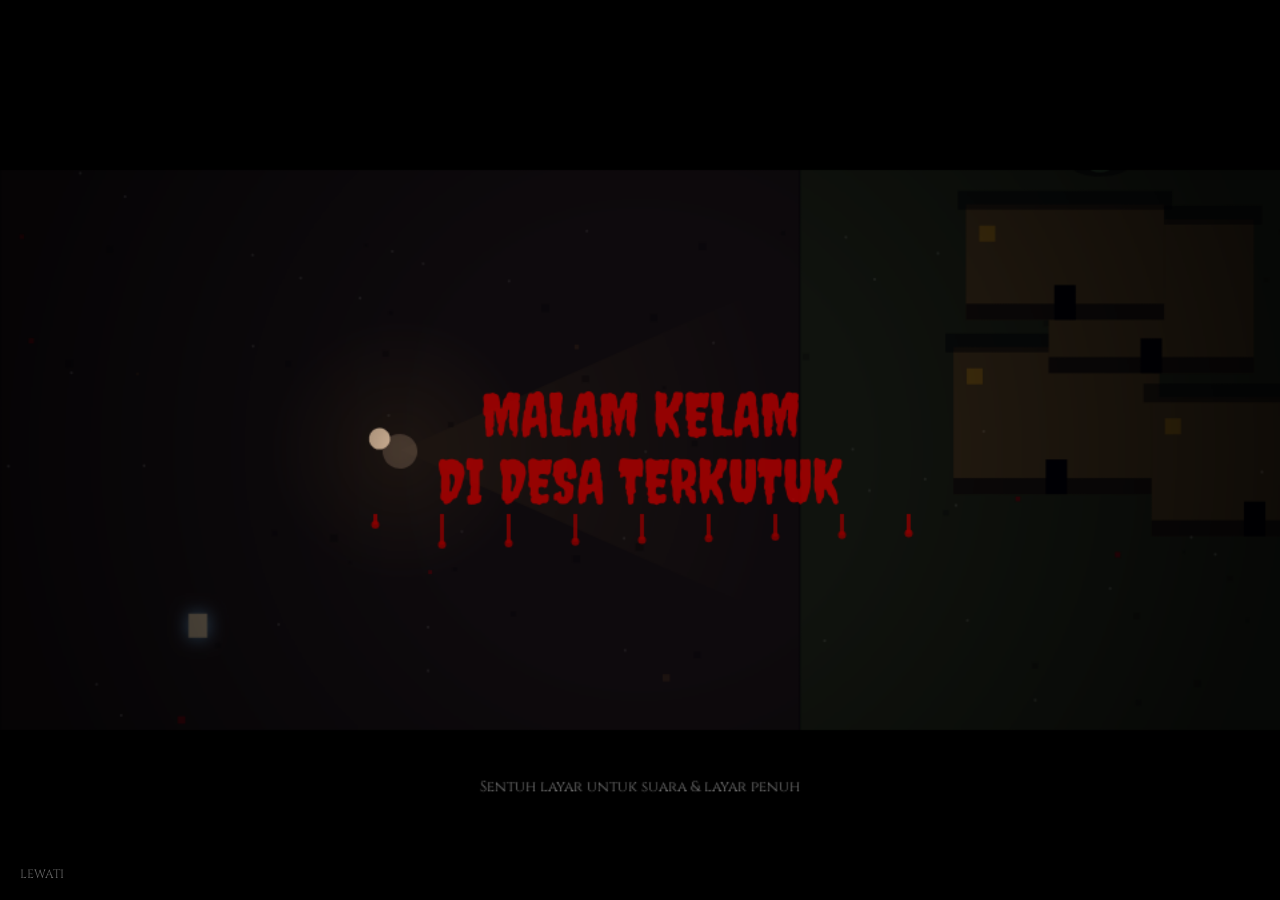
==== commit 82235c2b: "j" ====
--- a/index.html
+++ b/index.html
@@ -1,35 +1,157 @@
-<!DOCTYPE html><html lang="id"><head><meta charset="utf-8"><meta name="viewport" content="width=device-width,initial-scale=1,viewport-fit=cover,user-scalable=no"><title>Malam Kelam — Desa Bersih</title><meta name="theme-color" content="#08090a"><link href="https://fonts.googleapis.com/css2?family=Cinzel:wght@600;700&family=Creepster&display=swap" rel="stylesheet"><link rel="stylesheet" href="css/main.css"></head><body>
+<!DOCTYPE html>
+<html lang="id"><head><meta charset="utf-8">
+<meta name="viewport" content="width=device-width,initial-scale=1,viewport-fit=cover,user-scalable=no">
+<title>Malam Kelam di Desa Terkutuk</title><meta name="theme-color" content="#0a0a0a">
+<link href="https://fonts.googleapis.com/css2?family=Cinzel:wght@600&family=Creepster&display=swap" rel="stylesheet">
+<link rel="stylesheet" href="css/main.css"></head>
+<body data-ui="INTRO">
 <canvas id="c" width="960" height="540"></canvas>
-<div id="tc"><div id="jz"></div><div id="jb"></div><div id="jk"></div><button class="tb" id="bH">HIT</button><button class="tb" id="bD">DODGE</button><button class="tb" id="bE">MED</button><button class="tb" id="bS">SKILL</button><button class="tb" id="bI">MASUK</button></div>
-<button id="pb">II</button><button id="sk">LEWATI</button><button id="immersiveToggle" class="immersive-toggle" type="button" aria-label="Fullscreen">⛶</button>
 
-<div class="ov hide" id="menu">
-  <div class="menu-shell">
-    <div class="menu-top"><button class="profile-chip b" data-a="prof"><span class="profile-icon">◉</span><span><b id="mi">PEMAIN</b><small>PROFILE</small></span></button><div class="menu-brand"><span>MALAM KELAM</span><small>DESA YANG HARUS DISELAMATKAN</small></div></div>
-    <div class="menu-hero"><div class="hero-copy"><span class="eyebrow">ESCAPE • CLEAN • SURVIVE</span><h1>MALAM KELAM<br><em>DI DESA TERKUTUK</em></h1><p>Basmi monster sampah. Kumpulkan poin. Selamatkan desa.</p><div id="tournamentStatus" class="status"></div></div><div class="hero-character" id="heroCharacter"></div></div>
-    <div class="menu-dock"><button class="b start-btn" data-a="classic" id="tournamentBtn"><strong>START</strong><small id="startSub"></small></button><button class="b train-btn" data-a="train"><strong>TRAINING</strong><small>LATIHAN</small></button></div>
-    <div class="side-slider"><button class="slider-handle" id="navToggle">›</button><div class="side-links"><button class="icon-nav b" data-a="rank"><span>🏆</span><small>LEADERBOARD</small></button><button class="icon-nav b" data-a="shop"><span>⚒</span><small>SHOP</small></button><button class="icon-nav b" data-a="credits"><span>✦</span><small>CREDITS</small></button></div></div>
-    <div id="lb"></div>
+<!-- ===== KONTROL GAMEPLAY (hanya tampil di GAMEPLAY_STATE, diatur CSS lewat body[data-ui]) ===== -->
+<div id="tc"><div id="jz"></div><div id="jb"></div><div id="jk"></div>
+<button class="tb" id="bH">HIT</button><button class="tb" id="bD">DODGE</button><button class="tb" id="bE">MED</button><button class="tb" id="bS">SKILL</button><button class="tb" id="bI">MASUK</button></div>
+<button id="pb" aria-label="Jeda">II</button><button id="sk">LEWATI</button><button id="cineSkip">LEWATI ▸</button>
+<button id="immersiveToggle" class="immersive-toggle" type="button" aria-label="Layar penuh dan landscape" title="Layar penuh + landscape">⛶</button>
+
+<!-- ===== HUD TURNAMEN (non-intrusif) ===== -->
+<div id="tBar"></div><div id="tFinal"></div><div id="tVignette"></div>
+<div id="tPop"><div class="tp-title">MODE TURNAMEN DIMULAI!</div><div class="tp-sub">Turnamen berakhir dalam <b id="tPopTime">--:--</b></div><div class="tp-hint">Kumpulkan skor setinggi mungkin. Leaderboard dikunci sampai turnamen selesai!</div></div>
+<div id="tournamentWarning"></div>
+<div id="toast"></div>
+
+<!-- ===== MENU UTAMA ===== -->
+<section class="ov hide menu" id="menu">
+  <button class="profile-bar" id="profileBar" type="button" aria-label="Buka profil">
+    <canvas id="pbAvatar" width="56" height="56"></canvas>
+    <span class="pb-text"><b id="pbName">PLAYER</b><small id="pbSub"></small></span>
+  </button>
+  <div class="menu-title"><h1>MALAM KELAM<br>DI DESA TERKUTUK</h1><div id="mi"></div><div id="lb"></div></div>
+
+  <aside class="drawer" id="drawer">
+    <button class="drawer-tab" id="drawerTab" type="button" aria-label="Buka menu samping"><span class="arrow">&gt;</span></button>
+    <nav class="drawer-menu">
+      <button class="dr-item" data-go="credits" type="button"><svg viewBox="0 0 48 48" class="ic ic-credits"><path d="M24 4l5.5 11.6 12.5 1.7-9.2 8.7 2.4 12.5L24 32.5 12.8 38.5l2.4-12.5L6 17.3l12.5-1.7z"/></svg><span>Credits</span></button>
+      <button class="dr-item" data-go="shop" type="button"><svg viewBox="0 0 48 48" class="ic ic-shop"><circle cx="24" cy="24" r="17"/><text x="24" y="31" text-anchor="middle">$</text></svg><span>Shop</span></button>
+      <button class="dr-item" data-go="rank" type="button" id="drRank"><svg viewBox="0 0 48 48" class="ic ic-trophy"><path d="M14 6h20v12a10 10 0 0 1-20 0zM14 10H6c0 8 3 12 8 13M34 10h8c0 8-3 12-8 13M21 28h6v7h6v6H15v-6h6z"/></svg><span>Leaderboard</span><i class="lock" id="rankLock">🔒</i></button>
+    </nav>
+  </aside>
+
+  <div class="start-cluster">
+    <button class="b trn" data-a="train" type="button"><span>TRAINING</span></button>
+    <button class="b start" data-a="classic" id="startBtn" type="button"><span class="st-main">START</span><span class="st-sub" id="startSub" hidden></span></button>
   </div>
-</div>
+</section>
 
-<div class="ov hide" id="gate"><div class="panel"><span class="eyebrow">TURNAMEN SEKOLAH</span><h1>KODE AKSES</h1><p>Masukkan kode akses yang diberikan dari Lab Komputer.</p><input class="in" id="code" maxlength="16" autocomplete="off" autocapitalize="characters" spellcheck="false" placeholder="KODE AKSES"><div class="er" id="ge"></div><button class="b" data-a="gate">MASUK</button></div></div>
-<div class="ov hide" id="reg"><div class="panel wide"><span class="eyebrow">PLAYER SETUP</span><h1>NAMA & KARAKTER</h1><input class="in" id="nm" maxlength="12" autocomplete="off" placeholder="NAMA PEMAIN"><div class="chg" id="chg"></div><div class="er" id="re"></div><button class="b" data-a="reg">MULAI PETUALANGAN</button></div></div>
-<div class="ov hide" id="rank"><div class="panel wide"><span class="eyebrow">ROUND SCOREBOARD</span><h1>LEADERBOARD</h1><div id="rs"></div><div class="tbl" id="rl"></div><button class="b" data-a="close">KEMBALI</button></div></div>
-<div class="ov hide" id="credits"><div class="panel"><span class="eyebrow">DEVELOPMENT</span><h1>CREDITS</h1><div id="creditsNames" class="creditsNames"></div><p>Demo karya Ekskul Komputer 4.0.<br>Terima kasih untuk semua pengembang dan penguji.</p><button class="b" data-a="close">KEMBALI</button></div></div>
-<div class="ov hide" id="prof"><div class="panel wide profile-panel"><div id="profileVisual"></div><div class="profile-heading"><div><h1 id="pn"></h1><small id="profileId"></small></div></div><div id="pd"></div><div class="tbl achievements" id="pa"></div><div class="row"><button class="b s" type="button" data-a="close">KEMBALI</button></div></div></div>
+<!-- ===== KODE AKSES ===== -->
+<section class="ov hide" id="gate"><h1>KODE AKSES</h1><p style="max-width:80vw">Masukkan kode akses turnamen dari panitia.</p>
+<input class="in" id="code" maxlength="16" autocomplete="off" autocapitalize="characters" spellcheck="false" placeholder="KODE"><div class="er" id="ge"></div><button class="b" data-a="gate">MASUK</button></section>
 
-<div class="ov hide" id="shop"><div class="panel shop-panel"><div class="shop-head"><div><span class="eyebrow">ECONOMY</span><h1>SHOP</h1><p>Tingkatkan senjata dan skill karakter.</p></div><div class="shop-head-actions"><div class="money">◈ <b id="shopMoney">0</b></div><button class="modal-close" type="button" id="shopCloseTop" aria-label="Tutup shop">×</button></div></div><section class="shop-upgrades"><div class="shop-section-title">UPGRADE KARAKTER</div><div id="shopItems"></div><div id="shopMsg" role="status" aria-live="polite"></div></section><div class="shop-actions"><button class="b" type="button" id="openQuizPage">SOAL EDUKASI · CARI UANG</button><button class="b shop-back" data-a="close">KEMBALI</button></div></div></div>
-<div class="ov hide" id="quizPage"><div class="panel quiz-page-panel"><div class="quiz-page-head"><div><span class="eyebrow">EDUCATION MODE</span><h1>SOAL EDUKASI</h1><p>Jawab soal dengan benar untuk mendapatkan uang.</p></div><button class="modal-close" type="button" id="quizPageClose" aria-label="Kembali ke shop">×</button></div><div class="quiz-card" id="quizPanel"><h2>QUIZ 30 DETIK</h2><p id="quizInstruction">Tekan mulai untuk memulai kuis.</p><div id="quizQuestion">Tekan mulai</div><input class="in" id="quizAnswer" inputmode="numeric" type="number" enterkeyhint="done" autocomplete="off" placeholder="Ketik jawaban di sini"><div class="quiz-meta"><b id="quizTime">30s</b><span id="quizResult" role="status" aria-live="polite"></span></div><div class="quiz-page-actions"><button class="b" id="quizStart" type="button">MULAI QUIZ</button><button class="b" id="quizSubmit" type="button">JAWAB</button></div><button class="b quiz-finish" id="quizClose" type="button">SELESAI & KEMBALI KE SHOP</button></div></div></div>
+<!-- ===== PILIH KARAKTER (CHARACTER_SELECT_STATE) ===== -->
+<section class="ov hide charsel" id="charsel">
+  <header class="cs-head"><h2>PILIH KARAKTER</h2><div class="cs-lock" id="csLock" hidden>🔒 Karakter terkunci selama sesi ini</div></header>
+  <div class="cs-main">
+    <div class="cs-stage"><canvas id="csStage" width="360" height="380"></canvas><div class="cs-name" id="csName"></div><div class="cs-role" id="csRole"></div></div>
+    <div class="cs-info">
+      <p class="cs-desc" id="csDesc"></p>
+      <div class="cs-stats" id="csStats"></div>
+      <div class="cs-cards">
+        <div class="cs-card"><canvas id="csWeapon" width="230" height="120"></canvas><div class="cc-t">⚔️ <b id="csWName"></b></div><small id="csWDesc"></small></div>
+        <div class="cs-card"><canvas id="csSkill" width="230" height="120"></canvas><div class="cc-t">✨ <b id="csSName"></b></div><small id="csSDesc"></small></div>
+      </div>
+    </div>
+  </div>
+  <div class="cs-thumbs" id="csThumbs"></div>
+  <footer class="cs-foot">
+    <input class="in" id="nm" maxlength="12" autocomplete="off" placeholder="NAMA">
+    <button class="b s" data-a="csBack" id="csBack" type="button">KEMBALI</button>
+    <button class="b" data-a="reg" type="button" id="csConfirm">PILIH & MULAI</button>
+  </footer>
+  <div class="er" id="re"></div>
+</section>
 
-<div class="ov hide" id="load"><div class="panel"><h1>MEMUAT…</h1><div id="bar"><i></i></div><p id="tip"></p></div></div>
-<div class="ov hide" id="pause"><div class="panel"><h1>JEDA</h1><button class="b" data-a="resume">LANJUT</button><button class="b" data-a="home">MENU</button></div></div>
-<div class="ov hide" id="end"><div class="panel"><h1 id="et"></h1><p id="es"></p><button class="b" data-a="again">ULANGI</button><button class="b" data-a="home">MENU</button></div></div>
-<div class="ov hide" id="tournamentStart"><div class="panel tournament-start"><span class="eyebrow">ROUND TERBUKA</span><h1>MODE TURNAMEN</h1><div id="tournamentStartInfo"></div><p>Kejar poin setinggi mungkin.<br>Leaderboard disembunyikan sampai waktu berakhir.</p></div></div>
-<div id="tournamentWarning"></div>
-<div class="ov hide" id="tournamentEnd"><div id="tCountdownWrap"><div id="tCountdownTitle"></div><div id="tCountdown"></div></div><div id="tWinner"></div></div>
-<div class="ov hide" id="cleanCinematic"><div class="clean-cinema"><div id="cleanScene" class="clean-scene dirty"><div class="cinema-village"></div></div><div id="cleanCopy">Sampah telah dibersihkan...</div></div></div>
+<!-- ===== LEADERBOARD (LEADERBOARD_STATE) ===== -->
+<section class="ov hide rank" id="rank">
+  <h1 id="rankTitle">RANKING</h1>
+  <div class="rank-tabs" id="rankTabs"></div>
+  <div id="rs"></div>
+  <div class="podium" id="podium"></div>
+  <div class="tbl" id="rl"></div>
+  <div class="row"><button class="b" data-a="rankClose" id="rankClose" type="button">TUTUP</button></div>
+</section>
+
+<!-- ===== EDUSHOP (SHOP_STATE) ===== -->
+<section class="ov hide shop" id="shop">
+  <header class="shop-head">
+    <button class="b s" data-a="shopBack" type="button">← KEMBALI</button>
+    <h2>EDUSHOP</h2>
+    <div class="coin-pill" id="coinPill"><svg viewBox="0 0 24 24"><circle cx="12" cy="12" r="10"/><text x="12" y="16.5" text-anchor="middle">$</text></svg><b id="coinVal">0</b></div>
+  </header>
+  <div class="shop-tabs" id="shopTabs"><button class="tab on" data-cat="upgrade" type="button">⚡ Upgrade Skill</button><button class="tab" data-cat="weapon" type="button">⚔️ Pedang / Senjata Unik</button></div>
+  <div class="shop-grid" id="shopGrid"></div>
+  <aside class="quiz-panel" id="quizPanel">
+    <button class="quiz-tab" id="quizTab" type="button"><span>📝 KUIS<br>KOIN</span></button>
+    <div class="quiz-body" id="quizBody"></div>
+  </aside>
+</section>
+
+<!-- ===== MODAL PROFIL ===== -->
+<section class="ov hide modal" id="prof">
+  <div class="card prof-card">
+    <button class="x" data-a="closeModal" aria-label="Tutup" type="button">×</button>
+    <div class="prof-left"><canvas id="pmChar" width="240" height="290"></canvas><div class="prof-class" id="pmClass"></div></div>
+    <div class="prof-right">
+      <h2 id="pn"></h2><small id="pid"></small>
+      <div class="stat-grid" id="pd"></div>
+      <div class="tbl ach" id="pa"></div>
+      <div class="row"><button class="b s" data-a="edit" type="button">UBAH PROFIL</button><button class="b s" data-a="closeModal" type="button">TUTUP</button></div>
+    </div>
+  </div>
+</section>
+
+<section class="ov hide modal" id="credits"><div class="card credits-card"><h2>CREDITS</h2><div id="creditsNames" class="creditsNames"></div><p>Terima kasih untuk semua yang membantu pengembangan dan pengujian.</p><button class="b s" data-a="closeModal" type="button">KEMBALI</button></div></section>
+
+<!-- ===== LOADING / JEDA / HASIL ===== -->
+<section class="ov hide" id="load"><h1 style="font-size:5vh">Memuat…</h1><div id="bar"><i></i></div><p id="tip"></p></section>
+<section class="ov hide" id="pause"><h1>JEDA</h1><button class="b" data-a="resume" type="button">LANJUT</button><button class="b" data-a="home" type="button">MENU</button></section>
+<section class="ov hide" id="end"><h1 id="et"></h1><p id="es" style="font-size:clamp(12px,2.8vh,20px);line-height:1.6"></p><button class="b" data-a="again" type="button">ULANGI</button><button class="b" data-a="home" type="button">MENU</button></section>
+
+<!-- ===== AKHIR TURNAMEN ===== -->
+<section class="ov hide" id="tournamentEnd"><div id="tHabis">TURNAMEN HABIS!</div>
+<div id="tWinCard"><h2>🏆 PEMENANG TURNAMEN</h2><div id="tWinners"></div></div></section>
+
 <div id="rot"><b>📱</b>Putar perangkat ke mode landscape untuk bermain</div>
-<script src="js/config.js"></script><script src="js/database.js"></script><script src="js/core.js"></script><script src="js/audio.js"></script><script src="js/data.js"></script><script src="js/entities.js"></script><script src="js/input.js"></script><script src="js/fullscreen.js"></script><script src="js/tournament.js"></script><script src="js/ui.js"></script><script src="js/combat.js"></script><script src="js/monsters.js"></script><script src="js/update.js"></script><script src="js/end.js"></script><script src="js/render.js"></script><script src="js/menu.js"></script><script src="js/account.js"></script><script src="js/shop.js"></script><script src="js/skills.js"></script><script src="js/nests.js"></script><script src="js/night.js"></script><script src="js/interiors.js"></script><script src="js/music.js"></script><script src="js/main.js"></script>
-<script>document.addEventListener('click',e=>{if(e.target.closest('#navToggle'))document.querySelector('.side-slider').classList.toggle('open')});</script>
-</body></html>+
+<script src="js/config.js"></script>
+<script src="js/edudata.js"></script>
+<script src="js/database.js"></script>
+<script src="js/core.js"></script>
+<script src="js/state.js"></script>
+<script src="js/audio.js"></script>
+<script src="js/data.js"></script>
+<script src="js/entities.js"></script>
+<script src="js/input.js"></script>
+<script src="js/fullscreen.js"></script>
+<script src="js/sprites.js"></script>
+<script src="js/account.js"></script>
+<script src="js/economy.js"></script>
+<script src="js/tournament.js"></script>
+<script src="js/skills.js"></script>
+<script src="js/combat.js"></script>
+<script src="js/monsters.js"></script>
+<script src="js/update.js"></script>
+<script src="js/end.js"></script>
+<script src="js/render.js"></script>
+<script src="js/menu.js"></script>
+<script src="js/nests.js"></script>
+<script src="js/night.js"></script>
+<script src="js/interiors.js"></script>
+<script src="js/music.js"></script>
+<script src="js/cinematic.js"></script>
+<script src="js/ui.js"></script>
+<script src="js/ui-menu.js"></script>
+<script src="js/ui-profile.js"></script>
+<script src="js/ui-charselect.js"></script>
+<script src="js/ui-leaderboard.js"></script>
+<script src="js/ui-shop.js"></script>
+<script src="js/main.js"></script>
+</body></html>
--- a/css/main.css
+++ b/css/main.css
@@ -1,122 +1,250 @@
-:root{--bg:#070809;--panel:#0d1012eF;--line:#8b0000;--gold:#ffd45a;--muted:#9d9b9b}
+/* =====================================================================
+   MALAM KELAM — main.css
+   Aturan penting: kontrol gameplay (#tc, #pb, #bI) HANYA tampil bila
+   body[data-ui="GAMEPLAY"]. State diatur oleh js/state.js (UI.set).
+   ===================================================================== */
+:root{--bg:#0a0a0a;--bd:#8b0000;--gd:#ffd700;--glass:rgba(18,6,8,.78);--ok:#5fe36a;--bad:#ff5a5a}
 *{box-sizing:border-box;margin:0;-webkit-tap-highlight-color:transparent;user-select:none;-webkit-user-select:none;touch-action:none}
 html,body{height:100%;background:#000;overflow:hidden;font-family:Cinzel,Georgia,serif;color:#ddd}
 #c{position:fixed;left:0;top:0;transform-origin:0 0;background:#000}
-.ov{position:fixed;inset:0;display:flex;align-items:center;justify-content:center;background:radial-gradient(circle at 50% 35%,#24060944,#000e 75%);z-index:10;text-align:center;padding:2vh;opacity:1;transition:opacity .35s}
-.hide{opacity:0!important;pointer-events:none!important}
-.panel{width:min(92vw,600px);max-height:94vh;overflow:auto;padding:4vh 4vw;border:1px solid #6d151b;background:linear-gradient(145deg,#111416f7,#07090af7);box-shadow:0 0 45px #000,0 0 30px #65000044;display:flex;flex-direction:column;align-items:center;gap:2vh;position:relative}
-.panel.wide{width:min(94vw,900px)}
-h1{font-family:Creepster,Cinzel,serif;font-weight:400;color:#c21824;font-size:clamp(30px,8vh,70px);line-height:.95;letter-spacing:.08em;text-shadow:0 0 20px #f002}
-.eyebrow{font-size:clamp(9px,1.7vh,13px);letter-spacing:.24em;color:#b6a071}
-p{color:#aaa;line-height:1.55;font-size:clamp(11px,2.1vh,15px)}
-.b{position:relative;overflow:hidden;font-family:Cinzel,serif;color:var(--gold);background:linear-gradient(160deg,#351015,#100b0c);border:1px solid #9d2530;padding:1.2vh 3vh;min-height:44px;min-width:150px;cursor:pointer;box-shadow:inset 0 0 15px #000,0 8px 20px #0008;transition:.18s transform,.18s box-shadow,.18s border-color}
-.b:hover{transform:translateY(-3px);border-color:#ffd45a;box-shadow:0 10px 30px #000,0 0 22px #8b000055}.b:active{transform:scale(.96)}.b.s{min-width:0;padding:1vh 2vh;font-size:12px}
-.rp{position:absolute;border-radius:50%;background:#f006;width:10px;height:10px;transform:scale(0);animation:rp .6s forwards;pointer-events:none}@keyframes rp{to{transform:scale(30);opacity:0}}
-#tc{display:none}
-#jz{position:fixed;left:0;bottom:0;width:52%;height:100%;z-index:5;pointer-events:auto;touch-action:none}#jb,#jk{position:fixed;border-radius:50%;display:block;pointer-events:none;z-index:6}#jb{left:5vw;bottom:5vh;width:100px;height:100px;border:2px solid #ffd45a99;background:#0b0b0bc9;box-shadow:inset 0 0 18px #ffd45a20,0 0 18px #0008}#jk{left:calc(5vw + 28px);bottom:calc(5vh + 28px);width:44px;height:44px;background:#ffd45acc;border:2px solid #fff2;box-shadow:0 0 12px #ffd45a66}
-.tb{position:fixed;z-index:6;border-radius:50%;border:2px solid var(--gold);background:#6f1015dd;color:var(--gold);font:700 13px Cinzel;width:76px;height:76px}.tb:active{background:#ffd700;color:#000}
-#bH{right:3vw;bottom:5vh;width:112px;height:112px}#bD{right:calc(3vw + 125px);bottom:3vh}#bE{right:calc(3vw + 50px);bottom:calc(3vh + 125px)}#bS{right:calc(3vw + 125px);bottom:calc(3vh + 125px)}#bI{left:50%;bottom:4vh;transform:translateX(-50%);width:auto;min-width:90px;height:50px;border-radius:30px}
-#pb{position:fixed;z-index:7;right:10px;top:10px;width:44px;height:44px;background:#000b;border:1px solid #8b0000;color:var(--gold);font-size:20px;display:none}
-#sk{position:fixed;z-index:7;left:8px;bottom:8px;opacity:.25;font:11px Cinzel;color:#fff;background:none;border:0;padding:12px}
-#rot{position:fixed;inset:0;background:#000;z-index:99;display:none;flex-direction:column;align-items:center;justify-content:center;gap:2vh;color:var(--gold);text-align:center;padding:5vw}#rot b{font-size:64px;animation:ro 2s infinite}@keyframes ro{0%,20%{transform:rotate(0)}60%,100%{transform:rotate(-90deg)}}@media(orientation:portrait){.touch #rot{display:flex}}
-input{user-select:text;-webkit-user-select:text;touch-action:auto}.in{font:600 16px Cinzel;text-align:center;background:#07090a;border:1px solid #8b0000;color:var(--gold);padding:13px;width:min(80vw,380px);letter-spacing:.14em;text-transform:uppercase;outline:none}.in:focus{box-shadow:0 0 20px #8b000055}.er{color:#f66;min-height:2vh;font-size:12px}
-.row{display:flex;gap:10px;flex-wrap:wrap;justify-content:center}.tbl{width:100%;max-height:45vh;overflow:auto;text-align:left;touch-action:pan-y}.rw{display:flex;align-items:center;gap:12px;padding:10px;border-bottom:1px solid #3a1618;font-size:13px}.rw.me{background:#391017;color:var(--gold)}.rank-player{flex:1;display:flex;flex-direction:column}.rank-player small{color:#777;font-size:9px}.ac{display:inline-block;margin:3px;padding:5px 8px;border:1px solid #392022;font-size:10px;color:#555}.ac.on{border-color:var(--gold);color:var(--gold)}
-/* main menu */
-#menu{padding:0;background:linear-gradient(135deg,#050708f5,#0e0608f2)}.menu-shell{width:min(1100px,96vw);height:min(96vh,620px);position:relative;padding:18px 22px;display:flex;flex-direction:column}.menu-top{display:flex;align-items:flex-start;justify-content:space-between}.menu-brand{text-align:right;padding-top:7px}.menu-brand span{font-family:Creepster;font-size:24px;color:#c21824;letter-spacing:.12em}.menu-brand small{display:block;color:#777;font-size:8px;letter-spacing:.2em}.profile-chip{min-width:190px;display:flex;align-items:center;gap:10px;text-align:left;background:#090b0ccc;border-color:#4e2428;padding:8px 12px}.profile-chip .profile-icon{font-size:27px;color:var(--gold)}.profile-chip b{display:block;font-size:12px;max-width:140px;overflow:hidden;text-overflow:ellipsis}.profile-chip small{display:block;color:#777;font-size:8px;letter-spacing:.18em}
-.menu-hero{flex:1;display:flex;align-items:center;justify-content:center;gap:8vw;min-height:0}.hero-copy{text-align:left;max-width:520px}.hero-copy h1{font-size:clamp(40px,9vw,82px);margin:1vh 0}.hero-copy h1 em{font-style:normal;color:#e0d5bd;font-size:.55em}.hero-copy p{max-width:420px}.status{color:var(--gold);font-size:11px;margin-top:10px;letter-spacing:.08em}.hero-character{width:260px;height:320px;display:grid;place-items:center;filter:drop-shadow(0 0 20px #8b000055)}
-.menu-dock{position:absolute;right:22px;bottom:22px;display:flex;align-items:stretch;gap:7px}.start-btn{width:210px;height:84px;padding:8px}.start-btn strong{font-family:Creepster;font-size:38px;display:block;letter-spacing:.12em}.start-btn small,.train-btn small{display:block;font-size:9px;color:#9d9b9b;letter-spacing:.16em}.train-btn{width:70px;min-width:70px;height:84px;padding:5px;writing-mode:vertical-rl;transform:rotate(180deg)}.train-btn strong{font-size:12px;letter-spacing:.12em}
-.side-slider{position:absolute;left:0;top:50%;transform:translateY(-50%);display:flex;align-items:center;transition:.35s}.slider-handle{width:35px;height:80px;background:#0a0c0ddd;border:1px solid #7d2027;color:var(--gold);font-size:28px;cursor:pointer}.side-links{width:0;overflow:hidden;display:flex;gap:6px;transition:.35s;background:#090b0eee;border-block:1px solid #50181d;padding:8px 0}.side-slider.open .side-links{width:250px;padding:8px}.icon-nav{width:72px;min-width:72px;height:70px;min-height:70px;padding:4px;display:flex;flex-direction:column;align-items:center;justify-content:center}.icon-nav span{font-size:25px}.icon-nav small{font-size:8px;color:#aaa}.menu-shell #lb{position:absolute;left:22px;bottom:22px;color:#888;font-size:10px}
-#tournamentStatus:empty{display:none}
-/* character visual */
-.character-art{width:130px;height:210px;position:relative;--accent:#777;filter:drop-shadow(0 15px 15px #0008)}.char-shadow{position:absolute;bottom:4px;left:18px;width:95px;height:20px;border-radius:50%;background:#0008}.char-cape{position:absolute;left:22px;top:63px;width:88px;height:112px;background:linear-gradient(135deg,#141719,#3b1015);clip-path:polygon(20% 0,80% 0,100% 100%,0 100%)}.char-body{position:absolute;left:37px;top:72px;width:58px;height:85px;border-radius:12px 12px 18px 18px;background:linear-gradient(135deg,var(--accent),#171a1b)}.char-head{position:absolute;left:45px;top:30px;width:43px;height:43px;border-radius:50%;background:#c99d7b;border:4px solid #25282b;box-shadow:0 0 0 4px #111}.char-head i{position:absolute;top:14px;width:5px;height:5px;background:#111;border-radius:50%}.char-head i:first-child{left:9px}.char-head i:last-child{right:9px}.char-weapon{position:absolute;z-index:4;left:87px;top:85px;width:10px;height:75px;background:#d9dce0;transform:rotate(-25deg);box-shadow:0 0 8px var(--accent)}.bow .char-weapon{border:3px solid #b58a4b;border-left-color:transparent;border-radius:50%;background:none;width:35px;height:55px;left:88px;top:75px}.staff .char-weapon{width:7px;height:100px;background:#8f6b42;left:104px;top:66px}.axe .char-weapon{width:12px;height:76px;background:#8f6b42}.axe .char-weapon:before{content:'';position:absolute;width:35px;height:25px;background:#c9cbd0;left:-14px;top:-3px;border-radius:5px}.dagger .char-weapon{width:8px;height:42px;top:96px;transform:rotate(-55deg)}.char-float{animation:charFloat 3.2s ease-in-out infinite}.char-float .char-head{animation:lookAround 4s ease-in-out infinite}@keyframes charFloat{50%{transform:translateY(-12px) rotate(-1deg)} }@keyframes lookAround{0%,30%,100%{transform:translateX(0)}50%{transform:translateX(4px)}75%{transform:translateX(-3px)}}
-.chg{display:grid;grid-template-columns:repeat(6,1fr);gap:8px;width:100%}.chc{background:#0a0c0e;border:1px solid #3e2023;color:#ddd;padding:7px 4px;cursor:pointer;min-height:130px}.chc.on{border-color:var(--gold);box-shadow:0 0 18px #ffd70022;background:#171113}.chc strong{display:block;font-size:12px}.chc small{font-size:8px;color:#777}.char-card-art{height:82px;display:grid;place-items:center;transform:scale(.45);transform-origin:center}
-/* profile */
-.profile-panel{display:grid;grid-template-columns:190px 1fr;gap:14px;text-align:left}.profile-panel>#profileVisual{grid-row:1/4;display:grid;place-items:center}.profile-heading h1{font-size:45px}.profile-heading small{color:#777}.profile-grid{display:grid;grid-template-columns:repeat(3,1fr);gap:7px}.profile-grid div{padding:9px;background:#090b0d;border:1px solid #2d2022}.profile-grid small,.profile-grid b{display:block}.profile-grid small{font-size:8px;color:#777}.profile-grid b{font-size:18px;color:var(--gold);margin-top:3px}.profile-line{border-left:2px solid #8b0000;padding-left:8px}.profile-panel .row{grid-column:1/-1}
-/* shop */
-.shop-panel{width:min(1050px,96vw);align-items:stretch}.shop-head{display:flex;justify-content:space-between;align-items:end}.shop-head h1{text-align:left}.money{color:var(--gold);font-size:24px}.shop-layout{display:grid;grid-template-columns:380px 1fr;gap:16px;text-align:left}.shop-section-title{font-size:12px;letter-spacing:.15em;color:#aaa;margin-bottom:8px}.shop-item{display:grid;grid-template-columns:55px 1fr auto;align-items:center;gap:10px;padding:13px;margin-bottom:8px;border:1px solid #392022;background:#0a0d0f}.shop-icon{font-size:30px;color:var(--gold);text-align:center}.shop-item b,.shop-item small{display:block}.shop-item small{font-size:9px;color:#777;line-height:1.5}.shop-buy{font-size:10px}.shop-buy:disabled{opacity:.35;cursor:not-allowed}.quiz-card{border:1px solid #57461e;background:linear-gradient(145deg,#17140b,#090b0d);padding:15px;display:flex;flex-direction:column;gap:9px}.quiz-card h2{font-size:19px;color:var(--gold)}#quizQuestion{font-size:27px;text-align:center;padding:12px;color:#fff;background:#0008}#quizResult{font-size:10px;color:#aaa}.quiz-meta{display:flex;justify-content:space-between}.quiz-meta b{color:var(--gold)}#shopMsg{min-height:20px;color:#f7c95c;font-size:11px}.flash{animation:flash .6s}@keyframes flash{50%{transform:scale(1.04);color:#fff}}
-/* tournament */
-#tournamentWarning{position:fixed;left:50%;top:8%;transform:translate(-50%,-30px) scale(.9);z-index:110;pointer-events:none;color:var(--gold);font-family:Creepster;font-size:clamp(30px,8vh,72px);text-shadow:0 0 12px #f00,0 0 50px #ffd700;opacity:0;white-space:nowrap}.show{opacity:1}.show#tournamentWarning{animation:tournamentWarning 5s ease forwards}@keyframes tournamentWarning{0%{opacity:0;transform:translate(-50%,-30px) scale(.75)}12%{opacity:1;transform:translate(-50%,0) scale(1.08)}70%{opacity:1}100%{opacity:0;transform:translate(-50%,20px) scale(1.03)}}
-#tournamentEnd{z-index:120;background:radial-gradient(circle,#300 0,#080000 42%,#000 78%)}#tCountdownWrap{display:flex;flex-direction:column;align-items:center;gap:5px}.tournament-start h1{font-size:70px}.tournament-start{background:radial-gradient(circle,#350b0e,#07090a 70%)}#tCountdownTitle{color:#caa;font-size:18px;letter-spacing:.2em}#tCountdown{color:var(--gold);font-family:Creepster;font-size:150px;line-height:.8;text-shadow:0 0 20px #f00}.t-rank{color:var(--gold);font-size:30px;letter-spacing:.12em}.t-name{color:#fff;font-family:Creepster;font-size:80px}.t-score{color:#caa;font-size:16px}.show .t-name{animation:winnerReveal 1.1s cubic-bezier(.15,.8,.25,1)}@keyframes winnerReveal{0%{opacity:0;transform:scale(.55) translateY(30px);filter:blur(10px)}55%{opacity:1;transform:scale(1.08);filter:blur(0)}100%{opacity:1;transform:scale(1)}}
-/* cleanup cinematic */
-#cleanCinematic{z-index:125;background:#07120bf2}.clean-cinema{width:100%;height:100%;display:flex;flex-direction:column;align-items:center;justify-content:center;gap:20px}.clean-scene{width:min(850px,90vw);height:min(360px,55vh);position:relative;overflow:hidden;border:1px solid #456}.clean-scene:before{content:'';position:absolute;inset:0;background:linear-gradient(#10131a,#31506a 52%,#6a8b57 53%,#263c22);transition:2.5s}.clean-scene.dirty:before{filter:brightness(.35) grayscale(.8);background:linear-gradient(#08090c,#24272b 52%,#1a1712 53%,#111);}.cinema-village{position:absolute;left:12%;bottom:15%;width:76%;height:45%;background:linear-gradient(#6a4b34 0 65%,transparent 66%);clip-path:polygon(0 100%,0 35%,20% 0,38% 35%,55% 5%,75% 40%,100% 12%,100% 100%)}#cleanCopy{font-family:Creepster;font-size:clamp(25px,6vh,58px);color:#f3e9c9;text-shadow:0 3px 15px #000;text-align:center}
-/* fullscreen */
-.immersive-toggle{position:fixed;z-index:130;left:8px;top:8px;width:36px;height:36px;min-width:36px;min-height:36px;padding:0;border:1px solid #8b0000;background:#080000cc;color:var(--gold);border-radius:8px;font:700 20px Arial;display:flex;align-items:center;justify-content:center;cursor:pointer;opacity:.72}.immersive-toggle.hide{display:none!important}
-#bar{width:min(60vw,400px);height:10px;border:1px solid #8b0000;background:#000}#bar i{display:block;height:100%;width:0;background:#a00}#tip{max-width:70vw;color:#999;font-size:12px}
-@media(max-width:760px){.menu-hero{gap:1vw}.hero-character{transform:scale(.7);margin-left:-30px}.chg{grid-template-columns:repeat(3,1fr)}.profile-panel{grid-template-columns:1fr}.profile-panel>#profileVisual{grid-row:auto}.shop-layout{grid-template-columns:1fr}.side-slider.open .side-links{width:225px}.menu-brand{display:none}.hero-copy{text-align:center}.hero-copy p{display:none}.start-btn{width:180px}.menu-dock{right:10px;bottom:12px}}
-@media(prefers-reduced-motion:reduce){*{animation-duration:.01ms!important;transition-duration:.01ms!important}}
-
-/* ===== V6 polish: compact responsive panels + interaction feedback ===== */
-button{touch-action:manipulation} .ov{padding:clamp(8px,2vw,22px);backdrop-filter:blur(7px)}
-.panel{max-height:88dvh;padding:clamp(14px,2.4vh,26px) clamp(14px,2.3vw,28px);gap:clamp(9px,1.5vh,16px);overscroll-behavior:contain;scrollbar-width:thin;scrollbar-color:#702029 #090a0b}
-.shop-panel{width:min(980px,94vw);max-height:88dvh;overflow-y:auto;position:relative;padding:clamp(12px,2vh,22px);gap:12px}
-.shop-head{position:sticky;top:-1px;z-index:3;background:linear-gradient(180deg,#101214 75%,#10121400);padding:3px 0 9px}
-.shop-head-actions{display:flex;align-items:center;gap:10px}.modal-close{width:38px;height:38px;min-width:38px;border:1px solid #a42b35;border-radius:11px;background:#260b0e;color:#ffe3b0;font:700 27px/1 Arial;cursor:pointer;transition:transform .2s,box-shadow .2s}.modal-close:hover{transform:rotate(90deg);box-shadow:0 0 18px #c21c3a}
-.shop-layout{grid-template-columns:minmax(240px,.82fr) minmax(0,1.18fr);gap:12px;align-items:start}.quiz-card{padding:12px;gap:8px;border-radius:12px;box-shadow:0 0 25px #c78d1620;animation:panelIn .4s both}.quiz-collapse{display:none;background:transparent;color:var(--gold);border:0;text-align:left;font:700 11px Cinzel;letter-spacing:.12em;padding:6px 0}#quizBody{display:flex;flex-direction:column;gap:8px}#quizQuestion{font-size:clamp(20px,3vw,29px);padding:clamp(8px,1.4vh,14px);border:1px solid #6a521f;border-radius:8px;box-shadow:inset 0 0 22px #d5a32a0c}.shop-item{border-radius:10px;transition:transform .22s,border-color .22s,box-shadow .22s;animation:panelIn .35s both}.shop-item:hover{transform:translateY(-2px);border-color:#aa7b32;box-shadow:0 8px 22px #0008}.shop-item:nth-child(2){animation-delay:.07s}.shop-back{align-self:center}.shop-panel .in{width:100%;max-width:none}.shop-panel .row{gap:6px}.shop-panel .row .b{flex:1;min-width:0;padding:10px 8px}.shop-panel section{min-width:0}.shop-item{grid-template-columns:42px minmax(0,1fr) auto;padding:10px;gap:8px}.shop-item b{font-size:12px}.shop-buy{max-width:110px;white-space:nowrap}
-@keyframes panelIn{from{opacity:0;transform:translateY(9px) scale(.985)}to{opacity:1;transform:translateY(0) scale(1)}}
-.b,.icon-nav,.chc,.tb{transition:filter .2s,transform .2s,box-shadow .2s}.b:hover,.icon-nav:hover,.chc:hover{filter:brightness(1.2)}
-#tc{pointer-events:none}#tc .tb{pointer-events:auto;touch-action:manipulation;box-shadow:0 0 0 2px #0008,0 0 22px #c99a2433,inset 0 0 16px #0008;backdrop-filter:blur(5px)}#jz{touch-action:none}#pb{touch-action:manipulation}
-@media(max-width:760px){.shop-panel{width:min(620px,96vw);max-height:86dvh}.shop-layout{grid-template-columns:minmax(0,1fr);gap:10px}.quiz-card{padding:8px}.quiz-collapse{display:block}#quizPanel.collapsed #quizBody{display:none}.quiz-card h2{font-size:16px}.quiz-card p{font-size:11px}.shop-item{grid-template-columns:34px minmax(0,1fr) auto;padding:8px}.shop-icon{font-size:24px}.shop-item small{font-size:9px}.shop-buy{font-size:9px;padding:8px!important}.shop-head h1{font-size:34px}.money{font-size:18px}.shop-head-actions{gap:7px}.modal-close{width:34px;height:34px;min-width:34px}.shop-back{min-height:38px}.panel{max-height:90dvh}}
-@media(max-height:520px) and (orientation:landscape){.shop-panel{max-height:92dvh;padding:8px 12px;gap:7px}.shop-head h1{font-size:32px}.shop-layout{grid-template-columns:minmax(200px,.8fr) minmax(0,1.2fr);gap:8px}.quiz-card{padding:7px;gap:5px}.quiz-card h2{font-size:14px}#quizQuestion{font-size:20px;padding:5px}.shop-item{padding:6px;margin-bottom:5px}.shop-item small{font-size:8px}.shop-panel .b{min-height:34px;padding:6px 10px}.panel{padding:10px 14px;gap:8px}}
-@media(prefers-reduced-motion:reduce){.shop-item,.quiz-card{animation:none}}
-
-/* V7 recovery: gameplay touch HUD must not be suppressed by the .touch body class. */
-body.touch #tc[style*="display: block"]{display:block!important}
-#prof .profile-panel .row{position:sticky;bottom:0;z-index:4;background:linear-gradient(180deg,transparent,#090a0bf5 30%);padding:10px 0 2px}
-#prof .profile-panel [data-a="close"]{position:relative;z-index:5;min-height:44px;pointer-events:auto}
-#rank .panel{max-height:88dvh;overflow:auto}
-#rank #rl{width:100%;max-height:54dvh;overflow:auto;touch-action:pan-y}
-#rank #rs{max-width:70ch;line-height:1.5}
-@media(max-width:760px){.profile-panel{display:flex;flex-direction:column;align-items:stretch}.profile-panel>#profileVisual{min-height:130px}.profile-panel .profile-grid{grid-template-columns:repeat(2,minmax(0,1fr))}.profile-panel .profile-heading h1{font-size:clamp(28px,7vw,42px)}#rank .panel.wide{width:96vw;padding:12px;max-height:90dvh}.rw{gap:7px;padding:8px 4px;font-size:11px}}
-@media(max-height:520px) and (orientation:landscape){.profile-panel{display:grid;grid-template-columns:110px minmax(0,1fr);gap:8px}.profile-panel>#profileVisual{grid-row:1/4;min-height:0}.profile-panel .character-art{transform:scale(.65);transform-origin:center}.profile-panel .row{grid-column:1/-1}.profile-panel .profile-grid{grid-template-columns:repeat(3,minmax(0,1fr))}}
-
-/* V8: stable mobile HUD and dedicated quiz screen */
-#tc.active{display:block}
-#tc .tb{width:clamp(54px,10vh,76px);height:clamp(54px,10vh,76px);font-size:clamp(10px,1.8vh,13px)}
-#bH{right:3vw;bottom:5vh;width:clamp(76px,14vh,104px)!important;height:clamp(76px,14vh,104px)!important}
-#bD{right:calc(3vw + clamp(64px,12vh,88px));bottom:4vh}
-#bE{right:calc(3vw + clamp(32px,6vh,44px));bottom:calc(4vh + clamp(64px,12vh,88px))}
-#bS{right:calc(3vw + clamp(96px,18vh,132px));bottom:calc(4vh + clamp(64px,12vh,88px))}
-#bI{left:50%;bottom:4vh;transform:translateX(-50%);min-height:44px;z-index:8}
-.shop-panel{display:flex;flex-direction:column;gap:14px}
-.shop-upgrades{width:100%;min-width:0}
-.shop-actions{display:flex;flex-wrap:wrap;justify-content:center;gap:10px;padding-top:8px;border-top:1px solid #332024}
-.shop-actions .b{min-width:min(260px,100%)}
-.quiz-page-panel{width:min(620px,94vw);max-height:92dvh;overflow-y:auto;text-align:left;align-items:stretch;gap:14px}
-.quiz-page-head{display:flex;align-items:flex-start;justify-content:space-between;gap:12px}
-.quiz-page-head h1{font-size:clamp(30px,7vw,48px);margin:7px 0}
-.quiz-page-head p{max-width:42ch}
-.quiz-page-panel .quiz-card{display:flex;flex-direction:column;gap:12px;padding:clamp(12px,3vw,22px);border-radius:12px}
-.quiz-page-panel .quiz-card h2{font-size:clamp(18px,4vw,24px)}
-.quiz-page-panel #quizQuestion{font-size:clamp(28px,7vw,42px);min-height:74px;display:grid;place-items:center}
-.quiz-page-panel #quizAnswer{width:100%;max-width:none;min-height:52px;font-size:20px;text-transform:none;letter-spacing:.04em}
-.quiz-page-panel .quiz-meta{align-items:flex-start;gap:12px;min-height:24px}
-.quiz-page-panel #quizResult{font-size:12px;line-height:1.4;text-align:right;flex:1}
-.quiz-page-actions{display:grid;grid-template-columns:1fr 1fr;gap:10px}
-.quiz-page-actions .b,.quiz-finish{min-width:0;width:100%;min-height:48px}
-.quiz-page-panel button:disabled{opacity:.5;filter:grayscale(.5)}
-.rank-locked{display:flex;flex-direction:column;align-items:center;gap:12px;padding:clamp(18px,4vw,32px);border:1px solid #6a521f;background:linear-gradient(145deg,#21170d,#090b0d);text-align:center;line-height:1.5}
-.rank-locked strong{font-size:clamp(16px,3vw,22px);color:var(--gold);letter-spacing:.08em}
-.rank-locked p{font-size:14px}.rank-locked small{color:#a99b82;font-size:11px}
-@media(max-width:760px){.shop-actions{display:grid;grid-template-columns:1fr;width:100%}.shop-actions .b{width:100%;min-width:0}.shop-head{gap:10px}.shop-head p{font-size:11px}.shop-upgrades .shop-item{grid-template-columns:36px minmax(0,1fr) auto}.quiz-page-panel{width:96vw;padding:14px}.quiz-page-panel .quiz-card{padding:12px}.quiz-page-actions{grid-template-columns:1fr 1fr}.rank-locked{padding:18px 10px}}
-@media(max-height:520px) and (orientation:landscape){#jb{width:86px;height:86px;left:4vw;bottom:5vh}#jk{width:38px;height:38px;left:calc(4vw + 24px);bottom:calc(5vh + 24px)}#bH{width:82px!important;height:82px!important}#bD{right:calc(3vw + 92px);bottom:3vh}#bE{right:calc(3vw + 46px);bottom:calc(3vh + 88px)}#bS{right:calc(3vw + 138px);bottom:calc(3vh + 88px)}.quiz-page-panel{max-height:94dvh;padding:10px 14px;gap:8px}.quiz-page-head h1{font-size:30px}.quiz-page-panel .quiz-card{gap:7px;padding:10px}.quiz-page-panel #quizQuestion{min-height:52px;font-size:26px}.quiz-page-panel #quizAnswer{min-height:42px;padding:8px}.quiz-page-actions .b,.quiz-finish{min-height:40px}}
-
-
-/* V9: return the virtual joystick to V4's touch-to-show behavior. */
-#jb,#jk{display:none}
-#jz{z-index:7;touch-action:none}
-#tc{z-index:8}
-#tc .tb{position:fixed;z-index:9}
-
-/* V9: quiz is a dedicated, scroll-safe screen on small phones and short landscape viewports. */
-#quizPage{align-items:flex-start;overflow-y:auto;overscroll-behavior:contain;padding:12px;padding-top:max(12px,env(safe-area-inset-top));padding-bottom:max(12px,env(safe-area-inset-bottom))}
-.quiz-page-panel{width:min(620px,100%);max-height:none;min-height:min-content;margin:auto;overflow:visible;flex-shrink:0}
-.quiz-page-head{align-items:center;min-width:0}
-.quiz-page-head>div{min-width:0;flex:1}
-.quiz-page-head p{font-size:clamp(12px,2.4vw,15px);line-height:1.45}
-.quiz-page-panel .quiz-card{min-width:0;width:100%;box-sizing:border-box}
-.quiz-page-panel #quizAnswer{box-sizing:border-box;display:block;appearance:auto;-webkit-appearance:auto;touch-action:manipulation;user-select:text;-webkit-user-select:text}
-.quiz-page-actions{grid-template-columns:repeat(2,minmax(0,1fr))}
-.quiz-page-actions .b,.quiz-finish{white-space:normal;overflow-wrap:anywhere}
-#quizResult{overflow-wrap:anywhere;min-width:0}
-@media(max-width:480px){.quiz-page-panel{padding:12px;gap:10px}.quiz-page-head h1{font-size:clamp(25px,8vw,34px)}.quiz-page-panel .quiz-card{padding:10px}.quiz-page-panel #quizQuestion{min-height:60px;font-size:clamp(24px,8vw,34px)}.quiz-page-actions{grid-template-columns:1fr}.quiz-page-actions .b,.quiz-finish{min-height:46px}}
-@media(max-height:520px) and (orientation:landscape){#quizPage{align-items:flex-start}.quiz-page-panel{margin:0 auto;max-height:none;overflow:visible;padding:10px 12px}.quiz-page-head h1{font-size:26px}.quiz-page-panel .quiz-card{gap:7px;padding:9px}.quiz-page-panel #quizQuestion{min-height:42px;font-size:24px}.quiz-page-panel #quizAnswer{min-height:40px}.quiz-page-actions{grid-template-columns:repeat(2,minmax(0,1fr))}}
+button{font-family:inherit}
+input{user-select:text;-webkit-user-select:text;touch-action:auto}
+
+/* ---------- overlay dasar ---------- */
+.ov{position:fixed;inset:0;display:flex;flex-direction:column;align-items:center;justify-content:center;gap:2vh;background:radial-gradient(#0000 20%,#000d);transition:opacity .5s,visibility 0s;z-index:10;text-align:center;padding:2vh}
+.ov.hide,.hide{opacity:0;pointer-events:none;visibility:hidden;transition:opacity .5s,visibility 0s .5s}
+h1{font-family:Creepster,Cinzel,serif;font-weight:400;color:#b30000;font-size:clamp(26px,9vh,70px);line-height:1;text-shadow:0 0 2vh #f00,0 .5vh 0 #300;letter-spacing:.1em}
+h2{font-family:Creepster,Cinzel,serif;font-weight:400;color:#d4a017;letter-spacing:.1em;font-size:clamp(20px,5vh,38px);text-shadow:0 0 1.4vh #8b0000}
+
+/* ---------- tombol ---------- */
+.b{position:relative;overflow:hidden;font-family:Cinzel,serif;font-size:clamp(14px,3.4vh,24px);color:var(--gd);background:linear-gradient(#4a0000,#1a0000);border:2px solid var(--bd);padding:1.4vh 5vh;min-height:44px;min-width:30vh;cursor:pointer;box-shadow:inset 0 0 1vh #000,0 0 1vh #3006;animation:pl 2.4s infinite;transition:transform .15s,box-shadow .15s;border-radius:4px}
+.b:hover{transform:scale(1.06);box-shadow:0 0 2.5vh #f00,inset 0 0 1vh #000}.b:active{transform:scale(.94)}
+.b.s{min-width:0;padding:1.2vh 3vh}.b:disabled{opacity:.5;cursor:default}
+@keyframes pl{50%{box-shadow:0 0 1.6vh #8b000099,inset 0 0 1vh #000}}
+.rp{position:absolute;border-radius:50%;background:#f006;width:10px;height:10px;transform:scale(0);animation:rp .6s forwards;pointer-events:none}
+@keyframes rp{to{transform:scale(30);opacity:0}}
+.row{display:flex;gap:2vh;flex-wrap:wrap;justify-content:center}
+.in{font:600 clamp(16px,3.6vh,26px) Cinzel,serif;text-align:center;background:#0a0000;border:2px solid var(--bd);color:var(--gd);padding:1.2vh 2vh;width:min(80vw,380px);letter-spacing:.2em;text-transform:uppercase;outline:none;border-radius:4px}
+.in:focus{box-shadow:0 0 2vh #f00}
+.er{color:#f55;min-height:2.4vh;font-size:clamp(11px,2.4vh,16px)}
+.shake{animation:shake .45s}
+@keyframes shake{0%,100%{transform:translateX(0)}20%{transform:translateX(-9px)}40%{transform:translateX(9px)}60%{transform:translateX(-6px)}80%{transform:translateX(6px)}}
+
+/* ---------- KONTROL GAMEPLAY: default TERSEMBUNYI di semua state ---------- */
+#tc,#pb,#bI,#sk,#cineSkip{display:none!important}
+body[data-ui="GAMEPLAY"].touch #tc{display:block!important}
+body[data-ui="GAMEPLAY"] #pb{display:block!important}
+body[data-ui="INTRO"] #sk{display:block!important}
+body[data-ui="CINEMATIC"] #cineSkip{display:block!important}
+body:not([data-ui="GAMEPLAY"]) #bI{display:none!important}
+#jz{position:fixed;left:0;bottom:0;width:48%;height:75%;z-index:5}
+#jb,#jk{position:fixed;border-radius:50%;display:none;pointer-events:none;z-index:6}
+#jb{width:100px;height:100px;border:2px solid #ffd70055;background:#0004}#jk{width:44px;height:44px;background:#ffd70099}
+.tb{position:fixed;z-index:6;border-radius:50%;border:2px solid var(--gd);background:#8b0000aa;color:var(--gd);font:700 clamp(11px,2.6vh,16px) Cinzel,serif;width:clamp(56px,19vh,96px);height:clamp(56px,19vh,96px)}
+.tb:active{background:#ffd700aa;color:#000}
+#bH{right:calc(3vw + env(safe-area-inset-right));bottom:calc(5vh + env(safe-area-inset-bottom));width:clamp(70px,26vh,120px);height:clamp(70px,26vh,120px)}
+#bD{right:calc(3vw + env(safe-area-inset-right) + clamp(80px,29vh,135px));bottom:calc(3vh + env(safe-area-inset-bottom))}
+#bE{right:calc(3vw + env(safe-area-inset-right) + 6vh);bottom:calc(5vh + env(safe-area-inset-bottom) + clamp(80px,29vh,135px))}
+#bS{right:calc(3vw + env(safe-area-inset-right) + clamp(80px,29vh,135px));bottom:calc(5vh + env(safe-area-inset-bottom) + clamp(80px,29vh,135px))}
+#bI{left:50%;transform:translateX(-50%);bottom:calc(4vh + env(safe-area-inset-bottom));width:auto;min-width:90px;height:50px;border-radius:30px;padding:0 3vh}
+#pb{position:fixed;z-index:7;right:calc(8px + env(safe-area-inset-right));top:calc(8px + env(safe-area-inset-top));width:44px;height:44px;background:#000a;border:1px solid var(--bd);color:var(--gd);font-size:20px}
+#sk{position:fixed;z-index:7;left:calc(8px + env(safe-area-inset-left));bottom:calc(6px + env(safe-area-inset-bottom));opacity:.4;font:12px Cinzel;color:#fff;background:none;border:0;padding:12px}
+#cineSkip{position:fixed;z-index:130;right:14px;bottom:12px;font:13px Cinzel;color:#fff;background:#0008;border:1px solid #fff5;padding:10px 14px;border-radius:6px;opacity:.7;cursor:pointer}
+.immersive-toggle{position:fixed;z-index:130;right:calc(60px + env(safe-area-inset-right));top:calc(8px + env(safe-area-inset-top));width:36px;height:36px;padding:0;border:1px solid #8b0000;background:#080000cc;color:#ffd700;border-radius:8px;font:700 20px/34px Arial,sans-serif;display:flex;align-items:center;justify-content:center;cursor:pointer;opacity:.72;transition:opacity .2s,transform .2s}
+.immersive-toggle:hover{opacity:1;transform:scale(1.06)}.immersive-toggle.hide{display:none!important}
+body[data-ui="GAMEPLAY"] .immersive-toggle,body[data-ui="CINEMATIC"] .immersive-toggle,body[data-ui="INTRO"] .immersive-toggle{display:none}
+#rot{position:fixed;inset:0;background:#000;z-index:200;display:none;flex-direction:column;align-items:center;justify-content:center;gap:2vh;color:var(--gd);text-align:center;padding:5vw}
+#rot b{font-size:64px;display:block;animation:ro 2s infinite}@keyframes ro{0%,20%{transform:rotate(0)}60%,100%{transform:rotate(-90deg)}}
+@media (orientation:portrait){.touch #rot{display:flex}}
+@media (prefers-reduced-motion:reduce){.b,.drawer-tab .arrow{animation:none}}
+#bar{width:min(60vw,400px);height:10px;border:1px solid var(--bd);background:#000}#bar i{display:block;height:100%;width:0;background:#a00}
+#load p{max-width:70vw;color:#a99;font-size:clamp(11px,2.4vh,16px)}
+#lb{font-size:clamp(11px,2.4vh,16px);color:#a99;line-height:1.5;min-height:3vh}
+#mi{color:var(--gd);font-size:clamp(11px,2.4vh,16px);letter-spacing:.12em}
+
+/* ---------- toast ---------- */
+#toast{position:fixed;left:50%;bottom:14%;transform:translate(-50%,20px);z-index:300;padding:1.2vh 3vh;background:#000d;border:1px solid var(--bd);color:#fff;font-size:clamp(12px,2.6vh,18px);border-radius:8px;opacity:0;pointer-events:none;transition:.3s;text-align:center;max-width:90vw}
+#toast.show{opacity:1;transform:translate(-50%,0)}#toast.bad{border-color:var(--bad);color:#ffb0b0}#toast.good{border-color:var(--ok);color:#c8ffd0}
+
+/* =====================================================================
+   MENU UTAMA
+   ===================================================================== */
+.menu{display:block;padding:0}
+.menu-title{position:absolute;left:50%;top:5vh;transform:translateX(-50%);text-align:center;width:min(90vw,calc(100vw - 2 * 230px));pointer-events:none;z-index:1}
+.menu-title h1{font-size:clamp(24px,8vh,64px)}
+.profile-bar{z-index:6;position:absolute;left:max(10px,env(safe-area-inset-left));top:max(10px,env(safe-area-inset-top));display:flex;align-items:center;gap:10px;padding:5px 16px 5px 5px;background:var(--glass);border:1px solid var(--bd);border-radius:40px;color:#fff;cursor:pointer;transition:transform .2s,box-shadow .2s;max-width:46vw}
+.profile-bar:hover{transform:translateY(-2px);box-shadow:0 0 18px #f003}
+.profile-bar canvas{width:clamp(36px,8vh,52px);height:clamp(36px,8vh,52px);border-radius:50%;border:2px solid var(--gd);animation:avFloat 3s ease-in-out infinite}
+@keyframes avFloat{50%{transform:translateY(-2px)}}
+.pb-text{display:flex;flex-direction:column;align-items:flex-start;line-height:1.15;min-width:0}
+.pb-text b{font-size:clamp(12px,2.8vh,17px);color:var(--gd);letter-spacing:.08em;max-width:30vw;overflow:hidden;text-overflow:ellipsis;white-space:nowrap}
+.pb-text small{font-size:clamp(9px,1.9vh,12px);color:#caa}
+
+.start-cluster{position:absolute;right:max(16px,env(safe-area-inset-right));bottom:max(16px,env(safe-area-inset-bottom));display:flex;align-items:stretch}
+.b.trn{writing-mode:vertical-lr;min-width:0;padding:1.4vh 1.4vh;font-size:clamp(11px,2.3vh,16px);letter-spacing:.18em;border-right:0;border-radius:6px 0 0 6px;background:linear-gradient(#2a0f0f,#120505);color:#e6c36a}
+.b.trn:hover{transform:none;background:linear-gradient(#5a1010,#2a0707)}
+.b.start{min-width:clamp(170px,36vh,320px);padding:2.2vh 4vh 1.6vh;display:flex;flex-direction:column;align-items:center;gap:.6vh;border-radius:0 6px 6px 0;background:linear-gradient(#7a0000,#2a0000);border-color:#c01010}
+.st-main{font-size:clamp(24px,7vh,50px);letter-spacing:.25em;text-shadow:0 0 1.2vh #f00;line-height:1}
+.st-sub{font-size:clamp(9px,1.8vh,13px);color:#ffc7c7;letter-spacing:.06em;animation:subPulse 1.6s ease-in-out infinite;text-shadow:0 0 6px #f00}
+.st-sub[hidden]{display:none}
+@keyframes subPulse{0%,100%{opacity:.55;transform:translateY(0)}50%{opacity:1;transform:translateY(-1px)}}
+
+/* ---------- sidebar drawer ---------- */
+.drawer{position:absolute;left:0;top:0;bottom:0;width:min(250px,64vw);transform:translateX(-100%);transition:transform .38s cubic-bezier(.2,.8,.2,1);background:linear-gradient(90deg,#120405f2,#1a0508d0);border-right:1px solid var(--bd);display:flex;flex-direction:column;justify-content:center;z-index:5}
+.drawer.open{transform:none;box-shadow:12px 0 40px #000a}
+.drawer-tab{position:absolute;left:100%;top:50%;transform:translateY(-50%);width:34px;height:84px;background:linear-gradient(90deg,#3a0808,#240505);border:1px solid var(--bd);border-left:0;border-radius:0 12px 12px 0;color:var(--gd);cursor:pointer;display:flex;align-items:center;justify-content:center;animation:tabGlow 1.8s ease-in-out infinite}
+.drawer-tab .arrow{font:700 24px/1 Arial,sans-serif;animation:arrowNudge 1.2s ease-in-out infinite}
+.drawer.open .drawer-tab .arrow{animation:none}
+@keyframes tabGlow{0%,100%{box-shadow:0 0 6px #ffd70033}50%{box-shadow:0 0 22px #ffd700aa,0 0 6px #f00}}
+@keyframes arrowNudge{50%{transform:translateX(4px)}}
+.drawer-menu{display:flex;flex-direction:column;gap:2vh;padding:0 16px 0 14px}
+.dr-item{position:relative;display:flex;align-items:center;gap:14px;padding:1.2vh 14px;background:#00000066;border:1px solid #5a1a1a;border-radius:10px;color:#f0dfb0;font:600 clamp(14px,3vh,20px) Cinzel,serif;cursor:pointer;transition:transform .2s,border-color .2s,background .2s;text-align:left}
+.dr-item:hover{border-color:var(--gd);background:#2a0a0a}.dr-item span{transition:transform .2s}.dr-item:hover span{transform:translateX(5px)}
+.ic{width:clamp(30px,6.4vh,42px);height:clamp(30px,6.4vh,42px);flex:none;fill:none;stroke:var(--gd);stroke-width:2.4;stroke-linejoin:round;stroke-linecap:round;filter:drop-shadow(0 0 5px #ffd70099)}
+.ic-credits{fill:#ffd70033;animation:icSpin 4s linear infinite}
+.ic-shop{fill:#ffd70022;animation:icCoin 2.4s ease-in-out infinite;transform-origin:center}.ic-shop text{fill:var(--gd);stroke:none;font:700 22px Cinzel,serif}
+.ic-trophy{fill:#ffd70022;animation:icShine 2s ease-in-out infinite}
+@keyframes icSpin{0%{transform:rotate(0) scale(1)}50%{transform:rotate(180deg) scale(1.12)}100%{transform:rotate(360deg) scale(1)}}
+@keyframes icCoin{0%,100%{transform:scaleX(1)}50%{transform:scaleX(.25)}}
+@keyframes icShine{0%,100%{filter:drop-shadow(0 0 3px #ffd70066)}50%{filter:drop-shadow(0 0 12px #fff2a0) brightness(1.3)}}
+.dr-item .lock{display:none;margin-left:auto;font-style:normal}
+.dr-item.locked{opacity:.65;border-style:dashed}.dr-item.locked .lock{display:inline}.dr-item.locked .ic{animation:none;filter:grayscale(1)}
+
+/* ---------- modal & kartu ---------- */
+.modal{z-index:60;background:#000c}
+.card{position:relative;background:linear-gradient(160deg,#1c0709f5,#0b0305f5);border:1px solid var(--bd);border-radius:14px;box-shadow:0 0 40px #000,0 0 24px #8b000066;padding:2.4vh 3vh;max-width:96vw;max-height:94vh;overflow:auto}
+.card .x{position:absolute;right:10px;top:6px;background:none;border:0;color:#caa;font-size:28px;cursor:pointer;line-height:1}
+.prof-card{display:flex;gap:3vh;align-items:center;text-align:left;width:min(860px,96vw)}
+.prof-left{flex:none;display:flex;flex-direction:column;align-items:center;gap:1vh;width:clamp(150px,34vh,240px)}
+.prof-left canvas{width:100%;height:auto;aspect-ratio:240/290;border-radius:12px;background:radial-gradient(circle at 50% 30%,#2a0f12,#0a0405)}
+.prof-class{font-size:clamp(12px,2.6vh,16px);color:var(--gd);text-align:center;line-height:1.3}.prof-class small{color:#caa}
+.prof-right{flex:1;min-width:0;display:flex;flex-direction:column;gap:1.2vh}
+.prof-right small{color:#a99}
+.stat-grid{display:grid;grid-template-columns:repeat(2,1fr);gap:.9vh}
+.stat{background:#00000055;border:1px solid #3a1010;border-radius:8px;padding:.8vh 1.2vh;display:flex;flex-direction:column}
+.stat.wide{grid-column:1/-1}.stat small{font-size:clamp(9px,1.8vh,12px);color:#b99}.stat b{font-size:clamp(13px,3vh,20px);color:var(--gd);overflow:hidden;text-overflow:ellipsis}
+.credits-card{text-align:center;display:flex;flex-direction:column;gap:1.6vh;align-items:center}
+.creditsNames{color:var(--gd);font-size:clamp(18px,4vh,30px);line-height:1.8;text-shadow:0 0 1vh #ffd70066;max-height:32vh;overflow:auto;padding:1vh 3vh}
+.tbl{width:min(94vw,560px);max-height:55vh;overflow:auto;text-align:left;touch-action:pan-y}
+.tbl.ach{width:100%;max-height:16vh}
+.rw{display:flex;gap:1.5vh;padding:.8vh 1vh;border-bottom:1px solid #3a0000;font-size:clamp(11px,2.5vh,16px)}.rw.me{background:#3a0a0a;color:var(--gd)}.rw span:nth-child(2){flex:1}
+.ac{display:inline-block;margin:2px;padding:3px 7px;border:1px solid #3a0000;font-size:clamp(9px,1.9vh,12px);color:#555;border-radius:4px}.ac.on{border-color:var(--gd);color:var(--gd)}
+
+/* =====================================================================
+   PILIH KARAKTER
+   ===================================================================== */
+.charsel{justify-content:flex-start;gap:1vh;padding:1.4vh 2vw;background:radial-gradient(ellipse at 30% 40%,#2a0c10,#0a0305 70%)}
+.cs-head{display:flex;align-items:center;gap:2vh}.cs-lock{color:#ffb0b0;font-size:clamp(10px,2vh,14px);border:1px solid var(--bad);padding:.4vh 1vh;border-radius:6px}.cs-lock[hidden]{display:none}
+.cs-main{flex:1;min-height:0;display:flex;gap:2vw;width:min(1040px,100%);align-items:stretch}
+.cs-stage{flex:0 0 40%;position:relative;display:flex;flex-direction:column;align-items:center;justify-content:flex-end;min-height:0}
+.cs-stage canvas{height:100%;max-height:100%;width:auto;max-width:100%;flex:1;min-height:0;object-fit:contain}
+.cs-name{font:400 clamp(20px,5vh,36px) Creepster,serif;color:var(--gd);letter-spacing:.08em;text-shadow:0 0 12px #f00}.cs-role{font-size:clamp(10px,2.2vh,14px);color:#caa;letter-spacing:.1em}
+.cs-info{flex:1;display:flex;flex-direction:column;gap:1vh;text-align:left;min-width:0;justify-content:center}
+.cs-desc{font-size:clamp(11px,2.4vh,16px);color:#e8d9c0;line-height:1.4}
+.cs-stats{display:flex;flex-direction:column;gap:.5vh}
+.st{display:grid;grid-template-columns:clamp(86px,16vh,130px) 1fr clamp(44px,8vh,64px);align-items:center;gap:1vh;font-size:clamp(10px,2.1vh,14px);color:#caa}
+.st i{height:clamp(6px,1.4vh,10px);background:#000a;border:1px solid #4a1a1a;border-radius:6px;overflow:hidden;display:block}.st u{display:block;height:100%;transition:width .5s;border-radius:6px}.st b{color:var(--gd);text-align:right;font-weight:600}
+.cs-cards{display:grid;grid-template-columns:1fr 1fr;gap:1.4vh}
+.cs-card{background:#00000066;border:1px solid #4a1a1a;border-radius:10px;padding:.8vh;display:flex;flex-direction:column;gap:.3vh;min-width:0}
+.cs-card canvas{width:100%;height:auto;aspect-ratio:230/120;border-radius:6px}
+.cc-t{font-size:clamp(11px,2.3vh,15px);color:var(--gd)}.cs-card small{font-size:clamp(9px,1.9vh,12px);color:#b99;line-height:1.3}
+.cs-thumbs{display:flex;gap:1vh;justify-content:center;flex-wrap:nowrap}
+.cs-thumb{background:#150505;border:2px solid #4a0000;border-radius:10px;padding:.5vh;color:#ddd;cursor:pointer;display:flex;flex-direction:column;align-items:center;gap:.2vh;font-size:clamp(8px,1.7vh,11px);transition:.2s;min-width:clamp(46px,10vh,70px)}
+.cs-thumb canvas{width:clamp(34px,8vh,52px);height:clamp(34px,8vh,52px);border-radius:8px}
+.cs-thumb:hover:not(:disabled){transform:translateY(-3px)}.cs-thumb.on{border-color:var(--gd);box-shadow:0 0 16px #ffd70088;background:#2a0a0a}.cs-thumb:disabled{opacity:.35;cursor:not-allowed}
+.cs-foot{display:flex;gap:1.6vh;align-items:center;justify-content:center;flex-wrap:wrap}
+.cs-foot .in{width:min(40vw,260px);font-size:clamp(14px,3vh,22px);padding:.8vh 1.4vh}
+.cs-foot .b{font-size:clamp(13px,2.8vh,20px);padding:1vh 3vh;min-width:0}
+.charsel .er{min-height:0}
+
+/* =====================================================================
+   LEADERBOARD
+   ===================================================================== */
+.rank{gap:1.2vh;justify-content:flex-start;padding-top:3vh;background:radial-gradient(ellipse at 50% 30%,#2a1306,#090303 75%)}
+.rank h1{font-size:clamp(24px,6vh,48px)}.rank-tabs{display:flex;gap:1vh}#rs{color:#a99;font-size:clamp(10px,2.2vh,14px)}
+.tab{background:#1a0707;border:1px solid #5a1a1a;color:#caa;padding:.9vh 2vh;border-radius:20px;font:600 clamp(11px,2.4vh,16px) Cinzel,serif;cursor:pointer;transition:.2s}.tab.on{background:#5a0f0f;color:var(--gd);border-color:var(--gd)}
+.podium{display:flex;align-items:flex-end;justify-content:center;gap:2vh;position:relative;padding:1vh 0}
+.podium[hidden]{display:none}
+.podium::before{content:"";position:absolute;left:50%;top:-10%;width:min(520px,90vw);height:130%;transform:translateX(-50%);background:conic-gradient(from 0deg at 50% 100%,transparent 0 40%,#ffe06644 50%,transparent 60% 100%);animation:beam 5s ease-in-out infinite alternate;pointer-events:none}
+@keyframes beam{from{transform:translateX(-50%) rotate(-8deg)}to{transform:translateX(-50%) rotate(8deg)}}
+.pod{position:relative;display:flex;flex-direction:column;align-items:center;gap:.4vh;width:clamp(86px,22vh,150px)}
+.pod canvas{width:clamp(44px,10vh,68px);height:clamp(44px,10vh,68px);border-radius:50%;border:3px solid #c0c0c0;background:#150505}
+.pod.p1 canvas{border-color:var(--gd);width:clamp(54px,13vh,84px);height:clamp(54px,13vh,84px);box-shadow:0 0 28px #ffd700;animation:avFloat 2s ease-in-out infinite}
+.pod.p3 canvas{border-color:#cd7f32}
+.crown{font-size:clamp(20px,4.6vh,34px);animation:avFloat 1.6s ease-in-out infinite;filter:drop-shadow(0 0 8px #ffd700)}
+.pod .pn{font-size:clamp(11px,2.4vh,16px);color:#fff;max-width:100%;overflow:hidden;text-overflow:ellipsis;white-space:nowrap}.pod small{font-size:clamp(8px,1.7vh,11px);color:#b99}
+.pstep{width:100%;display:flex;flex-direction:column;align-items:center;gap:.3vh;border-radius:8px 8px 0 0;padding:.8vh 0}
+.p1 .pstep{height:clamp(70px,17vh,120px);background:linear-gradient(#b8860b,#5a3a05);box-shadow:0 0 30px #ffd70088}.p2 .pstep{height:clamp(52px,12vh,86px);background:linear-gradient(#9a9a9a,#444)}.p3 .pstep{height:clamp(40px,9vh,66px);background:linear-gradient(#a0622a,#4a2a0e)}
+.pm{font-size:clamp(16px,3.4vh,26px)}.ps{font-size:clamp(11px,2.4vh,16px);color:#fff;font-weight:700}
+#rl{max-height:34vh}.rank .tbl{width:min(94vw,560px)}
+
+/* =====================================================================
+   EDUSHOP
+   ===================================================================== */
+.shop{justify-content:flex-start;gap:1.2vh;padding:1.6vh 2vw;background:radial-gradient(ellipse at 50% 0,#2a1008,#080303 75%);overflow:hidden}
+.shop-head{width:min(1000px,100%);display:flex;align-items:center;justify-content:space-between;gap:2vh}
+.coin-pill{display:flex;align-items:center;gap:8px;padding:.6vh 2vh;background:#000a;border:2px solid var(--gd);border-radius:30px;color:var(--gd);font:700 clamp(16px,3.6vh,26px) Cinzel,serif;transition:.2s}
+.coin-pill svg{width:clamp(20px,4vh,30px);height:clamp(20px,4vh,30px);fill:#f5c400;stroke:#a07800;stroke-width:1.5}.coin-pill svg text{fill:#7a5600;stroke:none;font:700 14px Cinzel,serif}
+.coin-pill.gain{animation:coinGain .6s}.coin-pill.bad{border-color:var(--bad);color:var(--bad);animation:shake .45s}
+@keyframes coinGain{0%{transform:scale(1)}40%{transform:scale(1.2);box-shadow:0 0 26px #ffd700}100%{transform:scale(1)}}
+.shop-tabs{display:flex;gap:1.4vh;flex-wrap:wrap;justify-content:center}
+.shop-grid{width:min(1000px,100%);flex:1;min-height:0;overflow:auto;display:grid;grid-template-columns:repeat(auto-fill,minmax(clamp(150px,30vh,210px),1fr));gap:1.6vh;padding:.6vh;align-content:start;touch-action:pan-y}
+.item{position:relative;background:linear-gradient(160deg,#241012,#120608);border:1px solid #4a1a1a;border-radius:14px;padding:1.4vh;display:flex;flex-direction:column;align-items:center;gap:.7vh;text-align:center;transition:.2s}
+.item:hover{border-color:var(--gd);transform:translateY(-3px)}.item.equipped{border-color:var(--ok);box-shadow:0 0 18px #5fe36a44}
+.ico{width:clamp(44px,9vh,64px);height:clamp(44px,9vh,64px);border-radius:50%;background:radial-gradient(circle,#3a1a1a,#150808);display:flex;align-items:center;justify-content:center;font-size:clamp(22px,5vh,34px);animation:avFloat 3s ease-in-out infinite}
+.item h3{font-size:clamp(12px,2.6vh,17px);color:var(--gd)}.item p{font-size:clamp(9px,1.9vh,12px);color:#caa;line-height:1.3;min-height:2.6em}
+.pips{display:flex;align-items:center;gap:4px}.pips i{width:clamp(8px,1.6vh,12px);height:clamp(8px,1.6vh,12px);border-radius:50%;background:#000;border:1px solid #6a3a1a}.pips i.on{background:var(--gd);box-shadow:0 0 6px var(--gd)}.pips small{font-size:10px;color:#b99;margin-left:4px}
+.buy-btn{width:100%;font:700 clamp(11px,2.3vh,15px) Cinzel,serif;color:var(--gd);background:linear-gradient(#5a0f0f,#240505);border:2px solid var(--bd);border-radius:8px;padding:1vh;min-height:40px;cursor:pointer;transition:.15s}
+.buy-btn:hover:not(:disabled){box-shadow:0 0 14px #f00;transform:scale(1.04)}.buy-btn:disabled{opacity:.6;cursor:default}.buy-btn.eq{border-color:var(--ok);color:var(--ok)}
+.buy-btn.shake{border-color:var(--bad);color:var(--bad)}
+.nf{color:var(--bad);font-weight:700;font-size:clamp(10px,2.1vh,14px);height:0;overflow:hidden;opacity:0;transition:.2s}.nf.show{height:2.4vh;min-height:16px;opacity:1}
+/* panel kuis (slide dari kiri) */
+.quiz-panel{position:absolute;left:0;top:0;bottom:0;width:min(370px,88vw);transform:translateX(-100%);transition:transform .38s cubic-bezier(.2,.8,.2,1);background:linear-gradient(90deg,#100408f8,#1a0710ee);border-right:2px solid var(--gd);z-index:8;display:flex}
+.quiz-panel.open{transform:none;box-shadow:12px 0 50px #000}
+.quiz-tab{position:absolute;left:100%;top:30%;width:44px;padding:14px 0;background:linear-gradient(90deg,#7a5a00,#3a2a00);border:2px solid var(--gd);border-left:0;border-radius:0 12px 12px 0;color:#fff;font:700 12px Cinzel,serif;cursor:pointer;animation:tabGlow 1.6s ease-in-out infinite;line-height:1.3}
+.quiz-body{flex:1;padding:2vh 2vh;overflow:auto;text-align:left;display:flex;flex-direction:column;gap:1.2vh;touch-action:pan-y}
+.quiz-body h3{color:var(--gd);font-size:clamp(14px,3vh,20px)}.qrule{font-size:clamp(11px,2.2vh,14px);color:#d9c9a8;line-height:1.5}.gold{color:var(--gd)}
+.qstats{display:flex;gap:2vh;font-size:clamp(11px,2.2vh,14px);color:#caa}.qstats b{color:var(--gd)}
+.qcat{font-size:11px;letter-spacing:.14em;color:#8cf;text-transform:uppercase}
+.qtext{font-size:clamp(15px,3.4vh,22px);color:#fff;line-height:1.35;min-height:3em}
+.qtime{position:relative;height:clamp(18px,3.4vh,24px);background:#000a;border:1px solid #5a1a1a;border-radius:12px;overflow:hidden}
+.qtime i{position:absolute;inset:0 auto 0 0;width:100%;background:linear-gradient(90deg,#2e9e44,#e6c200,#d32f2f);background-size:300% 100%;background-position:100% 0;transition:width .12s linear}
+.qtime b{position:relative;display:block;text-align:center;font-size:clamp(11px,2.4vh,15px);line-height:clamp(16px,3.2vh,22px);color:#fff}.qtime b.low{color:#ffb0b0;animation:subPulse .6s infinite}
+.qopts{display:grid;gap:.9vh}
+.qopt{background:#1d0b0e;border:2px solid #5a1a1a;border-radius:10px;color:#f1e6d0;padding:1.1vh 1.4vh;font:600 clamp(12px,2.6vh,17px) Cinzel,serif;text-align:left;cursor:pointer;min-height:42px;transition:.15s}
+.qopt:hover:not(:disabled){border-color:var(--gd);background:#2e1012}.qopt:disabled{cursor:default}.qopt.ok{background:#12401a;border-color:var(--ok);color:#d4ffd8}.qopt.bad{background:#4a1010;border-color:var(--bad);color:#ffd0d0}
+.qres{font-size:clamp(14px,3vh,20px);font-weight:700;animation:coinGain .5s}.qres.ok{color:var(--ok)}.qres.bad{color:var(--bad)}.qres small{font-size:11px;color:#caa;margin-left:6px}
+.qexp{font-size:clamp(10px,2.1vh,13px);color:#c9b8a0;line-height:1.4}
+
+/* =====================================================================
+   TURNAMEN
+   ===================================================================== */
+#tBar{position:fixed;left:50%;top:max(6px,env(safe-area-inset-top));transform:translate(-50%,-30px);z-index:140;pointer-events:none;padding:.5vh 2vh;background:#000b;border:1px solid var(--gd);border-radius:20px;color:var(--gd);font:700 clamp(10px,2.3vh,15px) Cinzel,serif;letter-spacing:.1em;opacity:0;transition:.4s;white-space:nowrap}
+#tBar.show{opacity:.92;transform:translate(-50%,0)}#tBar.warn{border-color:var(--bad);color:#ffb0b0;animation:subPulse .9s infinite}
+#tVignette{position:fixed;inset:0;z-index:120;pointer-events:none;opacity:0;box-shadow:inset 0 0 12vh 2vh #ff1a1a99}
+body.t-warn #tVignette{animation:vgPulse 1.4s ease-in-out infinite}@keyframes vgPulse{0%,100%{opacity:.08}50%{opacity:.55}}
+#tFinal{position:fixed;left:50%;top:42%;transform:translate(-50%,-50%);z-index:150;pointer-events:none;font:400 clamp(90px,30vh,260px)/1 Creepster,Cinzel,serif;color:#fff;text-shadow:0 0 2vh #f00,0 0 8vh #f00;opacity:0}
+#tFinal.show{opacity:.85}#tFinal.pop{animation:finalPop 1s ease-out}
+@keyframes finalPop{0%{transform:translate(-50%,-50%) scale(2.4);opacity:0}25%{opacity:.95}100%{transform:translate(-50%,-50%) scale(1);opacity:.85}}
+#tPop{position:fixed;left:50%;top:9%;transform:translate(-50%,-40px) scale(.9);z-index:145;text-align:center;background:linear-gradient(#3a0505ee,#150303ee);border:2px solid var(--gd);border-radius:14px;padding:1.6vh 3vh;box-shadow:0 0 40px #f004;opacity:0;pointer-events:none;max-width:92vw}
+#tPop.show{animation:popIn 4.8s ease forwards}
+@keyframes popIn{0%{opacity:0;transform:translate(-50%,-40px) scale(.8)}10%{opacity:1;transform:translate(-50%,0) scale(1.05)}16%{transform:translate(-50%,0) scale(1)}86%{opacity:1}100%{opacity:0;transform:translate(-50%,-20px) scale(.98)}}
+.tp-title{font:400 clamp(22px,6.4vh,50px) Creepster,serif;color:var(--gd);letter-spacing:.08em;text-shadow:0 0 12px #f00}.tp-sub{color:#fff;font-size:clamp(12px,2.8vh,18px)}.tp-sub b{color:var(--gd)}.tp-hint{color:#caa;font-size:clamp(9px,2vh,13px);margin-top:.5vh}
+#tournamentWarning{position:fixed;left:50%;top:20%;transform:translate(-50%,-30px) scale(.9);z-index:146;pointer-events:none;color:#ffd700;font-family:Creepster,Cinzel,serif;font-size:clamp(28px,8vh,72px);letter-spacing:.08em;text-align:center;text-shadow:0 0 1vh #f00,0 0 3vh #f00,0 0 6vh #ffd700;opacity:0;white-space:nowrap}
+#tournamentWarning.show{animation:tournamentWarning 5s ease forwards}
+@keyframes tournamentWarning{0%{opacity:0;transform:translate(-50%,-30px) scale(.75)}12%{opacity:1;transform:translate(-50%,0) scale(1.08)}25%{transform:translate(-50%,0) scale(1)}70%{opacity:1}100%{opacity:0;transform:translate(-50%,20px) scale(1.03)}}
+#tournamentEnd{z-index:160;background:radial-gradient(circle at center,#300 0,#080000 42%,#000 78%);justify-content:flex-start;padding-top:6vh}
+#tHabis{font:400 clamp(40px,14vh,130px)/1 Creepster,Cinzel,serif;color:#ffd700;text-shadow:0 0 1vh #f00,0 0 5vh #f00;letter-spacing:.08em;transition:all .8s cubic-bezier(.2,.8,.2,1);margin-top:22vh}
+#tHabis.big{animation:habisShake .5s 3}#tHabis.top{margin-top:0;font-size:clamp(26px,7vh,60px)}
+@keyframes habisShake{0%,100%{transform:translate(0)}25%{transform:translate(-8px,3px)}75%{transform:translate(8px,-3px)}}
+#tWinCard{opacity:0;transform:translateY(30px);transition:.8s;width:min(560px,94vw)}#tWinCard.show{opacity:1;transform:none}
+#tWinners{display:flex;flex-direction:column;gap:1.2vh;margin-top:1.4vh}
+.win-row{display:flex;align-items:center;gap:2vh;padding:1.2vh 2vh;border-radius:12px;background:#1b0808;border:1px solid #5a1a1a;animation:winIn .8s cubic-bezier(.15,.8,.25,1);text-align:left}
+.win-row.r1{border-color:var(--gd);background:linear-gradient(90deg,#4a3500,#1b0808);box-shadow:0 0 28px #ffd70077}.win-row.r2{border-color:#c0c0c0}.win-row.r3{border-color:#cd7f32}
+.win-row .medal{font-size:clamp(22px,5vh,38px)}.win-row .wn{flex:1;display:flex;flex-direction:column;min-width:0}.win-row .wn b{font:400 clamp(20px,5vh,38px) Creepster,serif;color:#fff;letter-spacing:.06em;overflow:hidden;text-overflow:ellipsis;white-space:nowrap}.win-row .wn small{color:#caa;font-size:clamp(9px,2vh,13px)}
+.win-row .ws{color:var(--gd);font-size:clamp(14px,3.4vh,24px);font-weight:700}
+@keyframes winIn{0%{opacity:0;transform:scale(.5) translateY(30px);filter:blur(8px)}60%{opacity:1;transform:scale(1.06);filter:blur(0)}100%{transform:scale(1)}}
+.no-win{color:#caa;padding:2vh}
+
+@media(max-width:700px){#tournamentWarning{white-space:normal;width:92vw}.prof-card{flex-direction:column}.cs-main{flex-direction:column}.cs-stage{flex-basis:30%}}
+@media(max-height:430px){.cs-desc{display:none}.cs-card small{display:none}.cs-role{display:none}.charsel{gap:.6vh}}
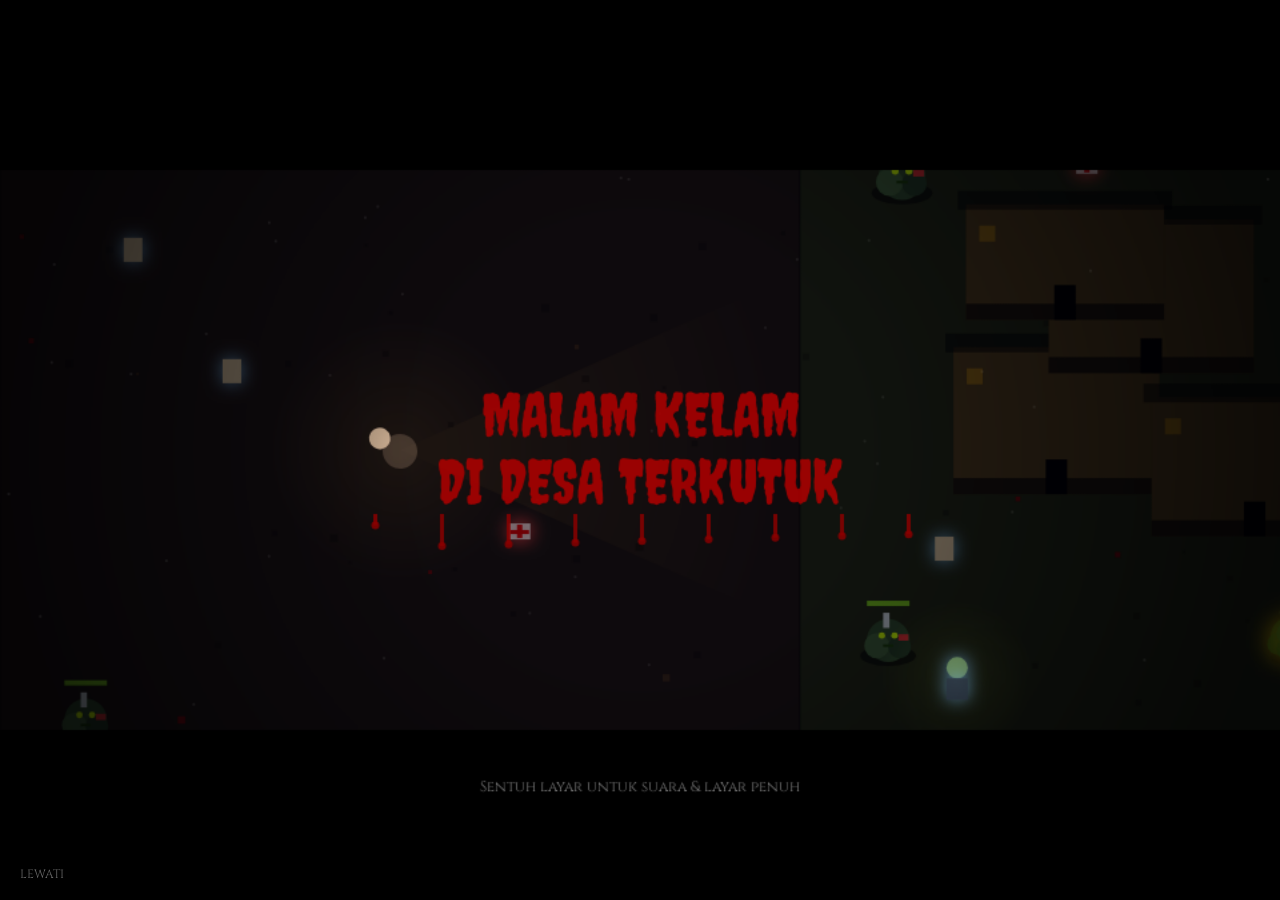
==== commit 9db08f34: "hai" ====
--- a/index.html
+++ b/index.html
@@ -2,6 +2,7 @@
 <html lang="id"><head><meta charset="utf-8">
 <meta name="viewport" content="width=device-width,initial-scale=1,viewport-fit=cover,user-scalable=no">
 <title>Malam Kelam di Desa Terkutuk</title><meta name="theme-color" content="#0a0a0a">
+<meta name="mobile-web-app-capable" content="yes"><meta name="apple-mobile-web-app-capable" content="yes"><meta name="apple-mobile-web-app-status-bar-style" content="black-fullscreen">
 <link href="https://fonts.googleapis.com/css2?family=Cinzel:wght@600&family=Creepster&display=swap" rel="stylesheet">
 <link rel="stylesheet" href="css/main.css"></head>
 <body data-ui="INTRO">
@@ -36,6 +37,7 @@
     </nav>
   </aside>
 
+  <div id="dbStatus"></div>
   <div class="start-cluster">
     <button class="b trn" data-a="train" type="button"><span>TRAINING</span></button>
     <button class="b start" data-a="classic" id="startBtn" type="button"><span class="st-main">START</span><span class="st-sub" id="startSub" hidden></span></button>
@@ -124,6 +126,7 @@
 <script src="js/config.js"></script>
 <script src="js/edudata.js"></script>
 <script src="js/database.js"></script>
+<script src="js/db-firebase.js"></script>
 <script src="js/core.js"></script>
 <script src="js/state.js"></script>
 <script src="js/audio.js"></script>
--- a/css/main.css
+++ b/css/main.css
@@ -37,7 +37,7 @@
 body[data-ui="INTRO"] #sk{display:block!important}
 body[data-ui="CINEMATIC"] #cineSkip{display:block!important}
 body:not([data-ui="GAMEPLAY"]) #bI{display:none!important}
-#jz{position:fixed;left:0;bottom:0;width:48%;height:75%;z-index:5}
+#jz{position:fixed;left:0;top:0;bottom:0;width:48%;height:100%;z-index:5}
 #jb,#jk{position:fixed;border-radius:50%;display:none;pointer-events:none;z-index:6}
 #jb{width:100px;height:100px;border:2px solid #ffd70055;background:#0004}#jk{width:44px;height:44px;background:#ffd70099}
 .tb{position:fixed;z-index:6;border-radius:50%;border:2px solid var(--gd);background:#8b0000aa;color:var(--gd);font:700 clamp(11px,2.6vh,16px) Cinzel,serif;width:clamp(56px,19vh,96px);height:clamp(56px,19vh,96px)}
@@ -88,6 +88,9 @@
 .st-sub{font-size:clamp(9px,1.8vh,13px);color:#ffc7c7;letter-spacing:.06em;animation:subPulse 1.6s ease-in-out infinite;text-shadow:0 0 6px #f00}
 .st-sub[hidden]{display:none}
 @keyframes subPulse{0%,100%{opacity:.55;transform:translateY(0)}50%{opacity:1;transform:translateY(-1px)}}
+
+#dbStatus{position:absolute;right:max(16px,env(safe-area-inset-right));bottom:calc(max(16px,env(safe-area-inset-bottom)) + clamp(78px,17vh,126px));font-size:clamp(9px,1.8vh,12px);color:#8a7a7a;pointer-events:none;text-align:right}
+#dbStatus.ok{color:#7fe08a}#dbStatus.warn{color:#ffb86b}
 
 /* ---------- sidebar drawer ---------- */
 .drawer{position:absolute;left:0;top:0;bottom:0;width:min(250px,64vw);transform:translateX(-100%);transition:transform .38s cubic-bezier(.2,.8,.2,1);background:linear-gradient(90deg,#120405f2,#1a0508d0);border-right:1px solid var(--bd);display:flex;flex-direction:column;justify-content:center;z-index:5}
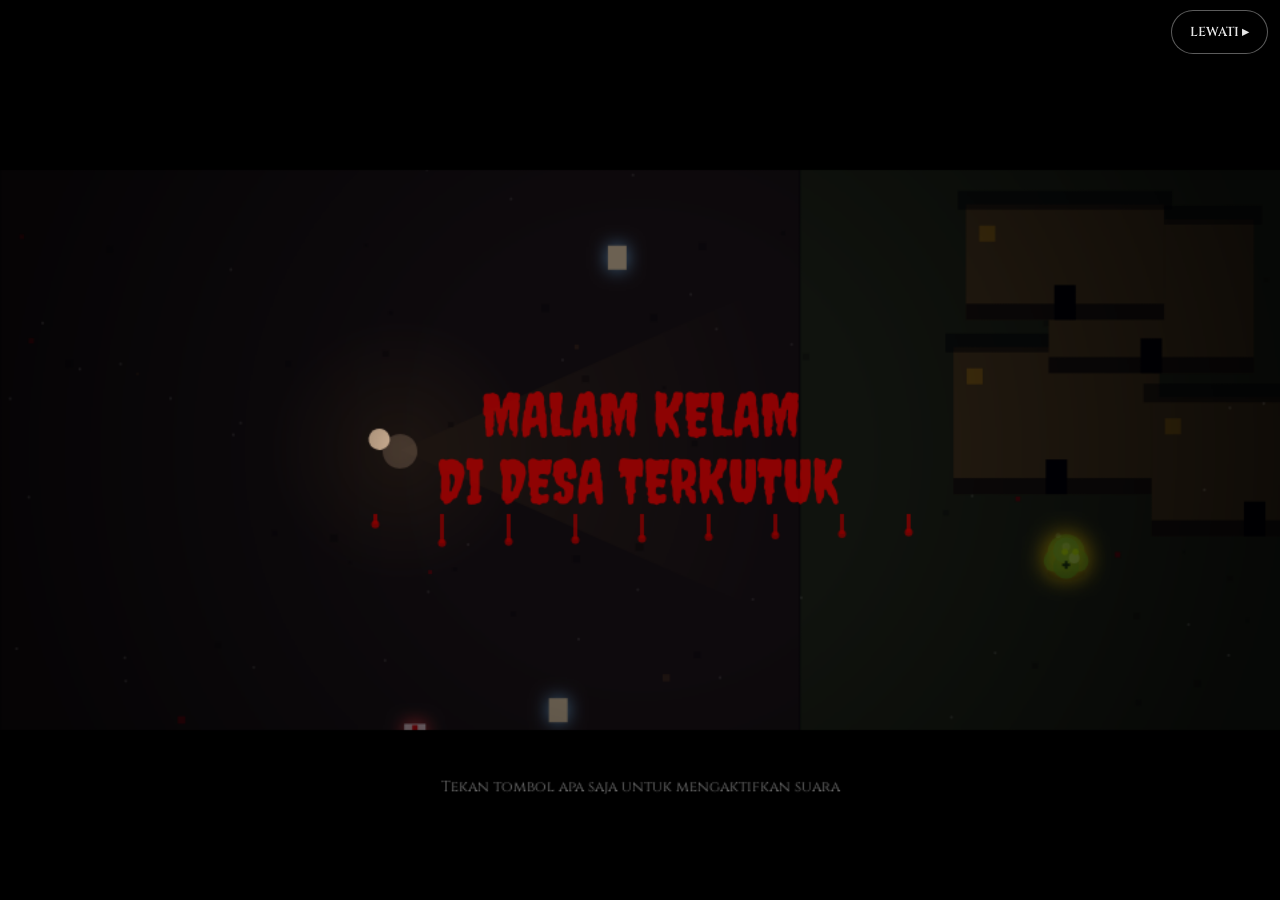
==== commit 941a23b2: "j" ====
--- a/index.html
+++ b/index.html
@@ -1,9 +1,10 @@
 <!DOCTYPE html>
 <html lang="id"><head><meta charset="utf-8">
-<meta name="viewport" content="width=device-width,initial-scale=1,viewport-fit=cover,user-scalable=no">
+<meta name="viewport" content="width=device-width,initial-scale=1,maximum-scale=1,viewport-fit=cover,user-scalable=no,interactive-widget=resizes-visual">
 <title>Malam Kelam di Desa Terkutuk</title><meta name="theme-color" content="#0a0a0a">
 <meta name="mobile-web-app-capable" content="yes"><meta name="apple-mobile-web-app-capable" content="yes"><meta name="apple-mobile-web-app-status-bar-style" content="black-fullscreen">
 <link href="https://fonts.googleapis.com/css2?family=Cinzel:wght@600&family=Creepster&display=swap" rel="stylesheet">
+<script>(function(){function f(){document.documentElement.style.setProperty("--vh",(window.innerHeight*0.01)+"px")}f();addEventListener("resize",f);addEventListener("orientationchange",function(){setTimeout(f,150)})})()</script>
 <link rel="stylesheet" href="css/main.css"></head>
 <body data-ui="INTRO">
 <canvas id="c" width="960" height="540"></canvas>
@@ -11,7 +12,7 @@
 <!-- ===== KONTROL GAMEPLAY (hanya tampil di GAMEPLAY_STATE, diatur CSS lewat body[data-ui]) ===== -->
 <div id="tc"><div id="jz"></div><div id="jb"></div><div id="jk"></div>
 <button class="tb" id="bH">HIT</button><button class="tb" id="bD">DODGE</button><button class="tb" id="bE">MED</button><button class="tb" id="bS">SKILL</button><button class="tb" id="bI">MASUK</button></div>
-<button id="pb" aria-label="Jeda">II</button><button id="sk">LEWATI</button><button id="cineSkip">LEWATI ▸</button>
+<button id="pb" aria-label="Jeda">II</button><button id="sk">LEWATI ▸</button><button id="cineSkip">LEWATI ▸</button>
 <button id="immersiveToggle" class="immersive-toggle" type="button" aria-label="Layar penuh dan landscape" title="Layar penuh + landscape">⛶</button>
 
 <!-- ===== HUD TURNAMEN (non-intrusif) ===== -->
@@ -33,11 +34,12 @@
     <nav class="drawer-menu">
       <button class="dr-item" data-go="credits" type="button"><svg viewBox="0 0 48 48" class="ic ic-credits"><path d="M24 4l5.5 11.6 12.5 1.7-9.2 8.7 2.4 12.5L24 32.5 12.8 38.5l2.4-12.5L6 17.3l12.5-1.7z"/></svg><span>Credits</span></button>
       <button class="dr-item" data-go="shop" type="button"><svg viewBox="0 0 48 48" class="ic ic-shop"><circle cx="24" cy="24" r="17"/><text x="24" y="31" text-anchor="middle">$</text></svg><span>Shop</span></button>
+      <button class="dr-item" data-go="settings" type="button"><svg viewBox="0 0 48 48" class="ic ic-gear"><circle cx="24" cy="24" r="8"/><path d="M24 5v7M24 36v7M5 24h7M36 24h7M10.5 10.5l5 5M32.5 32.5l5 5M37.5 10.5l-5 5M15.5 32.5l-5 5"/></svg><span>Setelan</span></button>
       <button class="dr-item" data-go="rank" type="button" id="drRank"><svg viewBox="0 0 48 48" class="ic ic-trophy"><path d="M14 6h20v12a10 10 0 0 1-20 0zM14 10H6c0 8 3 12 8 13M34 10h8c0 8-3 12-8 13M21 28h6v7h6v6H15v-6h6z"/></svg><span>Leaderboard</span><i class="lock" id="rankLock">🔒</i></button>
     </nav>
   </aside>
 
-  <div id="dbStatus"></div>
+  <button id="dbStatus" type="button" aria-label="Status database"></button>
   <div class="start-cluster">
     <button class="b trn" data-a="train" type="button"><span>TRAINING</span></button>
     <button class="b start" data-a="classic" id="startBtn" type="button"><span class="st-main">START</span><span class="st-sub" id="startSub" hidden></span></button>
@@ -86,12 +88,14 @@
   <header class="shop-head">
     <button class="b s" data-a="shopBack" type="button">← KEMBALI</button>
     <h2>EDUSHOP</h2>
+    <button class="quiz-open-btn" id="quizOpen" type="button">📝 KUIS KOIN</button>
     <div class="coin-pill" id="coinPill"><svg viewBox="0 0 24 24"><circle cx="12" cy="12" r="10"/><text x="12" y="16.5" text-anchor="middle">$</text></svg><b id="coinVal">0</b></div>
   </header>
-  <div class="shop-tabs" id="shopTabs"><button class="tab on" data-cat="upgrade" type="button">⚡ Upgrade Skill</button><button class="tab" data-cat="weapon" type="button">⚔️ Pedang / Senjata Unik</button></div>
+  <div class="shop-tabs" id="shopTabs"><button class="tab on" data-cat="upgrade" type="button">⚡ Upgrade Skill</button><button class="tab" data-cat="weapon" type="button">⚔️ Senjata Unik</button></div>
   <div class="shop-grid" id="shopGrid"></div>
+  <div class="quiz-dim" id="quizDim"></div>
   <aside class="quiz-panel" id="quizPanel">
-    <button class="quiz-tab" id="quizTab" type="button"><span>📝 KUIS<br>KOIN</span></button>
+    <div class="quiz-bar"><span>📝 Bank Soal Sekolah</span><button id="quizClose" type="button">✕ Tutup</button></div>
     <div class="quiz-body" id="quizBody"></div>
   </aside>
 </section>
@@ -110,10 +114,19 @@
   </div>
 </section>
 
+<section class="ov hide modal" id="settings"><div class="card set-card">
+  <button class="x" data-a="closeModal" aria-label="Tutup" type="button">×</button><h2>SETELAN</h2>
+  <div class="set-row"><span>Kontrol</span><div class="seg" id="setControls"><button data-v="auto" type="button">Otomatis</button><button data-v="touch" type="button">Sentuh</button><button data-v="keyboard" type="button">Keyboard</button></div></div>
+  <div class="set-row"><span>Getar (HP)</span><div class="seg" id="setVib"><button data-v="1" type="button">Nyala</button><button data-v="0" type="button">Mati</button></div></div>
+  <div class="set-row"><span>Layar penuh</span><button class="b s" id="setFs" type="button">⛶ AKTIFKAN / KELUAR</button></div>
+  <div class="set-info" id="setInfo"></div>
+  <div class="set-row"><span>Database</span><button class="b s" id="setDiag" type="button">TES KONEKSI</button></div>
+  <pre id="dbDiag"></pre></div></section>
+
 <section class="ov hide modal" id="credits"><div class="card credits-card"><h2>CREDITS</h2><div id="creditsNames" class="creditsNames"></div><p>Terima kasih untuk semua yang membantu pengembangan dan pengujian.</p><button class="b s" data-a="closeModal" type="button">KEMBALI</button></div></section>
 
 <!-- ===== LOADING / JEDA / HASIL ===== -->
-<section class="ov hide" id="load"><h1 style="font-size:5vh">Memuat…</h1><div id="bar"><i></i></div><p id="tip"></p></section>
+<section class="ov hide" id="load"><h1 style="font-size:5vh">Memuat…</h1><div id="bar"><i></i></div><p id="tip"></p><p id="ctlHint"></p></section>
 <section class="ov hide" id="pause"><h1>JEDA</h1><button class="b" data-a="resume" type="button">LANJUT</button><button class="b" data-a="home" type="button">MENU</button></section>
 <section class="ov hide" id="end"><h1 id="et"></h1><p id="es" style="font-size:clamp(12px,2.8vh,20px);line-height:1.6"></p><button class="b" data-a="again" type="button">ULANGI</button><button class="b" data-a="home" type="button">MENU</button></section>
 
@@ -121,10 +134,11 @@
 <section class="ov hide" id="tournamentEnd"><div id="tHabis">TURNAMEN HABIS!</div>
 <div id="tWinCard"><h2>🏆 PEMENANG TURNAMEN</h2><div id="tWinners"></div></div></section>
 
-<div id="rot"><b>📱</b>Putar perangkat ke mode landscape untuk bermain</div>
+<div id="rot"><b>📱</b><div id="rotTitle">Putar HP ke mode landscape</div><small id="rotText"></small><button class="b" id="rotBtn" type="button">LAYAR PENUH &amp; LANDSCAPE</button></div>
 
 <script src="js/config.js"></script>
 <script src="js/edudata.js"></script>
+<script src="js/device.js"></script>
 <script src="js/database.js"></script>
 <script src="js/db-firebase.js"></script>
 <script src="js/core.js"></script>
@@ -156,5 +170,6 @@
 <script src="js/ui-charselect.js"></script>
 <script src="js/ui-leaderboard.js"></script>
 <script src="js/ui-shop.js"></script>
+<script src="js/ui-settings.js"></script>
 <script src="js/main.js"></script>
 </body></html>
--- a/css/main.css
+++ b/css/main.css
@@ -3,7 +3,7 @@
    Aturan penting: kontrol gameplay (#tc, #pb, #bI) HANYA tampil bila
    body[data-ui="GAMEPLAY"]. State diatur oleh js/state.js (UI.set).
    ===================================================================== */
-:root{--bg:#0a0a0a;--bd:#8b0000;--gd:#ffd700;--glass:rgba(18,6,8,.78);--ok:#5fe36a;--bad:#ff5a5a}
+:root{--vh:1vh;--bg:#0a0a0a;--bd:#8b0000;--gd:#ffd700;--glass:rgba(18,6,8,.78);--ok:#5fe36a;--bad:#ff5a5a}
 *{box-sizing:border-box;margin:0;-webkit-tap-highlight-color:transparent;user-select:none;-webkit-user-select:none;touch-action:none}
 html,body{height:100%;background:#000;overflow:hidden;font-family:Cinzel,Georgia,serif;color:#ddd}
 #c{position:fixed;left:0;top:0;transform-origin:0 0;background:#000}
@@ -11,85 +11,89 @@
 input{user-select:text;-webkit-user-select:text;touch-action:auto}
 
 /* ---------- overlay dasar ---------- */
-.ov{position:fixed;inset:0;display:flex;flex-direction:column;align-items:center;justify-content:center;gap:2vh;background:radial-gradient(#0000 20%,#000d);transition:opacity .5s,visibility 0s;z-index:10;text-align:center;padding:2vh}
+.ov{position:fixed;inset:0;display:flex;flex-direction:column;align-items:center;justify-content:center;gap:calc(2 * var(--vh));background:radial-gradient(#0000 20%,#000d);transition:opacity .5s,visibility 0s;z-index:10;text-align:center;padding:calc(2 * var(--vh))}
 .ov.hide,.hide{opacity:0;pointer-events:none;visibility:hidden;transition:opacity .5s,visibility 0s .5s}
-h1{font-family:Creepster,Cinzel,serif;font-weight:400;color:#b30000;font-size:clamp(26px,9vh,70px);line-height:1;text-shadow:0 0 2vh #f00,0 .5vh 0 #300;letter-spacing:.1em}
-h2{font-family:Creepster,Cinzel,serif;font-weight:400;color:#d4a017;letter-spacing:.1em;font-size:clamp(20px,5vh,38px);text-shadow:0 0 1.4vh #8b0000}
+h1{font-family:Creepster,Cinzel,serif;font-weight:400;color:#b30000;font-size:clamp(26px,calc(9 * var(--vh)),70px);line-height:1;text-shadow:0 0 calc(2 * var(--vh)) #f00,0 calc(.5 * var(--vh)) 0 #300;letter-spacing:.1em}
+h2{font-family:Creepster,Cinzel,serif;font-weight:400;color:#d4a017;letter-spacing:.1em;font-size:clamp(20px,calc(5 * var(--vh)),38px);text-shadow:0 0 calc(1.4 * var(--vh)) #8b0000}
 
 /* ---------- tombol ---------- */
-.b{position:relative;overflow:hidden;font-family:Cinzel,serif;font-size:clamp(14px,3.4vh,24px);color:var(--gd);background:linear-gradient(#4a0000,#1a0000);border:2px solid var(--bd);padding:1.4vh 5vh;min-height:44px;min-width:30vh;cursor:pointer;box-shadow:inset 0 0 1vh #000,0 0 1vh #3006;animation:pl 2.4s infinite;transition:transform .15s,box-shadow .15s;border-radius:4px}
-.b:hover{transform:scale(1.06);box-shadow:0 0 2.5vh #f00,inset 0 0 1vh #000}.b:active{transform:scale(.94)}
-.b.s{min-width:0;padding:1.2vh 3vh}.b:disabled{opacity:.5;cursor:default}
-@keyframes pl{50%{box-shadow:0 0 1.6vh #8b000099,inset 0 0 1vh #000}}
+.b{position:relative;overflow:hidden;font-family:Cinzel,serif;font-size:clamp(14px,calc(3.4 * var(--vh)),24px);color:var(--gd);background:linear-gradient(#4a0000,#1a0000);border:2px solid var(--bd);padding:calc(1.4 * var(--vh)) calc(5 * var(--vh));min-height:44px;min-width:calc(30 * var(--vh));cursor:pointer;box-shadow:inset 0 0 calc(1 * var(--vh)) #000,0 0 calc(1 * var(--vh)) #3006;animation:pl 2.4s infinite;transition:transform .15s,box-shadow .15s;border-radius:4px}
+.b:hover{transform:scale(1.06);box-shadow:0 0 calc(2.5 * var(--vh)) #f00,inset 0 0 calc(1 * var(--vh)) #000}.b:active{transform:scale(.94)}
+.b.s{min-width:0;padding:calc(1.2 * var(--vh)) calc(3 * var(--vh))}.b:disabled{opacity:.5;cursor:default}
+@keyframes pl{50%{box-shadow:0 0 calc(1.6 * var(--vh)) #8b000099,inset 0 0 calc(1 * var(--vh)) #000}}
 .rp{position:absolute;border-radius:50%;background:#f006;width:10px;height:10px;transform:scale(0);animation:rp .6s forwards;pointer-events:none}
 @keyframes rp{to{transform:scale(30);opacity:0}}
-.row{display:flex;gap:2vh;flex-wrap:wrap;justify-content:center}
-.in{font:600 clamp(16px,3.6vh,26px) Cinzel,serif;text-align:center;background:#0a0000;border:2px solid var(--bd);color:var(--gd);padding:1.2vh 2vh;width:min(80vw,380px);letter-spacing:.2em;text-transform:uppercase;outline:none;border-radius:4px}
-.in:focus{box-shadow:0 0 2vh #f00}
-.er{color:#f55;min-height:2.4vh;font-size:clamp(11px,2.4vh,16px)}
+.row{display:flex;gap:calc(2 * var(--vh));flex-wrap:wrap;justify-content:center}
+.in{font:600 clamp(16px,calc(3.6 * var(--vh)),26px) Cinzel,serif;text-align:center;background:#0a0000;border:2px solid var(--bd);color:var(--gd);padding:calc(1.2 * var(--vh)) calc(2 * var(--vh));width:min(80vw,380px);letter-spacing:.2em;text-transform:uppercase;outline:none;border-radius:4px}
+.in:focus{box-shadow:0 0 calc(2 * var(--vh)) #f00}
+.er{color:#f55;min-height:calc(2.4 * var(--vh));font-size:clamp(11px,calc(2.4 * var(--vh)),16px)}
 .shake{animation:shake .45s}
 @keyframes shake{0%,100%{transform:translateX(0)}20%{transform:translateX(-9px)}40%{transform:translateX(9px)}60%{transform:translateX(-6px)}80%{transform:translateX(6px)}}
 
 /* ---------- KONTROL GAMEPLAY: default TERSEMBUNYI di semua state ---------- */
-#tc,#pb,#bI,#sk,#cineSkip{display:none!important}
+#tc,#pb,#sk,#cineSkip{display:none!important}
+#bI{display:none}
 body[data-ui="GAMEPLAY"].touch #tc{display:block!important}
+body[data-ui="INTRO"].touch.ctl-on #tc{display:block!important}
 body[data-ui="GAMEPLAY"] #pb{display:block!important}
-body[data-ui="INTRO"] #sk{display:block!important}
+body[data-ui="INTRO"] #sk{display:flex!important}
 body[data-ui="CINEMATIC"] #cineSkip{display:block!important}
 body:not([data-ui="GAMEPLAY"]) #bI{display:none!important}
 #jz{position:fixed;left:0;top:0;bottom:0;width:48%;height:100%;z-index:5}
-#jb,#jk{position:fixed;border-radius:50%;display:none;pointer-events:none;z-index:6}
-#jb{width:100px;height:100px;border:2px solid #ffd70055;background:#0004}#jk{width:44px;height:44px;background:#ffd70099}
-.tb{position:fixed;z-index:6;border-radius:50%;border:2px solid var(--gd);background:#8b0000aa;color:var(--gd);font:700 clamp(11px,2.6vh,16px) Cinzel,serif;width:clamp(56px,19vh,96px);height:clamp(56px,19vh,96px)}
+#jb,#jk{position:fixed;border-radius:50%;pointer-events:none;z-index:6}
+#jb{border:2px solid #ffd70088;background:radial-gradient(circle,#ffd7000f,#0006);transition:opacity .2s}#jb.idle{opacity:.55;border-style:dashed}#jk{background:radial-gradient(circle at 35% 30%,#fff3b0,#d9a400);box-shadow:0 0 12px #ffd70099;opacity:.9}
+.tb{position:fixed;z-index:6;border-radius:50%;border:2px solid var(--gd);background:#8b0000aa;color:var(--gd);font:700 clamp(11px,calc(2.6 * var(--vh)),16px) Cinzel,serif;width:clamp(56px,calc(19 * var(--vh)),96px);height:clamp(56px,calc(19 * var(--vh)),96px)}
 .tb:active{background:#ffd700aa;color:#000}
-#bH{right:calc(3vw + env(safe-area-inset-right));bottom:calc(5vh + env(safe-area-inset-bottom));width:clamp(70px,26vh,120px);height:clamp(70px,26vh,120px)}
-#bD{right:calc(3vw + env(safe-area-inset-right) + clamp(80px,29vh,135px));bottom:calc(3vh + env(safe-area-inset-bottom))}
-#bE{right:calc(3vw + env(safe-area-inset-right) + 6vh);bottom:calc(5vh + env(safe-area-inset-bottom) + clamp(80px,29vh,135px))}
-#bS{right:calc(3vw + env(safe-area-inset-right) + clamp(80px,29vh,135px));bottom:calc(5vh + env(safe-area-inset-bottom) + clamp(80px,29vh,135px))}
-#bI{left:50%;transform:translateX(-50%);bottom:calc(4vh + env(safe-area-inset-bottom));width:auto;min-width:90px;height:50px;border-radius:30px;padding:0 3vh}
+#bH{right:calc(3vw + env(safe-area-inset-right));bottom:calc(calc(5 * var(--vh)) + env(safe-area-inset-bottom));width:clamp(70px,calc(26 * var(--vh)),120px);height:clamp(70px,calc(26 * var(--vh)),120px)}
+#bD{right:calc(3vw + env(safe-area-inset-right) + clamp(80px,calc(29 * var(--vh)),135px));bottom:calc(calc(3 * var(--vh)) + env(safe-area-inset-bottom))}
+#bE{right:calc(3vw + env(safe-area-inset-right) + calc(6 * var(--vh)));bottom:calc(calc(5 * var(--vh)) + env(safe-area-inset-bottom) + clamp(80px,calc(29 * var(--vh)),135px))}
+#bS{right:calc(3vw + env(safe-area-inset-right) + clamp(80px,calc(29 * var(--vh)),135px));bottom:calc(calc(5 * var(--vh)) + env(safe-area-inset-bottom) + clamp(80px,calc(29 * var(--vh)),135px))}
+#bI{left:50%;transform:translateX(-50%);bottom:calc(calc(4 * var(--vh)) + env(safe-area-inset-bottom));width:auto;min-width:90px;height:50px;border-radius:30px;padding:0 calc(3 * var(--vh))}
 #pb{position:fixed;z-index:7;right:calc(8px + env(safe-area-inset-right));top:calc(8px + env(safe-area-inset-top));width:44px;height:44px;background:#000a;border:1px solid var(--bd);color:var(--gd);font-size:20px}
-#sk{position:fixed;z-index:7;left:calc(8px + env(safe-area-inset-left));bottom:calc(6px + env(safe-area-inset-bottom));opacity:.4;font:12px Cinzel;color:#fff;background:none;border:0;padding:12px}
+#sk{position:fixed;z-index:7;right:calc(12px + env(safe-area-inset-right));top:calc(10px + env(safe-area-inset-top));align-items:center;min-height:44px;padding:0 18px;font:600 13px Cinzel,serif;color:#fff;background:#000a;border:1px solid #fff6;border-radius:22px;opacity:.9;cursor:pointer}
 #cineSkip{position:fixed;z-index:130;right:14px;bottom:12px;font:13px Cinzel;color:#fff;background:#0008;border:1px solid #fff5;padding:10px 14px;border-radius:6px;opacity:.7;cursor:pointer}
 .immersive-toggle{position:fixed;z-index:130;right:calc(60px + env(safe-area-inset-right));top:calc(8px + env(safe-area-inset-top));width:36px;height:36px;padding:0;border:1px solid #8b0000;background:#080000cc;color:#ffd700;border-radius:8px;font:700 20px/34px Arial,sans-serif;display:flex;align-items:center;justify-content:center;cursor:pointer;opacity:.72;transition:opacity .2s,transform .2s}
 .immersive-toggle:hover{opacity:1;transform:scale(1.06)}.immersive-toggle.hide{display:none!important}
 body[data-ui="GAMEPLAY"] .immersive-toggle,body[data-ui="CINEMATIC"] .immersive-toggle,body[data-ui="INTRO"] .immersive-toggle{display:none}
-#rot{position:fixed;inset:0;background:#000;z-index:200;display:none;flex-direction:column;align-items:center;justify-content:center;gap:2vh;color:var(--gd);text-align:center;padding:5vw}
+#rot{position:fixed;inset:0;background:radial-gradient(circle,#1a0608,#000);z-index:500;display:none;flex-direction:column;align-items:center;justify-content:center;gap:14px;color:var(--gd);text-align:center;padding:6vw}
 #rot b{font-size:64px;display:block;animation:ro 2s infinite}@keyframes ro{0%,20%{transform:rotate(0)}60%,100%{transform:rotate(-90deg)}}
-@media (orientation:portrait){.touch #rot{display:flex}}
+#rotTitle{font-size:20px}#rot small{color:#caa;font-size:14px;line-height:1.5;max-width:340px}
+@media (orientation:portrait){body.dev-mobile #rot{display:flex}}
 @media (prefers-reduced-motion:reduce){.b,.drawer-tab .arrow{animation:none}}
 #bar{width:min(60vw,400px);height:10px;border:1px solid var(--bd);background:#000}#bar i{display:block;height:100%;width:0;background:#a00}
-#load p{max-width:70vw;color:#a99;font-size:clamp(11px,2.4vh,16px)}
-#lb{font-size:clamp(11px,2.4vh,16px);color:#a99;line-height:1.5;min-height:3vh}
-#mi{color:var(--gd);font-size:clamp(11px,2.4vh,16px);letter-spacing:.12em}
+#load p{max-width:70vw;color:#a99;font-size:clamp(11px,calc(2.4 * var(--vh)),16px)}
+#lb{font-size:clamp(11px,calc(2.4 * var(--vh)),16px);color:#a99;line-height:1.5;min-height:calc(3 * var(--vh))}
+#mi{color:var(--gd);font-size:clamp(11px,calc(2.4 * var(--vh)),16px);letter-spacing:.12em}
 
 /* ---------- toast ---------- */
-#toast{position:fixed;left:50%;bottom:14%;transform:translate(-50%,20px);z-index:300;padding:1.2vh 3vh;background:#000d;border:1px solid var(--bd);color:#fff;font-size:clamp(12px,2.6vh,18px);border-radius:8px;opacity:0;pointer-events:none;transition:.3s;text-align:center;max-width:90vw}
+#toast{position:fixed;left:50%;bottom:14%;transform:translate(-50%,20px);z-index:300;padding:calc(1.2 * var(--vh)) calc(3 * var(--vh));background:#000d;border:1px solid var(--bd);color:#fff;font-size:clamp(12px,calc(2.6 * var(--vh)),18px);border-radius:8px;opacity:0;pointer-events:none;transition:.3s;text-align:center;max-width:90vw}
 #toast.show{opacity:1;transform:translate(-50%,0)}#toast.bad{border-color:var(--bad);color:#ffb0b0}#toast.good{border-color:var(--ok);color:#c8ffd0}
 
 /* =====================================================================
    MENU UTAMA
    ===================================================================== */
 .menu{display:block;padding:0}
-.menu-title{position:absolute;left:50%;top:5vh;transform:translateX(-50%);text-align:center;width:min(90vw,calc(100vw - 2 * 230px));pointer-events:none;z-index:1}
-.menu-title h1{font-size:clamp(24px,8vh,64px)}
+.menu-title{position:absolute;left:50%;top:calc(5 * var(--vh));transform:translateX(-50%);text-align:center;width:min(96vw,680px);pointer-events:none;z-index:1}
+.menu-title h1{font-size:clamp(20px,min(calc(8 * var(--vh)),5.2vw),64px)}
+@media (max-height:480px){.menu-title{top:58px}.menu-title h1{font-size:clamp(18px,min(calc(7 * var(--vh)),4.6vw),40px)}#mi,#lb{display:none}}
 .profile-bar{z-index:6;position:absolute;left:max(10px,env(safe-area-inset-left));top:max(10px,env(safe-area-inset-top));display:flex;align-items:center;gap:10px;padding:5px 16px 5px 5px;background:var(--glass);border:1px solid var(--bd);border-radius:40px;color:#fff;cursor:pointer;transition:transform .2s,box-shadow .2s;max-width:46vw}
 .profile-bar:hover{transform:translateY(-2px);box-shadow:0 0 18px #f003}
-.profile-bar canvas{width:clamp(36px,8vh,52px);height:clamp(36px,8vh,52px);border-radius:50%;border:2px solid var(--gd);animation:avFloat 3s ease-in-out infinite}
+.profile-bar canvas{width:clamp(36px,calc(8 * var(--vh)),52px);height:clamp(36px,calc(8 * var(--vh)),52px);border-radius:50%;border:2px solid var(--gd);animation:avFloat 3s ease-in-out infinite}
 @keyframes avFloat{50%{transform:translateY(-2px)}}
 .pb-text{display:flex;flex-direction:column;align-items:flex-start;line-height:1.15;min-width:0}
-.pb-text b{font-size:clamp(12px,2.8vh,17px);color:var(--gd);letter-spacing:.08em;max-width:30vw;overflow:hidden;text-overflow:ellipsis;white-space:nowrap}
-.pb-text small{font-size:clamp(9px,1.9vh,12px);color:#caa}
+.pb-text b{font-size:clamp(12px,calc(2.8 * var(--vh)),17px);color:var(--gd);letter-spacing:.08em;max-width:30vw;overflow:hidden;text-overflow:ellipsis;white-space:nowrap}
+.pb-text small{font-size:clamp(9px,calc(1.9 * var(--vh)),12px);color:#caa}
 
 .start-cluster{position:absolute;right:max(16px,env(safe-area-inset-right));bottom:max(16px,env(safe-area-inset-bottom));display:flex;align-items:stretch}
-.b.trn{writing-mode:vertical-lr;min-width:0;padding:1.4vh 1.4vh;font-size:clamp(11px,2.3vh,16px);letter-spacing:.18em;border-right:0;border-radius:6px 0 0 6px;background:linear-gradient(#2a0f0f,#120505);color:#e6c36a}
+.b.trn{writing-mode:vertical-lr;min-width:0;padding:calc(1.4 * var(--vh)) calc(1.4 * var(--vh));font-size:clamp(11px,calc(2.3 * var(--vh)),16px);letter-spacing:.18em;border-right:0;border-radius:6px 0 0 6px;background:linear-gradient(#2a0f0f,#120505);color:#e6c36a}
 .b.trn:hover{transform:none;background:linear-gradient(#5a1010,#2a0707)}
-.b.start{min-width:clamp(170px,36vh,320px);padding:2.2vh 4vh 1.6vh;display:flex;flex-direction:column;align-items:center;gap:.6vh;border-radius:0 6px 6px 0;background:linear-gradient(#7a0000,#2a0000);border-color:#c01010}
-.st-main{font-size:clamp(24px,7vh,50px);letter-spacing:.25em;text-shadow:0 0 1.2vh #f00;line-height:1}
-.st-sub{font-size:clamp(9px,1.8vh,13px);color:#ffc7c7;letter-spacing:.06em;animation:subPulse 1.6s ease-in-out infinite;text-shadow:0 0 6px #f00}
+.b.start{min-width:clamp(170px,calc(36 * var(--vh)),320px);padding:calc(2.2 * var(--vh)) calc(4 * var(--vh)) calc(1.6 * var(--vh));display:flex;flex-direction:column;align-items:center;gap:calc(.6 * var(--vh));border-radius:0 6px 6px 0;background:linear-gradient(#7a0000,#2a0000);border-color:#c01010}
+.st-main{font-size:clamp(24px,calc(7 * var(--vh)),50px);letter-spacing:.25em;text-shadow:0 0 calc(1.2 * var(--vh)) #f00;line-height:1}
+.st-sub{font-size:clamp(9px,calc(1.8 * var(--vh)),13px);color:#ffc7c7;letter-spacing:.06em;animation:subPulse 1.6s ease-in-out infinite;text-shadow:0 0 6px #f00}
 .st-sub[hidden]{display:none}
 @keyframes subPulse{0%,100%{opacity:.55;transform:translateY(0)}50%{opacity:1;transform:translateY(-1px)}}
 
-#dbStatus{position:absolute;right:max(16px,env(safe-area-inset-right));bottom:calc(max(16px,env(safe-area-inset-bottom)) + clamp(78px,17vh,126px));font-size:clamp(9px,1.8vh,12px);color:#8a7a7a;pointer-events:none;text-align:right}
+#dbStatus{position:absolute;right:max(16px,env(safe-area-inset-right));bottom:calc(max(16px,env(safe-area-inset-bottom)) + clamp(78px,calc(17 * var(--vh)),126px));font-size:clamp(9px,calc(1.8 * var(--vh)),12px);color:#8a7a7a;pointer-events:none;text-align:right}
 #dbStatus.ok{color:#7fe08a}#dbStatus.warn{color:#ffb86b}
 
 /* ---------- sidebar drawer ---------- */
@@ -100,10 +104,10 @@
 .drawer.open .drawer-tab .arrow{animation:none}
 @keyframes tabGlow{0%,100%{box-shadow:0 0 6px #ffd70033}50%{box-shadow:0 0 22px #ffd700aa,0 0 6px #f00}}
 @keyframes arrowNudge{50%{transform:translateX(4px)}}
-.drawer-menu{display:flex;flex-direction:column;gap:2vh;padding:0 16px 0 14px}
-.dr-item{position:relative;display:flex;align-items:center;gap:14px;padding:1.2vh 14px;background:#00000066;border:1px solid #5a1a1a;border-radius:10px;color:#f0dfb0;font:600 clamp(14px,3vh,20px) Cinzel,serif;cursor:pointer;transition:transform .2s,border-color .2s,background .2s;text-align:left}
+.drawer-menu{display:flex;flex-direction:column;gap:calc(2 * var(--vh));padding:0 16px 0 14px}
+.dr-item{position:relative;display:flex;align-items:center;gap:14px;padding:calc(1.2 * var(--vh)) 14px;background:#00000066;border:1px solid #5a1a1a;border-radius:10px;color:#f0dfb0;font:600 clamp(14px,calc(3 * var(--vh)),20px) Cinzel,serif;cursor:pointer;transition:transform .2s,border-color .2s,background .2s;text-align:left}
 .dr-item:hover{border-color:var(--gd);background:#2a0a0a}.dr-item span{transition:transform .2s}.dr-item:hover span{transform:translateX(5px)}
-.ic{width:clamp(30px,6.4vh,42px);height:clamp(30px,6.4vh,42px);flex:none;fill:none;stroke:var(--gd);stroke-width:2.4;stroke-linejoin:round;stroke-linecap:round;filter:drop-shadow(0 0 5px #ffd70099)}
+.ic{width:clamp(30px,calc(6.4 * var(--vh)),42px);height:clamp(30px,calc(6.4 * var(--vh)),42px);flex:none;fill:none;stroke:var(--gd);stroke-width:2.4;stroke-linejoin:round;stroke-linecap:round;filter:drop-shadow(0 0 5px #ffd70099)}
 .ic-credits{fill:#ffd70033;animation:icSpin 4s linear infinite}
 .ic-shop{fill:#ffd70022;animation:icCoin 2.4s ease-in-out infinite;transform-origin:center}.ic-shop text{fill:var(--gd);stroke:none;font:700 22px Cinzel,serif}
 .ic-trophy{fill:#ffd70022;animation:icShine 2s ease-in-out infinite}
@@ -115,139 +119,188 @@
 
 /* ---------- modal & kartu ---------- */
 .modal{z-index:60;background:#000c}
-.card{position:relative;background:linear-gradient(160deg,#1c0709f5,#0b0305f5);border:1px solid var(--bd);border-radius:14px;box-shadow:0 0 40px #000,0 0 24px #8b000066;padding:2.4vh 3vh;max-width:96vw;max-height:94vh;overflow:auto}
+.card{position:relative;background:linear-gradient(160deg,#1c0709f5,#0b0305f5);border:1px solid var(--bd);border-radius:14px;box-shadow:0 0 40px #000,0 0 24px #8b000066;padding:calc(2.4 * var(--vh)) calc(3 * var(--vh));max-width:96vw;max-height:calc(94 * var(--vh));overflow:auto}
 .card .x{position:absolute;right:10px;top:6px;background:none;border:0;color:#caa;font-size:28px;cursor:pointer;line-height:1}
-.prof-card{display:flex;gap:3vh;align-items:center;text-align:left;width:min(860px,96vw)}
-.prof-left{flex:none;display:flex;flex-direction:column;align-items:center;gap:1vh;width:clamp(150px,34vh,240px)}
+.prof-card{display:flex;gap:calc(3 * var(--vh));align-items:center;text-align:left;width:min(860px,96vw)}
+.prof-left{flex:none;display:flex;flex-direction:column;align-items:center;gap:calc(1 * var(--vh));width:clamp(150px,calc(34 * var(--vh)),240px)}
 .prof-left canvas{width:100%;height:auto;aspect-ratio:240/290;border-radius:12px;background:radial-gradient(circle at 50% 30%,#2a0f12,#0a0405)}
-.prof-class{font-size:clamp(12px,2.6vh,16px);color:var(--gd);text-align:center;line-height:1.3}.prof-class small{color:#caa}
-.prof-right{flex:1;min-width:0;display:flex;flex-direction:column;gap:1.2vh}
+.prof-class{font-size:clamp(12px,calc(2.6 * var(--vh)),16px);color:var(--gd);text-align:center;line-height:1.3}.prof-class small{color:#caa}
+.prof-right{flex:1;min-width:0;display:flex;flex-direction:column;gap:calc(1.2 * var(--vh))}
 .prof-right small{color:#a99}
-.stat-grid{display:grid;grid-template-columns:repeat(2,1fr);gap:.9vh}
-.stat{background:#00000055;border:1px solid #3a1010;border-radius:8px;padding:.8vh 1.2vh;display:flex;flex-direction:column}
-.stat.wide{grid-column:1/-1}.stat small{font-size:clamp(9px,1.8vh,12px);color:#b99}.stat b{font-size:clamp(13px,3vh,20px);color:var(--gd);overflow:hidden;text-overflow:ellipsis}
-.credits-card{text-align:center;display:flex;flex-direction:column;gap:1.6vh;align-items:center}
-.creditsNames{color:var(--gd);font-size:clamp(18px,4vh,30px);line-height:1.8;text-shadow:0 0 1vh #ffd70066;max-height:32vh;overflow:auto;padding:1vh 3vh}
-.tbl{width:min(94vw,560px);max-height:55vh;overflow:auto;text-align:left;touch-action:pan-y}
-.tbl.ach{width:100%;max-height:16vh}
-.rw{display:flex;gap:1.5vh;padding:.8vh 1vh;border-bottom:1px solid #3a0000;font-size:clamp(11px,2.5vh,16px)}.rw.me{background:#3a0a0a;color:var(--gd)}.rw span:nth-child(2){flex:1}
-.ac{display:inline-block;margin:2px;padding:3px 7px;border:1px solid #3a0000;font-size:clamp(9px,1.9vh,12px);color:#555;border-radius:4px}.ac.on{border-color:var(--gd);color:var(--gd)}
+.stat-grid{display:grid;grid-template-columns:repeat(2,1fr);gap:calc(.9 * var(--vh))}
+.stat{background:#00000055;border:1px solid #3a1010;border-radius:8px;padding:calc(.8 * var(--vh)) calc(1.2 * var(--vh));display:flex;flex-direction:column}
+.stat.wide{grid-column:1/-1}.stat small{font-size:clamp(9px,calc(1.8 * var(--vh)),12px);color:#b99}.stat b{font-size:clamp(13px,calc(3 * var(--vh)),20px);color:var(--gd);overflow:hidden;text-overflow:ellipsis}
+.credits-card{text-align:center;display:flex;flex-direction:column;gap:calc(1.6 * var(--vh));align-items:center}
+.creditsNames{color:var(--gd);font-size:clamp(18px,calc(4 * var(--vh)),30px);line-height:1.8;text-shadow:0 0 calc(1 * var(--vh)) #ffd70066;max-height:calc(32 * var(--vh));overflow:auto;padding:calc(1 * var(--vh)) calc(3 * var(--vh))}
+.tbl{width:min(94vw,560px);max-height:calc(55 * var(--vh));overflow:auto;text-align:left;touch-action:pan-y}
+.tbl.ach{width:100%;max-height:calc(16 * var(--vh))}
+.rw{display:flex;gap:calc(1.5 * var(--vh));padding:calc(.8 * var(--vh)) calc(1 * var(--vh));border-bottom:1px solid #3a0000;font-size:clamp(11px,calc(2.5 * var(--vh)),16px)}.rw.me{background:#3a0a0a;color:var(--gd)}.rw span:nth-child(2){flex:1}
+.ac{display:inline-block;margin:2px;padding:3px 7px;border:1px solid #3a0000;font-size:clamp(9px,calc(1.9 * var(--vh)),12px);color:#555;border-radius:4px}.ac.on{border-color:var(--gd);color:var(--gd)}
 
 /* =====================================================================
    PILIH KARAKTER
    ===================================================================== */
-.charsel{justify-content:flex-start;gap:1vh;padding:1.4vh 2vw;background:radial-gradient(ellipse at 30% 40%,#2a0c10,#0a0305 70%)}
-.cs-head{display:flex;align-items:center;gap:2vh}.cs-lock{color:#ffb0b0;font-size:clamp(10px,2vh,14px);border:1px solid var(--bad);padding:.4vh 1vh;border-radius:6px}.cs-lock[hidden]{display:none}
+.charsel{justify-content:flex-start;gap:calc(1 * var(--vh));padding:calc(1.4 * var(--vh)) 2vw;background:radial-gradient(ellipse at 30% 40%,#2a0c10,#0a0305 70%)}
+.cs-head{display:flex;align-items:center;gap:calc(2 * var(--vh))}.cs-lock{color:#ffb0b0;font-size:clamp(10px,calc(2 * var(--vh)),14px);border:1px solid var(--bad);padding:calc(.4 * var(--vh)) calc(1 * var(--vh));border-radius:6px}.cs-lock[hidden]{display:none}
 .cs-main{flex:1;min-height:0;display:flex;gap:2vw;width:min(1040px,100%);align-items:stretch}
 .cs-stage{flex:0 0 40%;position:relative;display:flex;flex-direction:column;align-items:center;justify-content:flex-end;min-height:0}
 .cs-stage canvas{height:100%;max-height:100%;width:auto;max-width:100%;flex:1;min-height:0;object-fit:contain}
-.cs-name{font:400 clamp(20px,5vh,36px) Creepster,serif;color:var(--gd);letter-spacing:.08em;text-shadow:0 0 12px #f00}.cs-role{font-size:clamp(10px,2.2vh,14px);color:#caa;letter-spacing:.1em}
-.cs-info{flex:1;display:flex;flex-direction:column;gap:1vh;text-align:left;min-width:0;justify-content:center}
-.cs-desc{font-size:clamp(11px,2.4vh,16px);color:#e8d9c0;line-height:1.4}
-.cs-stats{display:flex;flex-direction:column;gap:.5vh}
-.st{display:grid;grid-template-columns:clamp(86px,16vh,130px) 1fr clamp(44px,8vh,64px);align-items:center;gap:1vh;font-size:clamp(10px,2.1vh,14px);color:#caa}
-.st i{height:clamp(6px,1.4vh,10px);background:#000a;border:1px solid #4a1a1a;border-radius:6px;overflow:hidden;display:block}.st u{display:block;height:100%;transition:width .5s;border-radius:6px}.st b{color:var(--gd);text-align:right;font-weight:600}
-.cs-cards{display:grid;grid-template-columns:1fr 1fr;gap:1.4vh}
-.cs-card{background:#00000066;border:1px solid #4a1a1a;border-radius:10px;padding:.8vh;display:flex;flex-direction:column;gap:.3vh;min-width:0}
+.cs-name{font:400 clamp(20px,calc(5 * var(--vh)),36px) Creepster,serif;color:var(--gd);letter-spacing:.08em;text-shadow:0 0 12px #f00}.cs-role{font-size:clamp(10px,calc(2.2 * var(--vh)),14px);color:#caa;letter-spacing:.1em}
+.cs-info{flex:1;display:flex;flex-direction:column;gap:calc(1 * var(--vh));text-align:left;min-width:0;justify-content:center}
+.cs-desc{font-size:clamp(11px,calc(2.4 * var(--vh)),16px);color:#e8d9c0;line-height:1.4}
+.cs-stats{display:flex;flex-direction:column;gap:calc(.5 * var(--vh))}
+.st{display:grid;grid-template-columns:clamp(86px,calc(16 * var(--vh)),130px) 1fr clamp(44px,calc(8 * var(--vh)),64px);align-items:center;gap:calc(1 * var(--vh));font-size:clamp(10px,calc(2.1 * var(--vh)),14px);color:#caa}
+.st i{height:clamp(6px,calc(1.4 * var(--vh)),10px);background:#000a;border:1px solid #4a1a1a;border-radius:6px;overflow:hidden;display:block}.st u{display:block;height:100%;transition:width .5s;border-radius:6px}.st b{color:var(--gd);text-align:right;font-weight:600}
+.cs-cards{display:grid;grid-template-columns:1fr 1fr;gap:calc(1.4 * var(--vh))}
+.cs-card{background:#00000066;border:1px solid #4a1a1a;border-radius:10px;padding:calc(.8 * var(--vh));display:flex;flex-direction:column;gap:calc(.3 * var(--vh));min-width:0}
 .cs-card canvas{width:100%;height:auto;aspect-ratio:230/120;border-radius:6px}
-.cc-t{font-size:clamp(11px,2.3vh,15px);color:var(--gd)}.cs-card small{font-size:clamp(9px,1.9vh,12px);color:#b99;line-height:1.3}
-.cs-thumbs{display:flex;gap:1vh;justify-content:center;flex-wrap:nowrap}
-.cs-thumb{background:#150505;border:2px solid #4a0000;border-radius:10px;padding:.5vh;color:#ddd;cursor:pointer;display:flex;flex-direction:column;align-items:center;gap:.2vh;font-size:clamp(8px,1.7vh,11px);transition:.2s;min-width:clamp(46px,10vh,70px)}
-.cs-thumb canvas{width:clamp(34px,8vh,52px);height:clamp(34px,8vh,52px);border-radius:8px}
+.cc-t{font-size:clamp(11px,calc(2.3 * var(--vh)),15px);color:var(--gd)}.cs-card small{font-size:clamp(9px,calc(1.9 * var(--vh)),12px);color:#b99;line-height:1.3}
+.cs-thumbs{display:flex;gap:calc(1 * var(--vh));justify-content:center;flex-wrap:nowrap}
+.cs-thumb{background:#150505;border:2px solid #4a0000;border-radius:10px;padding:calc(.5 * var(--vh));color:#ddd;cursor:pointer;display:flex;flex-direction:column;align-items:center;gap:calc(.2 * var(--vh));font-size:clamp(8px,calc(1.7 * var(--vh)),11px);transition:.2s;min-width:clamp(46px,calc(10 * var(--vh)),70px)}
+.cs-thumb canvas{width:clamp(34px,calc(8 * var(--vh)),52px);height:clamp(34px,calc(8 * var(--vh)),52px);border-radius:8px}
 .cs-thumb:hover:not(:disabled){transform:translateY(-3px)}.cs-thumb.on{border-color:var(--gd);box-shadow:0 0 16px #ffd70088;background:#2a0a0a}.cs-thumb:disabled{opacity:.35;cursor:not-allowed}
-.cs-foot{display:flex;gap:1.6vh;align-items:center;justify-content:center;flex-wrap:wrap}
-.cs-foot .in{width:min(40vw,260px);font-size:clamp(14px,3vh,22px);padding:.8vh 1.4vh}
-.cs-foot .b{font-size:clamp(13px,2.8vh,20px);padding:1vh 3vh;min-width:0}
+.cs-foot{display:flex;gap:calc(1.6 * var(--vh));align-items:center;justify-content:center;flex-wrap:wrap}
+.cs-foot .in{width:min(40vw,260px);font-size:clamp(14px,calc(3 * var(--vh)),22px);padding:calc(.8 * var(--vh)) calc(1.4 * var(--vh))}
+.cs-foot .b{font-size:clamp(13px,calc(2.8 * var(--vh)),20px);padding:calc(1 * var(--vh)) calc(3 * var(--vh));min-width:0}
 .charsel .er{min-height:0}
 
 /* =====================================================================
    LEADERBOARD
    ===================================================================== */
-.rank{gap:1.2vh;justify-content:flex-start;padding-top:3vh;background:radial-gradient(ellipse at 50% 30%,#2a1306,#090303 75%)}
-.rank h1{font-size:clamp(24px,6vh,48px)}.rank-tabs{display:flex;gap:1vh}#rs{color:#a99;font-size:clamp(10px,2.2vh,14px)}
-.tab{background:#1a0707;border:1px solid #5a1a1a;color:#caa;padding:.9vh 2vh;border-radius:20px;font:600 clamp(11px,2.4vh,16px) Cinzel,serif;cursor:pointer;transition:.2s}.tab.on{background:#5a0f0f;color:var(--gd);border-color:var(--gd)}
-.podium{display:flex;align-items:flex-end;justify-content:center;gap:2vh;position:relative;padding:1vh 0}
+.rank{gap:calc(1.2 * var(--vh));justify-content:flex-start;padding-top:calc(3 * var(--vh));background:radial-gradient(ellipse at 50% 30%,#2a1306,#090303 75%)}
+.rank h1{font-size:clamp(24px,calc(6 * var(--vh)),48px)}.rank-tabs{display:flex;gap:calc(1 * var(--vh))}#rs{color:#a99;font-size:clamp(10px,calc(2.2 * var(--vh)),14px)}
+.tab{background:#1a0707;border:1px solid #5a1a1a;color:#caa;padding:calc(.9 * var(--vh)) calc(2 * var(--vh));border-radius:20px;font:600 clamp(11px,calc(2.4 * var(--vh)),16px) Cinzel,serif;cursor:pointer;transition:.2s}.tab.on{background:#5a0f0f;color:var(--gd);border-color:var(--gd)}
+.podium{display:flex;align-items:flex-end;justify-content:center;gap:calc(2 * var(--vh));position:relative;padding:calc(1 * var(--vh)) 0}
 .podium[hidden]{display:none}
 .podium::before{content:"";position:absolute;left:50%;top:-10%;width:min(520px,90vw);height:130%;transform:translateX(-50%);background:conic-gradient(from 0deg at 50% 100%,transparent 0 40%,#ffe06644 50%,transparent 60% 100%);animation:beam 5s ease-in-out infinite alternate;pointer-events:none}
 @keyframes beam{from{transform:translateX(-50%) rotate(-8deg)}to{transform:translateX(-50%) rotate(8deg)}}
-.pod{position:relative;display:flex;flex-direction:column;align-items:center;gap:.4vh;width:clamp(86px,22vh,150px)}
-.pod canvas{width:clamp(44px,10vh,68px);height:clamp(44px,10vh,68px);border-radius:50%;border:3px solid #c0c0c0;background:#150505}
-.pod.p1 canvas{border-color:var(--gd);width:clamp(54px,13vh,84px);height:clamp(54px,13vh,84px);box-shadow:0 0 28px #ffd700;animation:avFloat 2s ease-in-out infinite}
+.pod{position:relative;display:flex;flex-direction:column;align-items:center;gap:calc(.4 * var(--vh));width:clamp(86px,calc(22 * var(--vh)),150px)}
+.pod canvas{width:clamp(44px,calc(10 * var(--vh)),68px);height:clamp(44px,calc(10 * var(--vh)),68px);border-radius:50%;border:3px solid #c0c0c0;background:#150505}
+.pod.p1 canvas{border-color:var(--gd);width:clamp(54px,calc(13 * var(--vh)),84px);height:clamp(54px,calc(13 * var(--vh)),84px);box-shadow:0 0 28px #ffd700;animation:avFloat 2s ease-in-out infinite}
 .pod.p3 canvas{border-color:#cd7f32}
-.crown{font-size:clamp(20px,4.6vh,34px);animation:avFloat 1.6s ease-in-out infinite;filter:drop-shadow(0 0 8px #ffd700)}
-.pod .pn{font-size:clamp(11px,2.4vh,16px);color:#fff;max-width:100%;overflow:hidden;text-overflow:ellipsis;white-space:nowrap}.pod small{font-size:clamp(8px,1.7vh,11px);color:#b99}
-.pstep{width:100%;display:flex;flex-direction:column;align-items:center;gap:.3vh;border-radius:8px 8px 0 0;padding:.8vh 0}
-.p1 .pstep{height:clamp(70px,17vh,120px);background:linear-gradient(#b8860b,#5a3a05);box-shadow:0 0 30px #ffd70088}.p2 .pstep{height:clamp(52px,12vh,86px);background:linear-gradient(#9a9a9a,#444)}.p3 .pstep{height:clamp(40px,9vh,66px);background:linear-gradient(#a0622a,#4a2a0e)}
-.pm{font-size:clamp(16px,3.4vh,26px)}.ps{font-size:clamp(11px,2.4vh,16px);color:#fff;font-weight:700}
-#rl{max-height:34vh}.rank .tbl{width:min(94vw,560px)}
-
-/* =====================================================================
-   EDUSHOP
-   ===================================================================== */
-.shop{justify-content:flex-start;gap:1.2vh;padding:1.6vh 2vw;background:radial-gradient(ellipse at 50% 0,#2a1008,#080303 75%);overflow:hidden}
-.shop-head{width:min(1000px,100%);display:flex;align-items:center;justify-content:space-between;gap:2vh}
-.coin-pill{display:flex;align-items:center;gap:8px;padding:.6vh 2vh;background:#000a;border:2px solid var(--gd);border-radius:30px;color:var(--gd);font:700 clamp(16px,3.6vh,26px) Cinzel,serif;transition:.2s}
-.coin-pill svg{width:clamp(20px,4vh,30px);height:clamp(20px,4vh,30px);fill:#f5c400;stroke:#a07800;stroke-width:1.5}.coin-pill svg text{fill:#7a5600;stroke:none;font:700 14px Cinzel,serif}
+.crown{font-size:clamp(20px,calc(4.6 * var(--vh)),34px);animation:avFloat 1.6s ease-in-out infinite;filter:drop-shadow(0 0 8px #ffd700)}
+.pod .pn{font-size:clamp(11px,calc(2.4 * var(--vh)),16px);color:#fff;max-width:100%;overflow:hidden;text-overflow:ellipsis;white-space:nowrap}.pod small{font-size:clamp(8px,calc(1.7 * var(--vh)),11px);color:#b99}
+.pstep{width:100%;display:flex;flex-direction:column;align-items:center;gap:calc(.3 * var(--vh));border-radius:8px 8px 0 0;padding:calc(.8 * var(--vh)) 0}
+.p1 .pstep{height:clamp(70px,calc(17 * var(--vh)),120px);background:linear-gradient(#b8860b,#5a3a05);box-shadow:0 0 30px #ffd70088}.p2 .pstep{height:clamp(52px,calc(12 * var(--vh)),86px);background:linear-gradient(#9a9a9a,#444)}.p3 .pstep{height:clamp(40px,calc(9 * var(--vh)),66px);background:linear-gradient(#a0622a,#4a2a0e)}
+.pm{font-size:clamp(16px,calc(3.4 * var(--vh)),26px)}.ps{font-size:clamp(11px,calc(2.4 * var(--vh)),16px);color:#fff;font-weight:700}
+#rl{max-height:calc(34 * var(--vh))}.rank .tbl{width:min(94vw,560px)}
+
+/* =====================================================================
+   EDUSHOP — dirancang landscape HP dulu (360px tinggi), lalu membesar
+   ===================================================================== */
+.shop{justify-content:flex-start;align-items:stretch;gap:calc(1.2 * var(--vh));padding:max(8px,env(safe-area-inset-top)) max(12px,env(safe-area-inset-right)) max(8px,env(safe-area-inset-bottom)) max(12px,env(safe-area-inset-left));background:radial-gradient(ellipse at 50% 0,#2a1008,#080303 75%);overflow:hidden;text-align:left}
+.shop-head{display:grid;grid-template-columns:auto 1fr auto auto;align-items:center;gap:10px;width:100%;max-width:1100px;margin:0 auto}
+.shop-head h2{text-align:center;font-size:clamp(20px,calc(5.2 * var(--vh)),36px)}
+.shop-head .b.s{min-height:40px;padding:0 14px;font-size:clamp(12px,calc(2.8 * var(--vh)),16px)}
+.quiz-open-btn{min-height:40px;padding:0 14px;border-radius:20px;border:2px solid var(--gd);background:linear-gradient(#6a4a00,#2e2000);color:#fff;font:700 clamp(11px,calc(2.6 * var(--vh)),15px) Cinzel,serif;cursor:pointer;white-space:nowrap}
+.quiz-open-btn.pulse{animation:tabGlow 1.4s ease-in-out infinite}
+.coin-pill{display:flex;align-items:center;gap:6px;min-height:40px;padding:0 14px;background:#000a;border:2px solid var(--gd);border-radius:30px;color:var(--gd);font:700 clamp(15px,calc(3.6 * var(--vh)),24px) Cinzel,serif;transition:.2s}
+.coin-pill svg{width:clamp(18px,calc(3.8 * var(--vh)),26px);height:clamp(18px,calc(3.8 * var(--vh)),26px);fill:#f5c400;stroke:#a07800;stroke-width:1.5}.coin-pill svg text{fill:#7a5600;stroke:none;font:700 14px Cinzel,serif}
 .coin-pill.gain{animation:coinGain .6s}.coin-pill.bad{border-color:var(--bad);color:var(--bad);animation:shake .45s}
 @keyframes coinGain{0%{transform:scale(1)}40%{transform:scale(1.2);box-shadow:0 0 26px #ffd700}100%{transform:scale(1)}}
-.shop-tabs{display:flex;gap:1.4vh;flex-wrap:wrap;justify-content:center}
-.shop-grid{width:min(1000px,100%);flex:1;min-height:0;overflow:auto;display:grid;grid-template-columns:repeat(auto-fill,minmax(clamp(150px,30vh,210px),1fr));gap:1.6vh;padding:.6vh;align-content:start;touch-action:pan-y}
-.item{position:relative;background:linear-gradient(160deg,#241012,#120608);border:1px solid #4a1a1a;border-radius:14px;padding:1.4vh;display:flex;flex-direction:column;align-items:center;gap:.7vh;text-align:center;transition:.2s}
-.item:hover{border-color:var(--gd);transform:translateY(-3px)}.item.equipped{border-color:var(--ok);box-shadow:0 0 18px #5fe36a44}
-.ico{width:clamp(44px,9vh,64px);height:clamp(44px,9vh,64px);border-radius:50%;background:radial-gradient(circle,#3a1a1a,#150808);display:flex;align-items:center;justify-content:center;font-size:clamp(22px,5vh,34px);animation:avFloat 3s ease-in-out infinite}
-.item h3{font-size:clamp(12px,2.6vh,17px);color:var(--gd)}.item p{font-size:clamp(9px,1.9vh,12px);color:#caa;line-height:1.3;min-height:2.6em}
-.pips{display:flex;align-items:center;gap:4px}.pips i{width:clamp(8px,1.6vh,12px);height:clamp(8px,1.6vh,12px);border-radius:50%;background:#000;border:1px solid #6a3a1a}.pips i.on{background:var(--gd);box-shadow:0 0 6px var(--gd)}.pips small{font-size:10px;color:#b99;margin-left:4px}
-.buy-btn{width:100%;font:700 clamp(11px,2.3vh,15px) Cinzel,serif;color:var(--gd);background:linear-gradient(#5a0f0f,#240505);border:2px solid var(--bd);border-radius:8px;padding:1vh;min-height:40px;cursor:pointer;transition:.15s}
-.buy-btn:hover:not(:disabled){box-shadow:0 0 14px #f00;transform:scale(1.04)}.buy-btn:disabled{opacity:.6;cursor:default}.buy-btn.eq{border-color:var(--ok);color:var(--ok)}
+.shop-tabs{display:flex;gap:8px;flex-wrap:nowrap;justify-content:center;width:100%;max-width:1100px;margin:0 auto}
+.shop-tabs .tab{flex:1 1 0;max-width:300px;min-height:40px;padding:0 10px;font-size:clamp(11px,calc(2.6 * var(--vh)),15px)}
+.shop-grid{width:100%;max-width:1100px;margin:0 auto;flex:1;min-height:0;overflow-y:auto;display:grid;grid-template-columns:repeat(auto-fill,minmax(min(100%,250px),1fr));gap:10px;padding:2px 2px 12px;align-content:start;touch-action:pan-y;-webkit-overflow-scrolling:touch}
+.item{position:relative;background:linear-gradient(160deg,#261113,#120608);border:1px solid #4a1a1a;border-radius:14px;padding:10px;display:grid;grid-template-columns:auto 1fr;grid-template-areas:"ico info" "btn btn";gap:6px 10px;align-items:center;text-align:left;transition:.2s}
+.item:hover{border-color:var(--gd)}.item.equipped{border-color:var(--ok);box-shadow:0 0 18px #5fe36a44}
+.ico{grid-area:ico;width:clamp(44px,calc(9.5 * var(--vh)),60px);height:clamp(44px,calc(9.5 * var(--vh)),60px);border-radius:50%;background:radial-gradient(circle,#3a1a1a,#150808);display:flex;align-items:center;justify-content:center;font-size:clamp(22px,calc(5 * var(--vh)),32px)}
+.item .info{grid-area:info;min-width:0}
+.item h3{font-size:clamp(12px,calc(2.7 * var(--vh)),16px);color:var(--gd);line-height:1.2}
+.item p{font-size:clamp(10px,calc(2.1 * var(--vh)),13px);color:#caa;line-height:1.3;margin-top:2px}
+.pips{display:flex;align-items:center;gap:4px;margin-top:4px}.pips i{width:clamp(8px,calc(1.6 * var(--vh)),11px);height:clamp(8px,calc(1.6 * var(--vh)),11px);border-radius:50%;background:#000;border:1px solid #6a3a1a}.pips i.on{background:var(--gd);box-shadow:0 0 6px var(--gd)}.pips small{font-size:10px;color:#b99;margin-left:4px}
+.buy-btn{grid-area:btn;width:100%;font:700 clamp(12px,calc(2.6 * var(--vh)),15px) Cinzel,serif;color:var(--gd);background:linear-gradient(#5a0f0f,#240505);border:2px solid var(--bd);border-radius:10px;padding:0 8px;min-height:42px;cursor:pointer;transition:.15s}
+.buy-btn:hover:not(:disabled){box-shadow:0 0 14px #f00}.buy-btn:disabled{opacity:.6;cursor:default}.buy-btn.eq{border-color:var(--ok);color:var(--ok)}
 .buy-btn.shake{border-color:var(--bad);color:var(--bad)}
-.nf{color:var(--bad);font-weight:700;font-size:clamp(10px,2.1vh,14px);height:0;overflow:hidden;opacity:0;transition:.2s}.nf.show{height:2.4vh;min-height:16px;opacity:1}
-/* panel kuis (slide dari kiri) */
-.quiz-panel{position:absolute;left:0;top:0;bottom:0;width:min(370px,88vw);transform:translateX(-100%);transition:transform .38s cubic-bezier(.2,.8,.2,1);background:linear-gradient(90deg,#100408f8,#1a0710ee);border-right:2px solid var(--gd);z-index:8;display:flex}
-.quiz-panel.open{transform:none;box-shadow:12px 0 50px #000}
-.quiz-tab{position:absolute;left:100%;top:30%;width:44px;padding:14px 0;background:linear-gradient(90deg,#7a5a00,#3a2a00);border:2px solid var(--gd);border-left:0;border-radius:0 12px 12px 0;color:#fff;font:700 12px Cinzel,serif;cursor:pointer;animation:tabGlow 1.6s ease-in-out infinite;line-height:1.3}
-.quiz-body{flex:1;padding:2vh 2vh;overflow:auto;text-align:left;display:flex;flex-direction:column;gap:1.2vh;touch-action:pan-y}
-.quiz-body h3{color:var(--gd);font-size:clamp(14px,3vh,20px)}.qrule{font-size:clamp(11px,2.2vh,14px);color:#d9c9a8;line-height:1.5}.gold{color:var(--gd)}
-.qstats{display:flex;gap:2vh;font-size:clamp(11px,2.2vh,14px);color:#caa}.qstats b{color:var(--gd)}
+.nf{position:absolute;right:12px;top:8px;color:var(--bad);font-weight:700;font-size:clamp(10px,calc(2.1 * var(--vh)),13px);background:#200000ee;border:1px solid var(--bad);border-radius:8px;padding:2px 8px;opacity:0;pointer-events:none;transform:translateY(-4px);transition:.2s}.nf.show{opacity:1;transform:none}
+/* panel kuis: slide dari kiri + latar redup */
+.quiz-dim{position:absolute;inset:0;background:#000a;opacity:0;pointer-events:none;transition:opacity .3s;z-index:7}
+.shop.quiz-open .quiz-dim{opacity:1;pointer-events:auto}
+.quiz-panel{position:absolute;left:0;top:0;bottom:0;width:min(400px,92vw);transform:translateX(-100%);transition:transform .38s cubic-bezier(.2,.8,.2,1);background:linear-gradient(90deg,#100408,#1a0710);border-right:2px solid var(--gd);z-index:8;display:flex;flex-direction:column;visibility:hidden}
+.shop.quiz-open .quiz-panel{transform:none;box-shadow:12px 0 50px #000;visibility:visible}
+.quiz-bar{display:flex;align-items:center;justify-content:space-between;padding:8px 12px;border-bottom:1px solid #4a1a1a;color:var(--gd);font-size:clamp(13px,calc(3 * var(--vh)),18px)}
+.quiz-bar button{background:none;border:1px solid #6a3a3a;color:#fff;border-radius:8px;min-height:36px;padding:0 12px;font:600 13px Cinzel,serif;cursor:pointer}
+.quiz-body>*{flex-shrink:0}
+.quiz-body{flex:1;padding:12px;overflow-y:auto;text-align:left;display:flex;flex-direction:column;gap:10px;touch-action:pan-y}
+.quiz-body h3{color:var(--gd);font-size:clamp(14px,calc(3 * var(--vh)),19px)}.qrule{font-size:clamp(11px,calc(2.3 * var(--vh)),14px);color:#d9c9a8;line-height:1.5}.gold{color:var(--gd)}
+.qstats{display:flex;gap:16px;font-size:clamp(11px,calc(2.2 * var(--vh)),14px);color:#caa}.qstats b{color:var(--gd)}
 .qcat{font-size:11px;letter-spacing:.14em;color:#8cf;text-transform:uppercase}
-.qtext{font-size:clamp(15px,3.4vh,22px);color:#fff;line-height:1.35;min-height:3em}
-.qtime{position:relative;height:clamp(18px,3.4vh,24px);background:#000a;border:1px solid #5a1a1a;border-radius:12px;overflow:hidden}
-.qtime i{position:absolute;inset:0 auto 0 0;width:100%;background:linear-gradient(90deg,#2e9e44,#e6c200,#d32f2f);background-size:300% 100%;background-position:100% 0;transition:width .12s linear}
-.qtime b{position:relative;display:block;text-align:center;font-size:clamp(11px,2.4vh,15px);line-height:clamp(16px,3.2vh,22px);color:#fff}.qtime b.low{color:#ffb0b0;animation:subPulse .6s infinite}
-.qopts{display:grid;gap:.9vh}
-.qopt{background:#1d0b0e;border:2px solid #5a1a1a;border-radius:10px;color:#f1e6d0;padding:1.1vh 1.4vh;font:600 clamp(12px,2.6vh,17px) Cinzel,serif;text-align:left;cursor:pointer;min-height:42px;transition:.15s}
+.qtext{font-size:clamp(16px,calc(3.8 * var(--vh)),22px);color:#fff;line-height:1.35;min-height:2.6em}
+.qtime{position:relative;height:clamp(20px,calc(4 * var(--vh)),26px);background:#000a;border:1px solid #5a1a1a;border-radius:13px;overflow:hidden}
+.qtime i{position:absolute;inset:0 auto 0 0;width:100%;background:linear-gradient(90deg,#d32f2f,#e6c200 50%,#2e9e44);transition:width .12s linear}
+.qtime b{position:relative;display:block;text-align:center;font-size:clamp(11px,calc(2.4 * var(--vh)),15px);line-height:clamp(18px,calc(3.8 * var(--vh)),24px);color:#fff}.qtime b.low{color:#ffb0b0;animation:subPulse .6s infinite}
+.qopts{display:grid;gap:8px}
+.qopt{background:#1d0b0e;border:2px solid #5a1a1a;border-radius:10px;color:#f1e6d0;padding:0 12px;font:600 clamp(13px,calc(2.8 * var(--vh)),17px) Cinzel,serif;text-align:left;cursor:pointer;min-height:46px;transition:.15s}
 .qopt:hover:not(:disabled){border-color:var(--gd);background:#2e1012}.qopt:disabled{cursor:default}.qopt.ok{background:#12401a;border-color:var(--ok);color:#d4ffd8}.qopt.bad{background:#4a1010;border-color:var(--bad);color:#ffd0d0}
-.qres{font-size:clamp(14px,3vh,20px);font-weight:700;animation:coinGain .5s}.qres.ok{color:var(--ok)}.qres.bad{color:var(--bad)}.qres small{font-size:11px;color:#caa;margin-left:6px}
-.qexp{font-size:clamp(10px,2.1vh,13px);color:#c9b8a0;line-height:1.4}
+.qres{font-size:clamp(14px,calc(3 * var(--vh)),20px);font-weight:700;animation:coinGain .5s}.qres.ok{color:var(--ok)}.qres.bad{color:var(--bad)}.qres small{font-size:11px;color:#caa;margin-left:6px}
+.qexp{font-size:clamp(11px,calc(2.2 * var(--vh)),13px);color:#c9b8a0;line-height:1.4}
+.quiz-body .b{min-height:44px;width:100%}
 
 /* =====================================================================
    TURNAMEN
    ===================================================================== */
-#tBar{position:fixed;left:50%;top:max(6px,env(safe-area-inset-top));transform:translate(-50%,-30px);z-index:140;pointer-events:none;padding:.5vh 2vh;background:#000b;border:1px solid var(--gd);border-radius:20px;color:var(--gd);font:700 clamp(10px,2.3vh,15px) Cinzel,serif;letter-spacing:.1em;opacity:0;transition:.4s;white-space:nowrap}
+#tBar{position:fixed;left:50%;top:max(6px,env(safe-area-inset-top));transform:translate(-50%,-30px);z-index:140;pointer-events:none;padding:calc(.5 * var(--vh)) calc(2 * var(--vh));background:#000b;border:1px solid var(--gd);border-radius:20px;color:var(--gd);font:700 clamp(10px,calc(2.3 * var(--vh)),15px) Cinzel,serif;letter-spacing:.1em;opacity:0;transition:.4s;white-space:nowrap}
 #tBar.show{opacity:.92;transform:translate(-50%,0)}#tBar.warn{border-color:var(--bad);color:#ffb0b0;animation:subPulse .9s infinite}
-#tVignette{position:fixed;inset:0;z-index:120;pointer-events:none;opacity:0;box-shadow:inset 0 0 12vh 2vh #ff1a1a99}
+#tVignette{position:fixed;inset:0;z-index:120;pointer-events:none;opacity:0;box-shadow:inset 0 0 calc(12 * var(--vh)) calc(2 * var(--vh)) #ff1a1a99}
 body.t-warn #tVignette{animation:vgPulse 1.4s ease-in-out infinite}@keyframes vgPulse{0%,100%{opacity:.08}50%{opacity:.55}}
-#tFinal{position:fixed;left:50%;top:42%;transform:translate(-50%,-50%);z-index:150;pointer-events:none;font:400 clamp(90px,30vh,260px)/1 Creepster,Cinzel,serif;color:#fff;text-shadow:0 0 2vh #f00,0 0 8vh #f00;opacity:0}
+#tFinal{position:fixed;left:50%;top:42%;transform:translate(-50%,-50%);z-index:150;pointer-events:none;font:400 clamp(90px,calc(30 * var(--vh)),260px)/1 Creepster,Cinzel,serif;color:#fff;text-shadow:0 0 calc(2 * var(--vh)) #f00,0 0 calc(8 * var(--vh)) #f00;opacity:0}
 #tFinal.show{opacity:.85}#tFinal.pop{animation:finalPop 1s ease-out}
 @keyframes finalPop{0%{transform:translate(-50%,-50%) scale(2.4);opacity:0}25%{opacity:.95}100%{transform:translate(-50%,-50%) scale(1);opacity:.85}}
-#tPop{position:fixed;left:50%;top:9%;transform:translate(-50%,-40px) scale(.9);z-index:145;text-align:center;background:linear-gradient(#3a0505ee,#150303ee);border:2px solid var(--gd);border-radius:14px;padding:1.6vh 3vh;box-shadow:0 0 40px #f004;opacity:0;pointer-events:none;max-width:92vw}
+#tPop{position:fixed;left:50%;top:9%;transform:translate(-50%,-40px) scale(.9);z-index:145;text-align:center;background:linear-gradient(#3a0505ee,#150303ee);border:2px solid var(--gd);border-radius:14px;padding:calc(1.6 * var(--vh)) calc(3 * var(--vh));box-shadow:0 0 40px #f004;opacity:0;pointer-events:none;max-width:92vw}
 #tPop.show{animation:popIn 4.8s ease forwards}
 @keyframes popIn{0%{opacity:0;transform:translate(-50%,-40px) scale(.8)}10%{opacity:1;transform:translate(-50%,0) scale(1.05)}16%{transform:translate(-50%,0) scale(1)}86%{opacity:1}100%{opacity:0;transform:translate(-50%,-20px) scale(.98)}}
-.tp-title{font:400 clamp(22px,6.4vh,50px) Creepster,serif;color:var(--gd);letter-spacing:.08em;text-shadow:0 0 12px #f00}.tp-sub{color:#fff;font-size:clamp(12px,2.8vh,18px)}.tp-sub b{color:var(--gd)}.tp-hint{color:#caa;font-size:clamp(9px,2vh,13px);margin-top:.5vh}
-#tournamentWarning{position:fixed;left:50%;top:20%;transform:translate(-50%,-30px) scale(.9);z-index:146;pointer-events:none;color:#ffd700;font-family:Creepster,Cinzel,serif;font-size:clamp(28px,8vh,72px);letter-spacing:.08em;text-align:center;text-shadow:0 0 1vh #f00,0 0 3vh #f00,0 0 6vh #ffd700;opacity:0;white-space:nowrap}
+.tp-title{font:400 clamp(22px,calc(6.4 * var(--vh)),50px) Creepster,serif;color:var(--gd);letter-spacing:.08em;text-shadow:0 0 12px #f00}.tp-sub{color:#fff;font-size:clamp(12px,calc(2.8 * var(--vh)),18px)}.tp-sub b{color:var(--gd)}.tp-hint{color:#caa;font-size:clamp(9px,calc(2 * var(--vh)),13px);margin-top:calc(.5 * var(--vh))}
+#tournamentWarning{position:fixed;left:50%;top:20%;transform:translate(-50%,-30px) scale(.9);z-index:146;pointer-events:none;color:#ffd700;font-family:Creepster,Cinzel,serif;font-size:clamp(28px,calc(8 * var(--vh)),72px);letter-spacing:.08em;text-align:center;text-shadow:0 0 calc(1 * var(--vh)) #f00,0 0 calc(3 * var(--vh)) #f00,0 0 calc(6 * var(--vh)) #ffd700;opacity:0;white-space:nowrap}
 #tournamentWarning.show{animation:tournamentWarning 5s ease forwards}
 @keyframes tournamentWarning{0%{opacity:0;transform:translate(-50%,-30px) scale(.75)}12%{opacity:1;transform:translate(-50%,0) scale(1.08)}25%{transform:translate(-50%,0) scale(1)}70%{opacity:1}100%{opacity:0;transform:translate(-50%,20px) scale(1.03)}}
-#tournamentEnd{z-index:160;background:radial-gradient(circle at center,#300 0,#080000 42%,#000 78%);justify-content:flex-start;padding-top:6vh}
-#tHabis{font:400 clamp(40px,14vh,130px)/1 Creepster,Cinzel,serif;color:#ffd700;text-shadow:0 0 1vh #f00,0 0 5vh #f00;letter-spacing:.08em;transition:all .8s cubic-bezier(.2,.8,.2,1);margin-top:22vh}
-#tHabis.big{animation:habisShake .5s 3}#tHabis.top{margin-top:0;font-size:clamp(26px,7vh,60px)}
+#tournamentEnd{z-index:160;background:radial-gradient(circle at center,#300 0,#080000 42%,#000 78%);justify-content:flex-start;padding-top:calc(6 * var(--vh))}
+#tHabis{font:400 clamp(40px,calc(14 * var(--vh)),130px)/1 Creepster,Cinzel,serif;color:#ffd700;text-shadow:0 0 calc(1 * var(--vh)) #f00,0 0 calc(5 * var(--vh)) #f00;letter-spacing:.08em;transition:all .8s cubic-bezier(.2,.8,.2,1);margin-top:calc(22 * var(--vh))}
+#tHabis.big{animation:habisShake .5s 3}#tHabis.top{margin-top:0;font-size:clamp(26px,calc(7 * var(--vh)),60px)}
 @keyframes habisShake{0%,100%{transform:translate(0)}25%{transform:translate(-8px,3px)}75%{transform:translate(8px,-3px)}}
 #tWinCard{opacity:0;transform:translateY(30px);transition:.8s;width:min(560px,94vw)}#tWinCard.show{opacity:1;transform:none}
-#tWinners{display:flex;flex-direction:column;gap:1.2vh;margin-top:1.4vh}
-.win-row{display:flex;align-items:center;gap:2vh;padding:1.2vh 2vh;border-radius:12px;background:#1b0808;border:1px solid #5a1a1a;animation:winIn .8s cubic-bezier(.15,.8,.25,1);text-align:left}
+#tWinners{display:flex;flex-direction:column;gap:calc(1.2 * var(--vh));margin-top:calc(1.4 * var(--vh))}
+.win-row{display:flex;align-items:center;gap:calc(2 * var(--vh));padding:calc(1.2 * var(--vh)) calc(2 * var(--vh));border-radius:12px;background:#1b0808;border:1px solid #5a1a1a;animation:winIn .8s cubic-bezier(.15,.8,.25,1);text-align:left}
 .win-row.r1{border-color:var(--gd);background:linear-gradient(90deg,#4a3500,#1b0808);box-shadow:0 0 28px #ffd70077}.win-row.r2{border-color:#c0c0c0}.win-row.r3{border-color:#cd7f32}
-.win-row .medal{font-size:clamp(22px,5vh,38px)}.win-row .wn{flex:1;display:flex;flex-direction:column;min-width:0}.win-row .wn b{font:400 clamp(20px,5vh,38px) Creepster,serif;color:#fff;letter-spacing:.06em;overflow:hidden;text-overflow:ellipsis;white-space:nowrap}.win-row .wn small{color:#caa;font-size:clamp(9px,2vh,13px)}
-.win-row .ws{color:var(--gd);font-size:clamp(14px,3.4vh,24px);font-weight:700}
+.win-row .medal{font-size:clamp(22px,calc(5 * var(--vh)),38px)}.win-row .wn{flex:1;display:flex;flex-direction:column;min-width:0}.win-row .wn b{font:400 clamp(20px,calc(5 * var(--vh)),38px) Creepster,serif;color:#fff;letter-spacing:.06em;overflow:hidden;text-overflow:ellipsis;white-space:nowrap}.win-row .wn small{color:#caa;font-size:clamp(9px,calc(2 * var(--vh)),13px)}
+.win-row .ws{color:var(--gd);font-size:clamp(14px,calc(3.4 * var(--vh)),24px);font-weight:700}
 @keyframes winIn{0%{opacity:0;transform:scale(.5) translateY(30px);filter:blur(8px)}60%{opacity:1;transform:scale(1.06);filter:blur(0)}100%{transform:scale(1)}}
-.no-win{color:#caa;padding:2vh}
-
-@media(max-width:700px){#tournamentWarning{white-space:normal;width:92vw}.prof-card{flex-direction:column}.cs-main{flex-direction:column}.cs-stage{flex-basis:30%}}
-@media(max-height:430px){.cs-desc{display:none}.cs-card small{display:none}.cs-role{display:none}.charsel{gap:.6vh}}
+.no-win{color:#caa;padding:calc(2 * var(--vh))}
+
+#tournamentWarning{max-width:94vw}
+@media(max-width:700px) and (min-height:560px){#tournamentWarning{white-space:normal;width:92vw}.prof-card{flex-direction:column}.cs-main{flex-direction:column}.cs-stage{flex-basis:30%}}
+@media(max-height:430px){.cs-desc{display:none}.cs-card small{display:none}.cs-role{display:none}.charsel{gap:calc(.6 * var(--vh))}}
+
+/* ---------- setelan, status DB, a11y ---------- */
+#dbStatus{pointer-events:auto;cursor:pointer;background:none;border:0;font-family:inherit;padding:6px 4px;min-height:32px}
+.set-card{width:min(560px,96vw);display:flex;flex-direction:column;gap:8px;text-align:left;padding-top:14px;padding-bottom:12px}
+.set-card h2{text-align:center}
+.set-row{display:flex;align-items:center;justify-content:space-between;gap:10px;flex-wrap:wrap;color:#e8d9c0;font-size:clamp(12px,calc(2.8 * var(--vh)),16px)}
+.seg{display:flex;border:1px solid var(--bd);border-radius:10px;overflow:hidden}
+.seg button{background:#150505;color:#caa;border:0;border-right:1px solid #3a1010;padding:0 12px;min-height:40px;font:600 clamp(11px,calc(2.5 * var(--vh)),14px) Cinzel,serif;cursor:pointer}.seg button:last-child{border-right:0}.seg button.on{background:#5a0f0f;color:var(--gd)}
+.set-info{font-size:clamp(10px,calc(2.2 * var(--vh)),13px);color:#b99;line-height:1.5;background:#0006;border:1px solid #3a1010;border-radius:8px;padding:8px 10px}
+#dbDiag{white-space:pre-wrap;font:12px/1.5 ui-monospace,Consolas,monospace;color:#cfe;background:#000b;border:1px solid #234;border-radius:8px;padding:8px 10px;max-height:calc(26 * var(--vh));overflow:auto;user-select:text;-webkit-user-select:text;touch-action:pan-y}
+#dbDiag:empty{display:none}
+.set-card .set-row .b.s{min-height:40px}
+.set-card h2{font-size:clamp(18px,4.4vh,28px)}
+.card{max-height:calc(100 * var(--vh) - 16px);-webkit-overflow-scrolling:touch}
+.ov{padding-left:max(2vw,env(safe-area-inset-left));padding-right:max(2vw,env(safe-area-inset-right))}
+
+/* ---------- layar pendek (HP landscape ≤ 430px tinggi) ---------- */
+@media (max-height:430px){
+  .charsel{padding-top:max(4px,env(safe-area-inset-top));padding-bottom:max(4px,env(safe-area-inset-bottom));gap:4px}
+  .cs-head h2{font-size:18px}
+  .cs-main{gap:10px}
+  .cs-stage{flex:0 0 30%}
+  .cs-name{font-size:20px}
+  .cs-stats{gap:2px}.st{font-size:11px;grid-template-columns:96px 1fr 44px}
+  .cs-cards{gap:8px}.cs-card{padding:4px}.cs-card canvas{max-height:calc(24 * var(--vh));width:auto;max-width:100%;margin:0 auto}
+  .cc-t{font-size:12px}
+  .cs-thumb{min-width:52px;padding:3px}.cs-thumb canvas{width:34px;height:34px}.cs-thumb span{font-size:9px}
+  .cs-foot{gap:8px}.cs-foot .in{padding:6px 10px}.cs-foot .b{padding:6px 18px;min-height:40px}
+  .prof-card{gap:14px;padding:10px 14px}.prof-left{width:130px}.tbl.ach,.stat.wide{display:none}.prof-right{gap:6px}
+  .stat{padding:4px 8px}.stat b{font-size:14px}
+  .rank{padding-top:8px;gap:6px}
+}
+
+/* bar turnamen tidak boleh menimpa HUD canvas saat bermain */
+body[data-ui="GAMEPLAY"] #tBar,body[data-ui="PAUSE"] #tBar,body[data-ui="END"] #tBar{top:calc(46px + env(safe-area-inset-top))}
+#tPop{top:max(56px,calc(13 * var(--vh)))}
